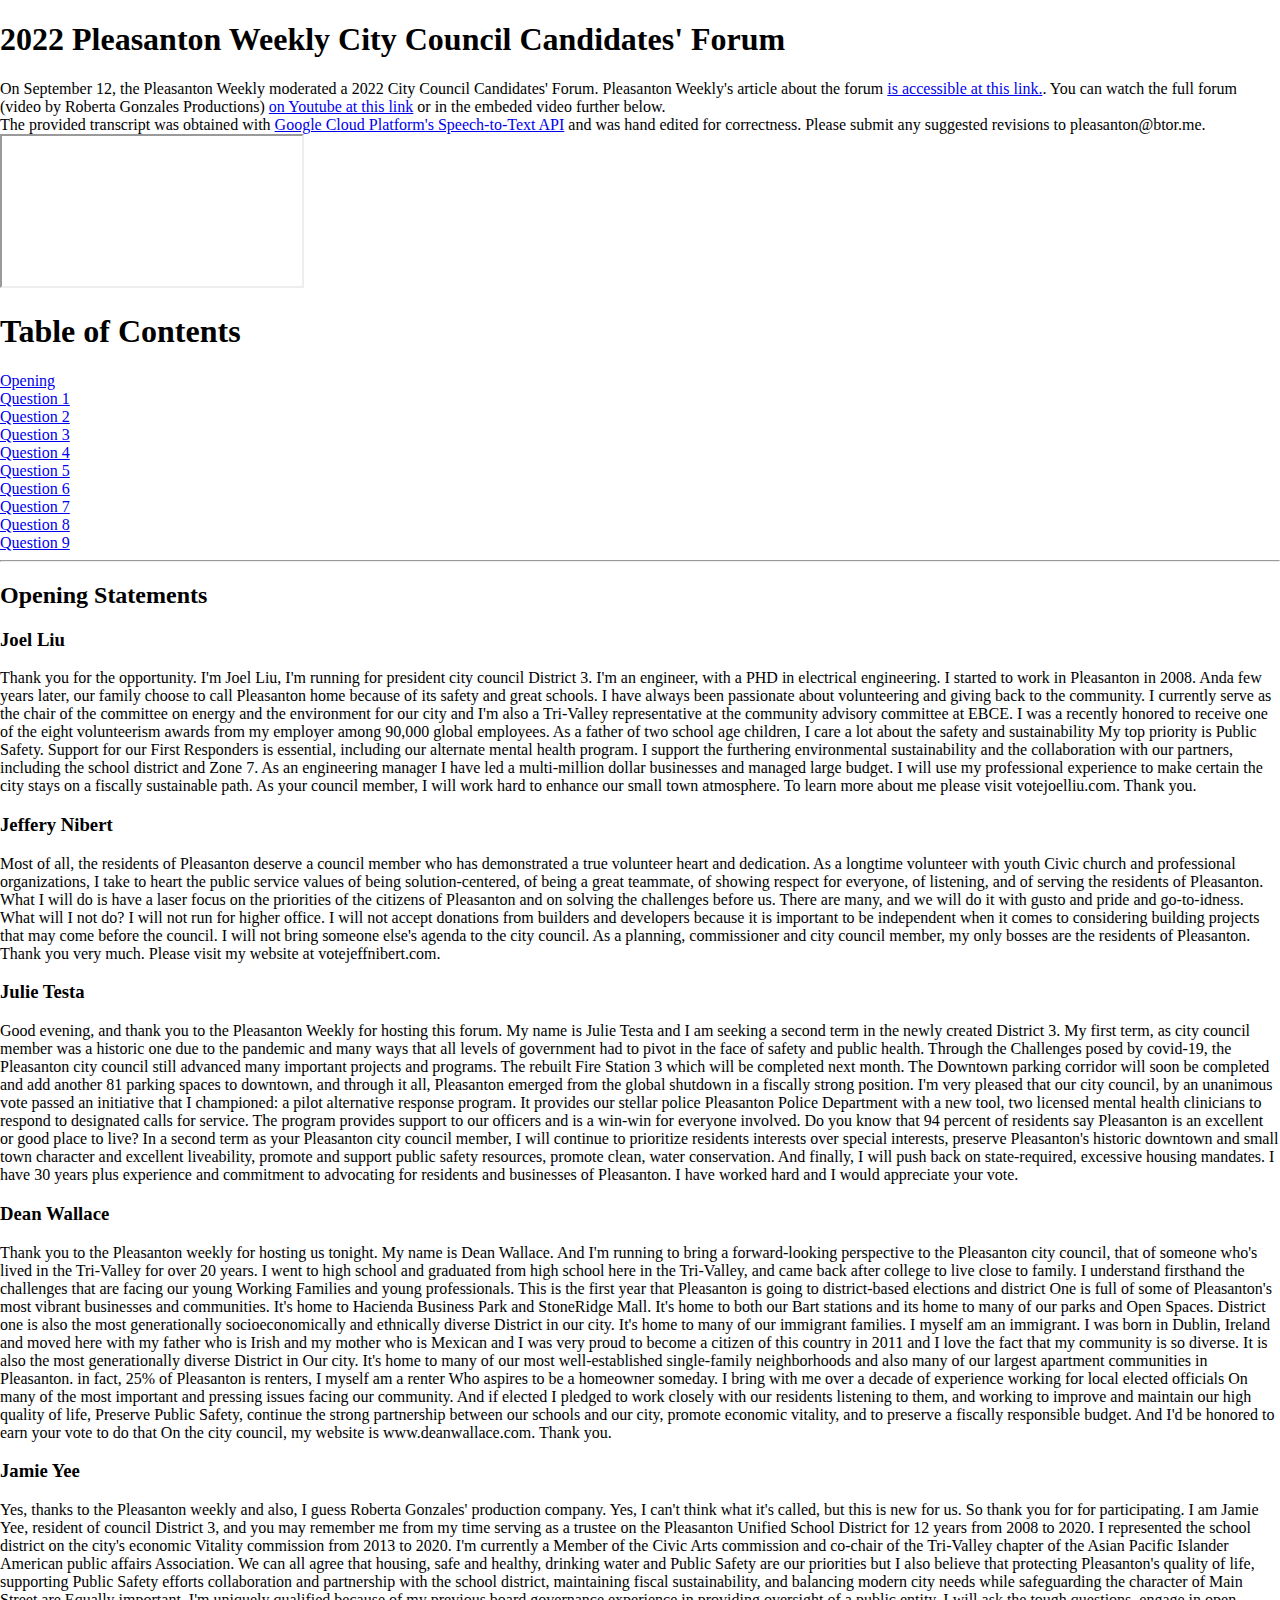
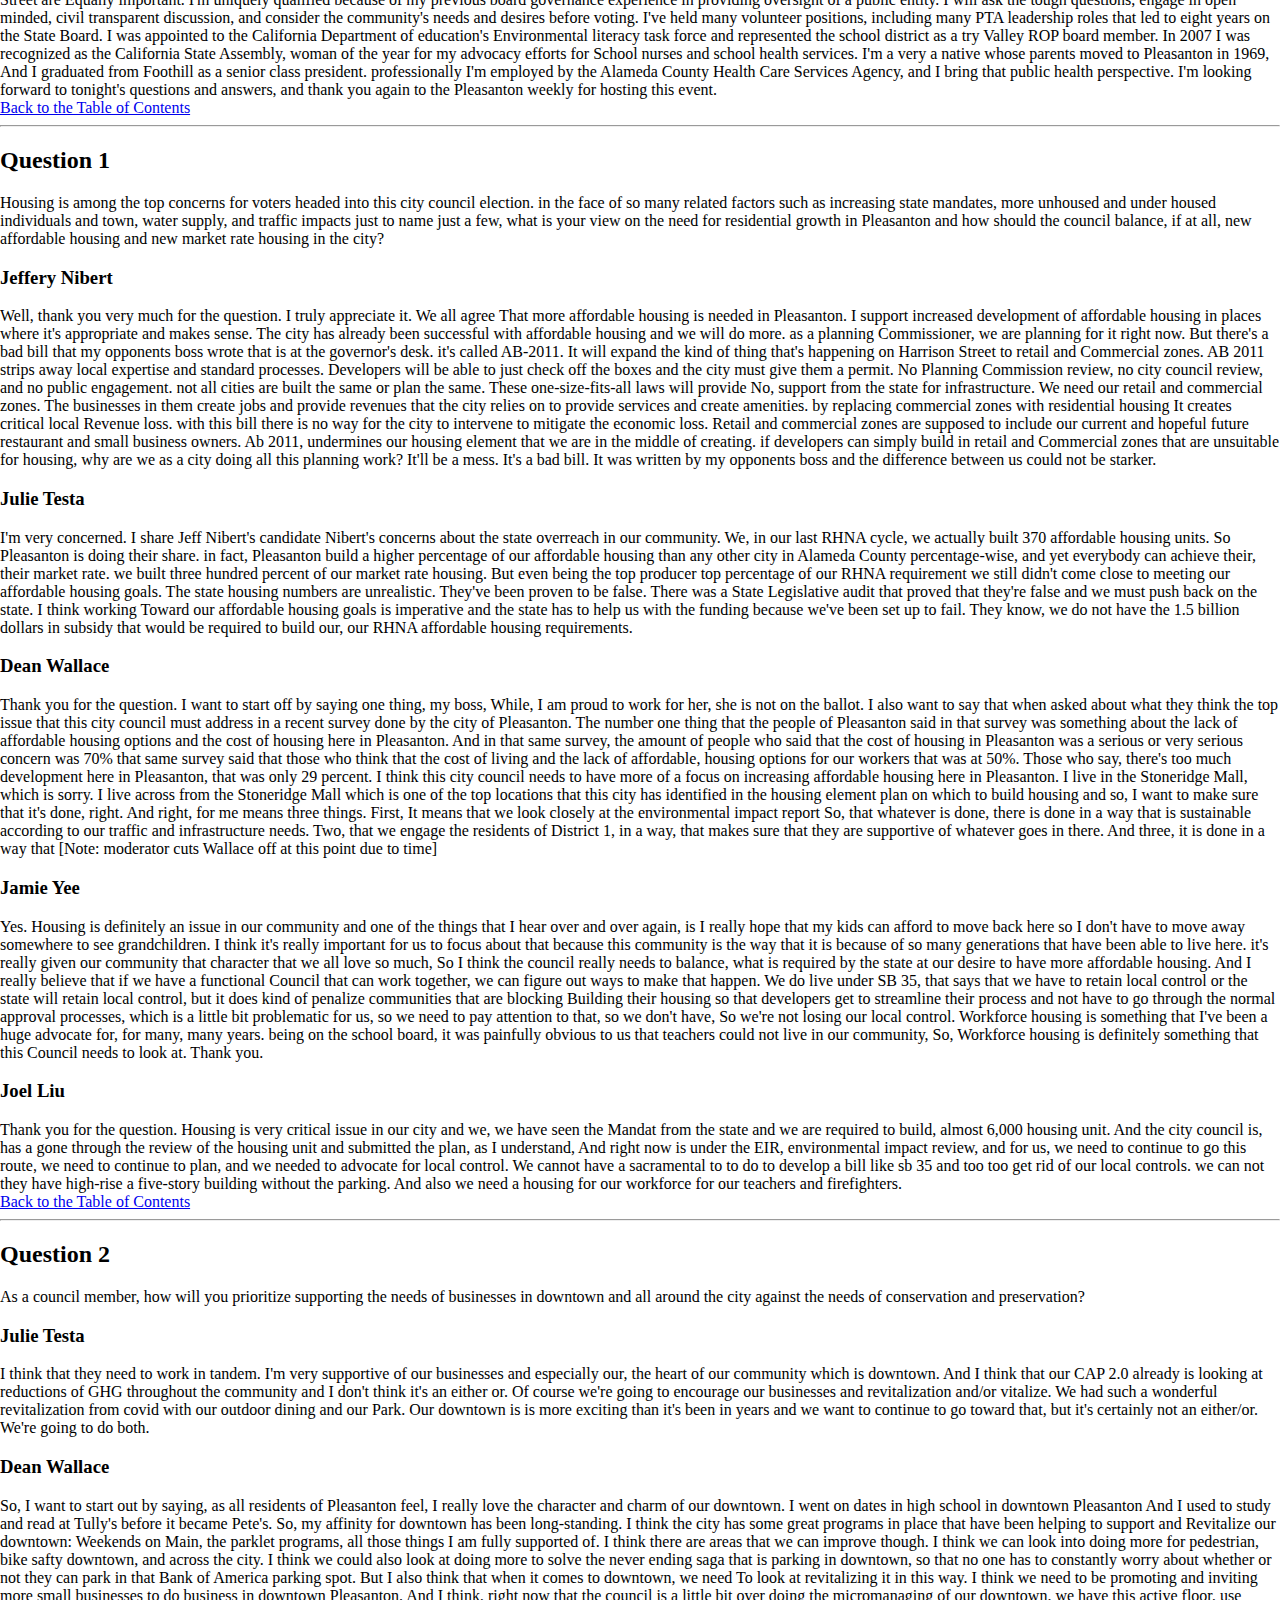
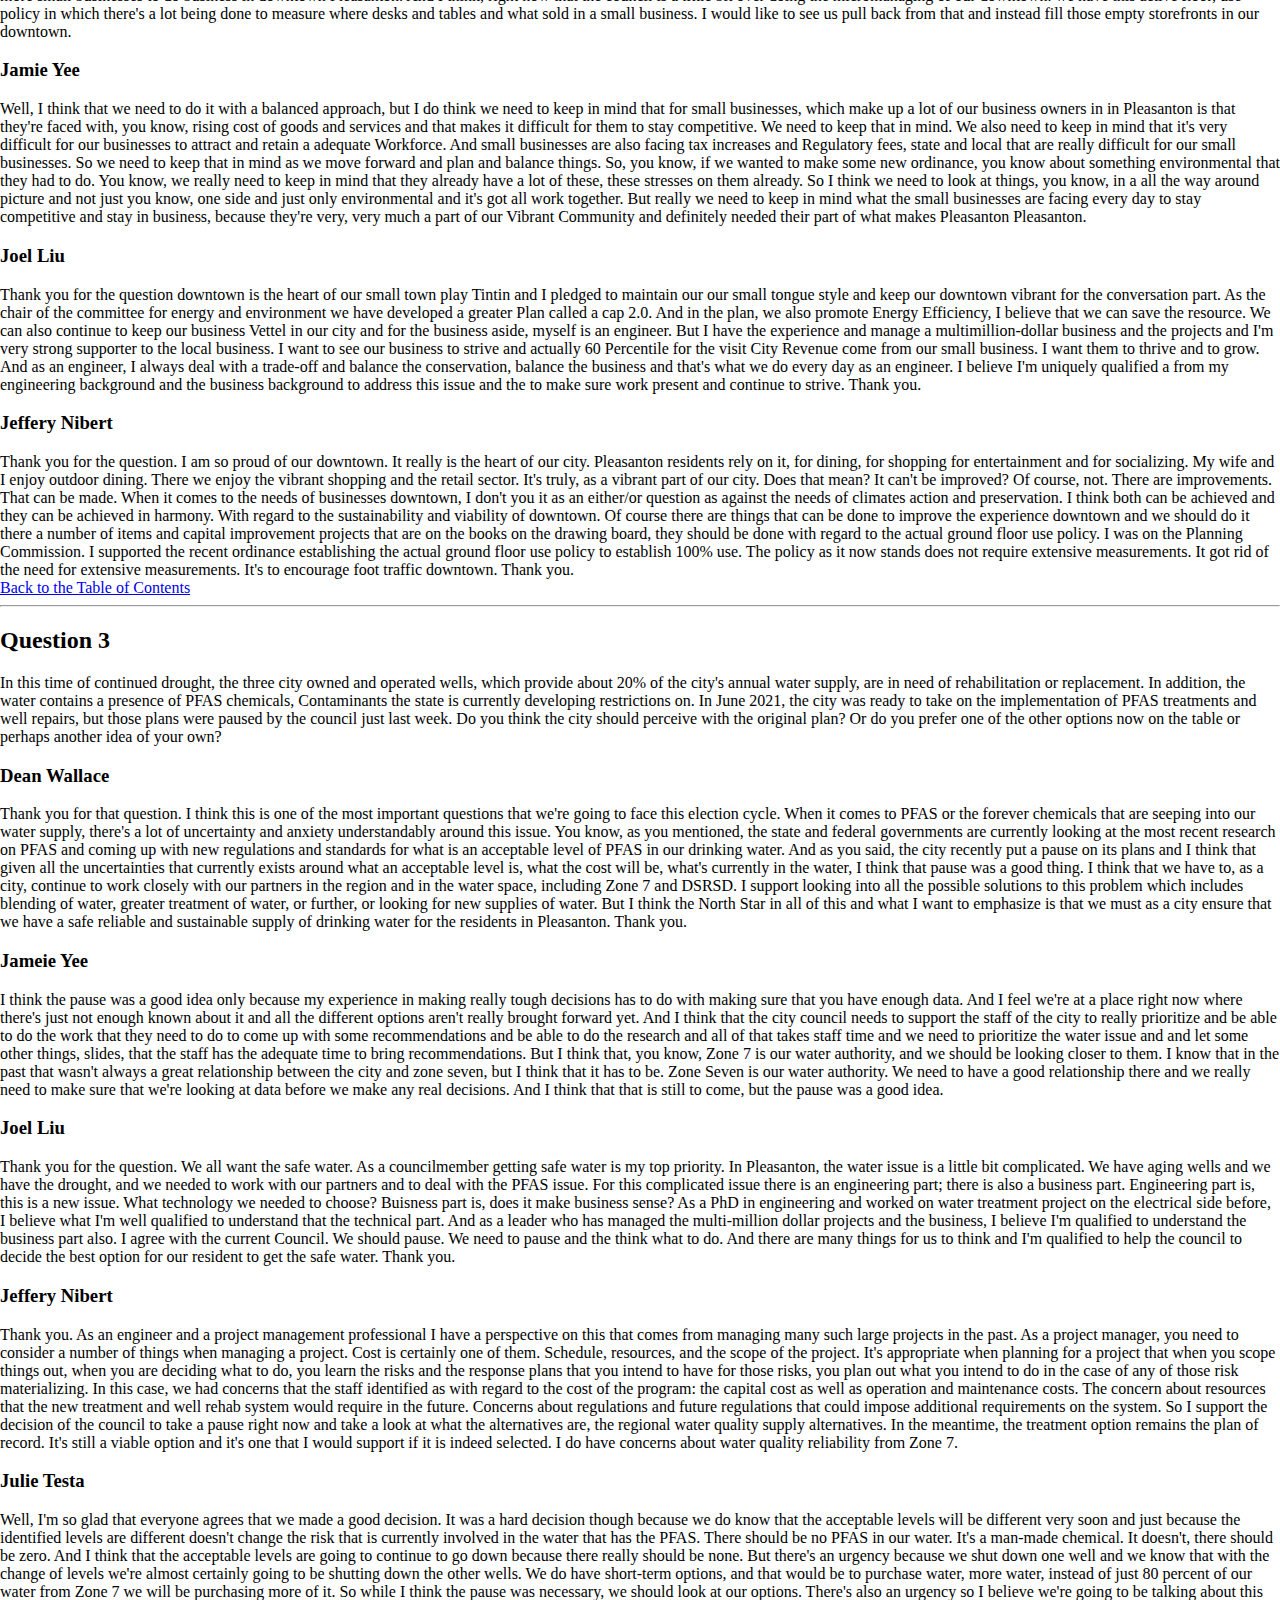
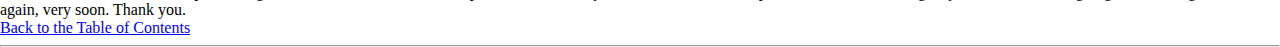
==== pleasanton_weekly.html @ eb883425 "Change CSS styling. Add more speeches" ====
<!DOCTYPE html>
<!--
 @license
 Copyright 2019 Google LLC. All Rights Reserved.
 SPDX-License-Identifier: Apache-2.0
-->
<html>

<head>
    <title>2022 PW Forum</title>
    <link rel="icon" type="image/x-icon" href="/images/favicon.ico">
    <link href="https://cdn.jsdelivr.net/npm/bootstrap@5.2.1/dist/css/bootstrap.min.css" rel="stylesheet"
        integrity="sha384-iYQeCzEYFbKjA/T2uDLTpkwGzCiq6soy8tYaI1GyVh/UjpbCx/TYkiZhlZB6+fzT" crossorigin="anonymous">
    <link rel="stylesheet" href="css/weekly.css">
    <link rel="stylesheet" href="https://fonts.googleapis.com/icon?family=Material+Icons" />
    <!-- jsFiddle will insert css and js -->
</head>

<body>
    <div class="container">
        <div class="">
            <div class="row g-2">
                <div class="col-12">
                    <h1>2022 Pleasanton Weekly City Council Candidates' Forum</h1>
                </div>
                <div class="col-12">
                    On September 12, the Pleasanton Weekly moderated a 2022 City Council Candidates' Forum. Pleasanton
                    Weekly's article about the forum <a
                        href="https://www.pleasantonweekly.com/news/2022/09/14/pleasanton-city-council-candidates-debate">is
                        accessible at this link.</a>. You can watch the full forum (video by Roberta Gonzales
                    Productions) <a href="https://www.youtube.com/watch?v=Uty7EMvX5rk">on Youtube at this link</a> or in
                    the embeded video further below.
                </div>
                <div class="col-12">
                    The provided transcript was obtained with <a href="https://cloud.google.com/speech-to-text">Google
                        Cloud Platform's Speech-to-Text API</a> and was hand edited for correctness. Please submit any
                    suggested revisions to pleasanton@btor.me.
                </div>
                <div class="col-12">
                    <div class="text-center my-5 ratio ratio-16x9">
                        <iframe class="embed-responsive-item" src="https://www.youtube-nocookie.com/embed/Uty7EMvX5rk"
                            allowfullscreen></iframe>
                    </div>
                </div>
            </div>
        </div>
    </div>
    <div id="toc" class="container text-center">
        <div class="row">
            <div class="col-12">
                <h1>Table of Contents</h1>
            </div>
            <div class="fs-3">
                <div class="col-12">
                    <a href="#opening">Opening</a>
                </div>
                <div class="row">
                    <div class="col-12 col-md-4">
                        <a href="#question1">Question 1</a>
                    </div>
                    <div class="col-12 col-md-4">
                        <a href="#question2">Question 2</a>
                    </div>
                    <div class="col-12 col-md-4">
                        <a href="#question3">Question 3</a>
                    </div>
                    <div class="col-12 col-md-4">
                        <a href="#question4">Question 4</a>
                    </div>
                    <div class="col-12 col-md-4">
                        <a href="#question5">Question 5</a>
                    </div>
                    <div class="col-12 col-md-4">
                        <a href="#question6">Question 6</a>
                    </div>
                    <div class="col-12 col-md-4">
                        <a href="#question7">Question 7</a>
                    </div>
                    <div class="col-12 col-md-4">
                        <a href="#question8">Question 8</a>
                    </div>
                    <div class="col-12 col-md-4">
                        <a href="#question9">Question 9</a>
                    </div>
                </div>
            </div>
        </div>
        <hr>
        <div id="opening" class="container">
            <div class="heading row">
                <div class="col-12">
                    <h2 id="">Opening Statements</h2>
                </div>
            </div>
            <div class="response row g-4 align-items-center">
                <div class="col-12 col-md-6">
                    <h3>Joel Liu</h3>
                </div>
                <div class="col-12 col-md-6">
                    Thank you for the opportunity. I'm Joel Liu, I'm running for president city council District 3.
                    I'm an engineer, with a PHD in electrical engineering. I started to work in Pleasanton in 2008. Anda
                    few years later, our family choose to call Pleasanton home because of its safety and great
                    schools. I have always been passionate about volunteering and giving back to the community. I
                    currently serve as the chair of the committee on energy and the environment for our city and I'm
                    also a Tri-Valley representative at the community advisory committee at EBCE. I was a recently
                    honored to receive one of the eight volunteerism awards from my employer among 90,000 global
                    employees. As a father of two school age children, I care a lot about the safety and sustainability
                    My top priority is Public Safety. Support for our First Responders is essential, including our
                    alternate mental health program. I support the furthering environmental sustainability and the
                    collaboration with our partners, including the school district and Zone 7. As an engineering manager
                    I have led a multi-million dollar businesses and managed large budget. I will use my professional
                    experience to make certain the city stays on a fiscally sustainable path. As your council member, I
                    will work hard to enhance our small town atmosphere. To learn more about me please visit
                    votejoelliu.com. Thank you.
                </div>
                <div class="col-12 col-md-6">
                    <h3>Jeffery Nibert</h3>
                </div>
                <div class="col-12 col-md-6">
                    Most of all, the residents of Pleasanton deserve a council member who has demonstrated a true
                    volunteer heart and dedication. As a longtime volunteer with youth Civic church and professional
                    organizations, I take to heart the public service values of being solution-centered, of being a
                    great teammate, of showing respect for everyone, of listening, and of serving the residents of
                    Pleasanton. What I will do is have a laser focus on the priorities of the citizens of Pleasanton and
                    on solving the challenges before us. There are many, and we will do it with gusto and pride and
                    go-to-idness. What will I not do? I will not run for higher office. I will not accept donations from
                    builders and developers because it is important to be independent when it comes to considering
                    building projects that may come before the council. I will not bring someone else's agenda to the
                    city council. As a planning, commissioner and city council member, my only bosses are the residents
                    of Pleasanton. Thank you very much. Please visit my website at votejeffnibert.com.
                </div>
                <div class="col-12 col-md-6">
                    <h3>Julie Testa</h3>
                </div>
                <div class="col-12 col-md-6">
                    Good evening, and thank you to the Pleasanton Weekly for hosting this forum. My name is Julie Testa
                    and I am seeking a second term in the newly created District 3. My first term, as city council
                    member was a historic one due to the pandemic and many ways that all levels of government had to
                    pivot in the face of safety and public health. Through the Challenges posed by covid-19, the
                    Pleasanton city council still advanced many important projects and programs. The rebuilt Fire
                    Station 3 which will be completed next month. The Downtown parking corridor will soon be completed
                    and add another 81 parking spaces to downtown, and through it all, Pleasanton emerged from the
                    global shutdown in a fiscally strong position. I'm very pleased that our city council, by an
                    unanimous vote passed an initiative that I championed: a pilot alternative response program. It
                    provides our stellar police Pleasanton Police Department with a new tool, two licensed mental health
                    clinicians to respond to designated calls for service. The program provides support to our officers
                    and is a win-win for everyone involved. Do you know that 94 percent of residents say Pleasanton is
                    an excellent or good place to live? In a second term as your Pleasanton city council member, I will
                    continue to prioritize residents interests over special interests, preserve Pleasanton's historic
                    downtown and small town character and excellent liveability, promote and support public safety
                    resources, promote clean, water conservation. And finally, I will push back on state-required,
                    excessive housing mandates. I have 30 years plus experience and commitment to advocating for
                    residents and businesses of Pleasanton. I have worked hard and I would appreciate your vote.
                </div>
                <div class="col-12 col-md-6">
                    <h3>Dean Wallace</h3>
                </div>
                <div class="col-12 col-md-6">
                    Thank you to the Pleasanton weekly for hosting us tonight. My name is Dean Wallace. And I'm running
                    to bring a forward-looking perspective to the Pleasanton city council, that of someone who's lived
                    in the Tri-Valley for over 20 years. I went to high school and graduated from high school here in
                    the Tri-Valley, and came back after college to live close to family. I understand firsthand the
                    challenges that are facing our young Working Families and young professionals. This is the first
                    year that Pleasanton is going to district-based elections and district One is full of some of
                    Pleasanton's most vibrant businesses and communities. It's home to Hacienda Business Park and
                    StoneRidge Mall. It's home to both our Bart stations and its home to many of our parks and Open
                    Spaces. District one is also the most generationally socioeconomically and ethnically diverse
                    District in our city. It's home to many of our immigrant families. I myself am an immigrant. I was
                    born in Dublin, Ireland and moved here with my father who is Irish and my mother who is Mexican and
                    I was very proud to become a citizen of this country in 2011 and I love the fact that my community
                    is so diverse. It is also the most generationally diverse District in Our city. It's home to many of
                    our most well-established single-family neighborhoods and also many of our largest apartment
                    communities in Pleasanton. in fact, 25% of Pleasanton is renters, I myself am a renter Who aspires
                    to be a homeowner someday. I bring with me over a decade of experience working for local elected
                    officials On many of the most important and pressing issues facing our community. And if elected I
                    pledged to work closely with our residents listening to them, and working to improve and maintain
                    our high quality of life, Preserve Public Safety, continue the strong partnership between our
                    schools and our city, promote economic vitality, and to preserve a fiscally responsible budget. And
                    I'd be honored to earn your vote to do that On the city council, my website is www.deanwallace.com.
                    Thank you.
                </div>
                <div class="col-12 col-md-6">
                    <h3>Jamie Yee</h3>
                </div>
                <div class="col-12 col-md-6">
                    Yes, thanks to the Pleasanton weekly and also, I guess Roberta Gonzales' production company. Yes, I
                    can't think what it's called, but this is new for us. So thank you for for participating. I am Jamie
                    Yee, resident of council District 3, and you may remember me from my time serving as a trustee on
                    the Pleasanton Unified School District for 12 years from 2008 to 2020. I represented the school
                    district on the city's economic Vitality commission from 2013 to 2020. I'm currently a Member of the
                    Civic Arts commission and co-chair of the Tri-Valley chapter of the Asian Pacific Islander American
                    public affairs Association. We can all agree that housing, safe and healthy, drinking water and
                    Public Safety are our priorities but I also believe that protecting Pleasanton's quality of life,
                    supporting Public Safety efforts collaboration and partnership with the school district, maintaining
                    fiscal sustainability, and balancing modern city needs while safeguarding the character of Main
                    Street are Equally important. I'm uniquely qualified because of my previous board governance
                    experience in providing oversight of a public entity. I will ask the tough questions, engage in open
                    minded, civil transparent discussion, and consider the community's needs and desires before voting.
                    I've held many volunteer positions, including many PTA leadership roles that led to eight years on
                    the State Board. I was appointed to the California Department of education's Environmental literacy
                    task force and represented the school district as a try Valley ROP board member. In 2007 I was
                    recognized as the California State Assembly, woman of the year for my advocacy efforts for School
                    nurses and school health services. I'm a very a native whose parents moved to Pleasanton in 1969,
                    And I graduated from Foothill as a senior class president. professionally I'm employed by the
                    Alameda County Health Care Services Agency, and I bring that public health perspective. I'm looking
                    forward to tonight's questions and answers, and thank you again to the Pleasanton weekly for hosting
                    this event.
                </div>
            </div>
            <div class="toc-link row">
                <div class="col-12">
                    <a href="#toc">Back to the Table of Contents</a>
                </div>
            </div>
            <hr>
        </div>
        <div id="question1" class="container">
            <div class="heading row mb-4">
                <div class="col-12">
                    <h2 id="">Question 1</h2>
                </div>
                <div class="col-12">
                    Housing is among the top concerns for voters headed into this city council election. in the face of
                    so many related factors such as increasing state mandates, more unhoused and under housed
                    individuals and town, water supply, and traffic impacts just to name just a few, what is your view
                    on the need for residential growth in Pleasanton and how should the council balance, if at all, new
                    affordable housing and new market rate housing in the city?
                </div>
            </div>
            <div class="response row g-4 align-items-center">
                <div class="col-12 col-md-6">
                    <h3>Jeffery Nibert</h3>
                </div>
                <div class="col-12 col-md-6">
                    Well, thank you very much for the question. I truly appreciate it. We all agree That more affordable
                    housing is needed in Pleasanton. I support increased development of affordable housing in places
                    where it's appropriate and makes sense. The city has already been successful with affordable housing
                    and we will do more. as a planning Commissioner, we are planning for it right now. But there's a bad
                    bill that my opponents boss wrote that is at the governor's desk. it's called AB-2011. It will
                    expand the kind of thing that's happening on Harrison Street to retail and Commercial zones. AB 2011
                    strips away local expertise and standard processes. Developers will be able to just check off the
                    boxes and the city must give them a permit. No Planning Commission review, no city council review,
                    and no public engagement. not all cities are built the same or plan the same. These
                    one-size-fits-all laws will provide No, support from the state for infrastructure. We need our
                    retail and commercial zones. The businesses in them create jobs and provide revenues that the city
                    relies on to provide services and create amenities. by replacing commercial zones with residential
                    housing It creates critical local Revenue loss. with this bill there is no way for the city to
                    intervene to mitigate the economic loss. Retail and commercial zones are supposed to include our
                    current and hopeful future restaurant and small business owners. Ab 2011, undermines our housing
                    element that we are in the middle of creating. if developers can simply build in retail and
                    Commercial zones that are unsuitable for housing, why are we as a city doing all this planning work?
                    It'll be a mess. It's a bad bill. It was written by my opponents boss and the difference between us
                    could not be starker.
                </div>
                <div class="col-12 col-md-6">
                    <h3>Julie Testa</h3>
                </div>
                <div class="col-12 col-md-6">
                    I'm very concerned. I share Jeff Nibert's candidate Nibert's concerns about the state overreach in
                    our community. We, in our last RHNA cycle, we actually built 370 affordable housing units. So
                    Pleasanton is doing their share. in fact, Pleasanton build a higher percentage of our affordable
                    housing than any other city in Alameda County percentage-wise, and yet everybody can achieve their,
                    their market rate. we built three hundred percent of our market rate housing. But even being the top
                    producer top percentage of our RHNA requirement we still didn't come close to meeting our affordable
                    housing goals. The state housing numbers are unrealistic. They've been proven to be false. There was
                    a State Legislative audit that proved that they're false and we must push back on the state. I think
                    working Toward our affordable housing goals is imperative and the state has to help us with the
                    funding because we've been set up to fail. They know, we do not have the 1.5 billion dollars in
                    subsidy that would be required to build our, our RHNA affordable housing requirements.
                </div>
                <div class="col-12 col-md-6">
                    <h3>Dean Wallace</h3>
                </div>
                <div class="col-12 col-md-6">
                    Thank you for the question. I want to start off by saying one thing, my boss, While, I am proud to
                    work for her, she is not on the ballot. I also want to say that when asked about what they think the
                    top issue that this city council must address in a recent survey done by the city of Pleasanton. The
                    number one thing that the people of Pleasanton said in that survey was something about the lack of
                    affordable housing options and the cost of housing here in Pleasanton. And in that same survey, the
                    amount of people who said that the cost of housing in Pleasanton was a serious or very serious
                    concern was 70% that same survey said that those who think that the cost of living and the lack of
                    affordable, housing options for our workers that was at 50%. Those who say, there's too much
                    development here in Pleasanton, that was only 29 percent. I think this city council needs to have
                    more of a focus on increasing affordable housing here in Pleasanton. I live in the Stoneridge Mall,
                    which is sorry. I live across from the Stoneridge Mall which is one of the top locations that this
                    city has identified in the housing element plan on which to build housing and so, I want to make
                    sure that it's done, right. And right, for me means three things. First, It means that we look
                    closely at the environmental impact report So, that whatever is done, there is done in a way that is
                    sustainable according to our traffic and infrastructure needs. Two, that we engage the residents of
                    District 1, in a way, that makes sure that they are supportive of whatever goes in there. And three,
                    it is done in a way that [Note: moderator cuts Wallace off at this point due to time]
                </div>
                <div class="col-12 col-md-6">
                    <h3>Jamie Yee</h3>
                </div>
                <div class="col-12 col-md-6">
                    Yes. Housing is definitely an issue in our community and one of the things that I hear over and over
                    again, is I really hope that my kids can afford to move back here so I don't have to move away
                    somewhere to see grandchildren. I think it's really important for us to focus about that because
                    this community is the way that it is because of so many generations that have been able to live
                    here. it's really given our community that character that we all love so much, So I think the
                    council really needs to balance, what is required by the state at our desire to have more affordable
                    housing. And I really believe that if we have a functional Council that can work together, we can
                    figure out ways to make that happen. We do live under SB 35, that says that we have to retain local
                    control or the state will retain local control, but it does kind of penalize communities that are
                    blocking Building their housing so that developers get to streamline their process and not have to
                    go through the normal approval processes, which is a little bit problematic for us, so we need to
                    pay attention to that, so we don't have, So we're not losing our local control. Workforce housing is
                    something that I've been a huge advocate for, for many, many years. being on the school board, it
                    was painfully obvious to us that teachers could not live in our community, So, Workforce housing is
                    definitely something that this Council needs to look at. Thank you.
                </div>
                <div class="col-12 col-md-6">
                    <h3>Joel Liu</h3>
                </div>
                <div class="col-12 col-md-6">
                    Thank you for the question. Housing is very critical issue in our city and we, we have seen the
                    Mandat from the state and we are required to build, almost 6,000 housing unit. And the city council
                    is, has a gone through the review of the housing unit and submitted the plan, as I understand, And
                    right now is under the EIR, environmental impact review, and for us, we need to continue to go this
                    route, we need to continue to plan, and we needed to advocate for local control. We cannot have a
                    sacramental to to do to develop a bill like sb 35 and too too get rid of our local controls. we can
                    not they have high-rise a five-story building without the parking. And also we need a housing for
                    our workforce for our teachers and firefighters.
                </div>
            </div>
            <div class="toc-link row">
                <div class="col-12">
                    <a href="#toc">Back to the Table of Contents</a>
                </div>
            </div>
            <hr>
        </div>
        <div id="question2" class="container">
            <div class="heading row mb-4">
                <div class="col-12">
                    <h2 id="">Question 2</h2>
                </div>
                <div class="col-12">
                    As a council member, how will you prioritize supporting the needs of businesses in downtown and all
                    around the city against the needs of conservation and preservation?
                </div>
            </div>
            <div class="response row g-4 align-items-center">
                <div class="col-12 col-md-6">
                    <h3>Julie Testa</h3>
                </div>
                <div class="col-12 col-md-6">
                    I think that they need to work in tandem. I'm very supportive of our businesses and especially our,
                    the heart of our community which is downtown. And I think that our CAP 2.0 already is looking at
                    reductions of GHG throughout the community and I don't think it's an either or. Of course we're
                    going to encourage our businesses and revitalization and/or vitalize. We had such a wonderful
                    revitalization from covid with our outdoor dining and our Park. Our downtown is is more exciting
                    than it's been in years and we want to continue to go toward that, but it's certainly not an
                    either/or. We're going to do both.
                </div>
                <div class="col-12 col-md-6">
                    <h3>Dean Wallace</h3>
                </div>
                <div class="col-12 col-md-6">
                    So, I want to start out by saying, as all residents of Pleasanton feel, I really love the character
                    and charm of our downtown. I went on dates in high school in downtown Pleasanton And I used to study
                    and read at Tully's before it became Pete's. So, my affinity for downtown has been long-standing. I
                    think the city has some great programs in place that have been helping to support and Revitalize our
                    downtown: Weekends on Main, the parklet programs, all those things I am fully supported of. I think
                    there are areas that we can improve though. I think we can look into doing more for pedestrian, bike
                    safty downtown, and across the city. I think we could also look at doing more to solve the
                    never ending saga that is parking in downtown, so that no one has to constantly worry about whether
                    or not they can park in that Bank of America parking spot. But I also think that when it comes to
                    downtown, we need To look at revitalizing it in this way. I think we need to be promoting and
                    inviting more small businesses to do business in downtown Pleasanton. And I think, right now that
                    the council is a little bit over doing the micromanaging of our downtown. we have this active floor,
                    use policy in which there's a lot being done to measure where desks and tables and what sold in a
                    small business. I would like to see us pull back from that and instead fill those empty storefronts
                    in our downtown.
                </div>
                <div class="col-12 col-md-6">
                    <h3>Jamie Yee</h3>
                </div>
                <div class="col-12 col-md-6">
                    Well, I think that we need to do it with a balanced approach, but I do think we need to keep in mind
                    that for small businesses, which make up a lot of our business owners in in Pleasanton is that
                    they're faced with, you know, rising cost of goods and services and that makes it difficult for them
                    to stay competitive. We need to keep that in mind. We also need to keep in mind that it's very
                    difficult for our businesses to attract and retain a adequate Workforce. And small businesses are
                    also facing tax increases and Regulatory fees, state and local that are really difficult for our
                    small businesses. So we need to keep that in mind as we move forward and plan and balance things.
                    So, you know, if we wanted to make some new ordinance, you know about something environmental that
                    they had to do. You know, we really need to keep in mind that they already have a lot of these,
                    these stresses on them already. So I think we need to look at things, you know, in a all the way
                    around picture and not just you know, one side and just only environmental and it's got all work
                    together. But really we need to keep in mind what the small businesses are facing every day to stay
                    competitive and stay in business, because they're very, very much a part of our Vibrant Community
                    and definitely needed their part of what makes Pleasanton Pleasanton.
                </div>
                <div class="col-12 col-md-6">
                    <h3>Joel Liu</h3>
                </div>
                <div class="col-12 col-md-6">
                    Thank you for the question downtown is the heart of our small town play Tintin and I pledged to
                    maintain our our small tongue style and keep our downtown vibrant for the conversation part. As the
                    chair of the committee for energy and environment we have developed a greater Plan called a cap 2.0.
                    And in the plan, we also promote Energy Efficiency, I believe that we can save the resource. We can
                    also continue to keep our business Vettel in our city and for the business aside, myself is an
                    engineer. But I have the experience and manage a multimillion-dollar business and the projects and
                    I'm very strong supporter to the local business. I want to see our business to strive and actually
                    60 Percentile for the visit City Revenue come from our small business. I want them to thrive and to
                    grow. And as an engineer, I always deal with a trade-off and balance the conservation, balance the
                    business and that's what we do every day as an engineer. I believe I'm uniquely qualified a from my
                    engineering background and the business background to address this issue and the to make sure work
                    present and continue to strive. Thank you.
                </div>
                <div class="col-12 col-md-6">
                    <h3>Jeffery Nibert</h3>
                </div>
                <div class="col-12 col-md-6">
                    Thank you for the question. I am so proud of our downtown. It really is the heart of our city.
                    Pleasanton residents rely on it, for dining, for shopping for entertainment and for socializing. My
                    wife and I enjoy outdoor dining. There we enjoy the vibrant shopping and the retail sector. It's
                    truly, as a vibrant part of our city. Does that mean? It can't be improved? Of course, not. There
                    are improvements. That can be made. When it comes to the needs of businesses downtown, I don't you
                    it as an either/or question as against the needs of climates action and preservation. I think both
                    can be achieved and they can be achieved in harmony. With regard to the sustainability and viability
                    of downtown. Of course there are things that can be done to improve the experience downtown and we
                    should do it there a number of items and capital improvement projects that are on the books on the
                    drawing board, they should be done with regard to the actual ground floor use policy. I was on the
                    Planning Commission. I supported the recent ordinance establishing the actual ground floor use
                    policy to establish 100% use. The policy as it now stands does not require extensive measurements.
                    It got rid of the need for extensive measurements. It's to encourage foot traffic downtown. Thank
                    you.
                </div>
                <div class="toc-link row">
                    <div class="col-12">
                        <a href="#toc">Back to the Table of Contents</a>
                    </div>
                </div>
                <hr>
            </div>
        </div>
        <div id="question3" class="container">
            <div class="heading row mb-4">
                <div class="col-12">
                    <h2 id="">Question 3</h2>
                </div>
                <div class="col-12">
                    In this time of continued drought, the three city owned and operated wells, which provide about 20%
                    of the city's annual water supply, are in need of rehabilitation or replacement. In addition, the
                    water contains a presence of PFAS chemicals, Contaminants the state is currently developing
                    restrictions on. In June 2021, the city was ready to take on the implementation of PFAS treatments
                    and well repairs, but those plans were paused by the council just last week. Do you think the city
                    should perceive with the original plan? Or do you prefer one of the other options now on the table
                    or perhaps another idea of your own?
                </div>
            </div>
            <div class="response row g-4 align-items-center">
                <div class="col-12 col-md-6">
                    <h3>Dean Wallace</h3>
                </div>
                <div class="col-12 col-md-6">
                    Thank you for that question. I think this is one of the most important questions that we're going to
                    face this election cycle. When it comes to PFAS or the forever chemicals that are seeping into our
                    water supply, there's a lot of uncertainty and anxiety understandably around this issue. You know,
                    as you mentioned, the state and federal governments are currently looking at the most recent
                    research on PFAS and coming up with new regulations and standards for what is an acceptable level of
                    PFAS in our drinking water. And as you said, the city recently put a pause on its plans and I think
                    that given all the uncertainties that currently exists around what an acceptable level is, what the
                    cost will be, what's currently in the water, I think that pause was a good thing. I think that we
                    have to, as a city, continue to work closely with our partners in the region and in the water space,
                    including Zone 7 and DSRSD. I support looking into all the possible solutions to this problem which
                    includes blending of water, greater treatment of water, or further, or looking for new supplies of
                    water. But I think the North Star in all of this and what I want to emphasize is that we must as a
                    city ensure that we have a safe reliable and sustainable supply of drinking water for the residents
                    in Pleasanton. Thank you.

                </div>
                <div class="col-12 col-md-6">
                    <h3>Jameie Yee</h3>
                </div>
                <div class="col-12 col-md-6">
                    I think the pause was a good idea only because my experience in making really tough decisions has to
                    do with making sure that you have enough data. And I feel we're at a place right now where there's
                    just not enough known about it and all the different options aren't really brought forward yet. And
                    I think that the city council needs to support the staff of the city to really prioritize and be
                    able to do the work that they need to do to come up with some recommendations and be able to do the
                    research and all of that takes staff time and we need to prioritize the water issue and and let some
                    other things, slides, that the staff has the adequate time to bring recommendations. But I think
                    that, you know, Zone 7 is our water authority, and we should be looking closer to them. I know
                    that in the past that wasn't always a great relationship between the city and zone seven, but I
                    think that it has to be. Zone Seven is our water authority. We need to have a good relationship
                    there and we really need to make sure that we're looking at data before we make any real decisions.
                    And I think that that is still to come, but the pause was a good idea.
                </div>
                <div class="col-12 col-md-6">
                    <h3>Joel Liu</h3>
                </div>
                <div class="col-12 col-md-6">
                    Thank you for the question. We all want the safe water. As a councilmember getting safe water is my
                    top priority. In Pleasanton, the water issue is a little bit complicated. We have aging wells and we
                    have the drought, and we needed to work with our partners and to deal with the PFAS issue. For this
                    complicated issue there is an engineering part; there is also a business part. Engineering part is,
                    this is a new issue. What technology we needed to choose? Buisness part is, does it make business
                    sense? As a PhD in engineering and worked on water treatment project on the electrical side before,
                    I believe what I'm well qualified to understand that the technical part. And as a leader who has
                    managed the multi-million dollar projects and the business, I believe I'm qualified to understand
                    the business part also. I agree with the current Council. We should pause. We need to pause and the
                    think what to do. And there are many things for us to think and I'm qualified to help the council to
                    decide the best option for our resident to get the safe water. Thank you.
                </div>
                <div class="col-12 col-md-6">
                    <h3>Jeffery Nibert</h3>
                </div>
                <div class="col-12 col-md-6">
                    Thank you. As an engineer and a project management professional I have a perspective on this that comes from managing many such large projects in the past. As a project manager, you need to consider a number of things when managing a project. Cost is certainly one of them. Schedule, resources, and the scope of the project. It's appropriate when planning for a project that when you scope things out, when you are deciding what to do, you learn the risks and the response plans that you intend to have for those risks, you plan out what you intend to do in the case of any of those risk materializing. In this case, we had concerns that the staff identified as with regard to the cost of the program: the capital cost as well as operation and maintenance costs. The concern about resources that the new treatment and well rehab system would require in the future. Concerns about regulations and future regulations that could impose additional requirements on the system. So I support the decision of the council to take a pause right now and take a look at what the alternatives are, the regional water quality supply alternatives. In the meantime, the treatment option remains the plan of record. It's still a viable option and it's one that I would support if it is indeed selected. I do have concerns about water quality reliability from Zone 7.
                </div>
                <div class="col-12 col-md-6">
                    <h3>Julie Testa</h3>
                </div>
                <div class="col-12 col-md-6">
                    Well, I'm so glad that everyone agrees that we made a good decision. It was a hard decision though because we do know that the acceptable levels will be different very soon and just because the identified levels are different doesn't change the risk that is currently involved in the water that has the PFAS. There should be no PFAS in our water. It's a man-made chemical. It doesn't, there should be zero. And I think that the acceptable levels are going to continue to go down because there really should be none. But there's an urgency because we shut down one well and we know that with the change of levels we're almost certainly going to be shutting down the other wells. We do have short-term options, and that would be to purchase water, more water, instead of just 80 percent of our water from Zone 7 we will be purchasing more of it. So while I think the pause was necessary, we should look at our options. There's also an urgency so I believe we're going to be talking about this again, very soon. Thank you.
                </div>
                <div class="toc-link row">
                    <div class="col-12">
                        <a href="#toc">Back to the Table of Contents</a>
                    </div>
                </div>
                <hr>
            </div>
        </div>
    </div>
</body>

</html>
---- css/weekly.css ----
/**
 * @license
 * Copyright 2019 Google LLC. All Rights Reserved.
 * SPDX-License-Identifier: Apache-2.0
 */

body {
    height: 100%;
    margin: 0;
    padding: 0;
    font-size: 1rem;
}

#map {
    height: 100%;
}

#map.over {
    opacity: 0.5;
    background-color: rgba(100, 100, 100, 0.5);
}

.location_button {
    height: 10%;
    width: 40%;
    font-size: 1.5rem;
    pointer-events: auto;
}

.address_label {
    font-size: 1.5em;
    text-shadow: 2px 0 #fff, -2px 0 #fff, 0 2px #fff, 0 -2px #fff,
        1px 1px #fff, -1px -1px #fff, 1px -1px #fff, -1px 1px #fff;
}

.center {
    margin: 0;
    position: absolute;
    top: 6%;
    left: 50%;
    -ms-transform: translate(-50%, -50%);
    transform: translate(-50%, -50%);
}

/* Optional: Makes the sample page fill the window. */
html,
body {
    height: 100%;
    margin: 0;
    padding: 0;
}

#container {
    height: 100%;
    display: flex;
}

#map {
    flex-basis: 0;
    flex-grow: 4;
    height: 100%;
}
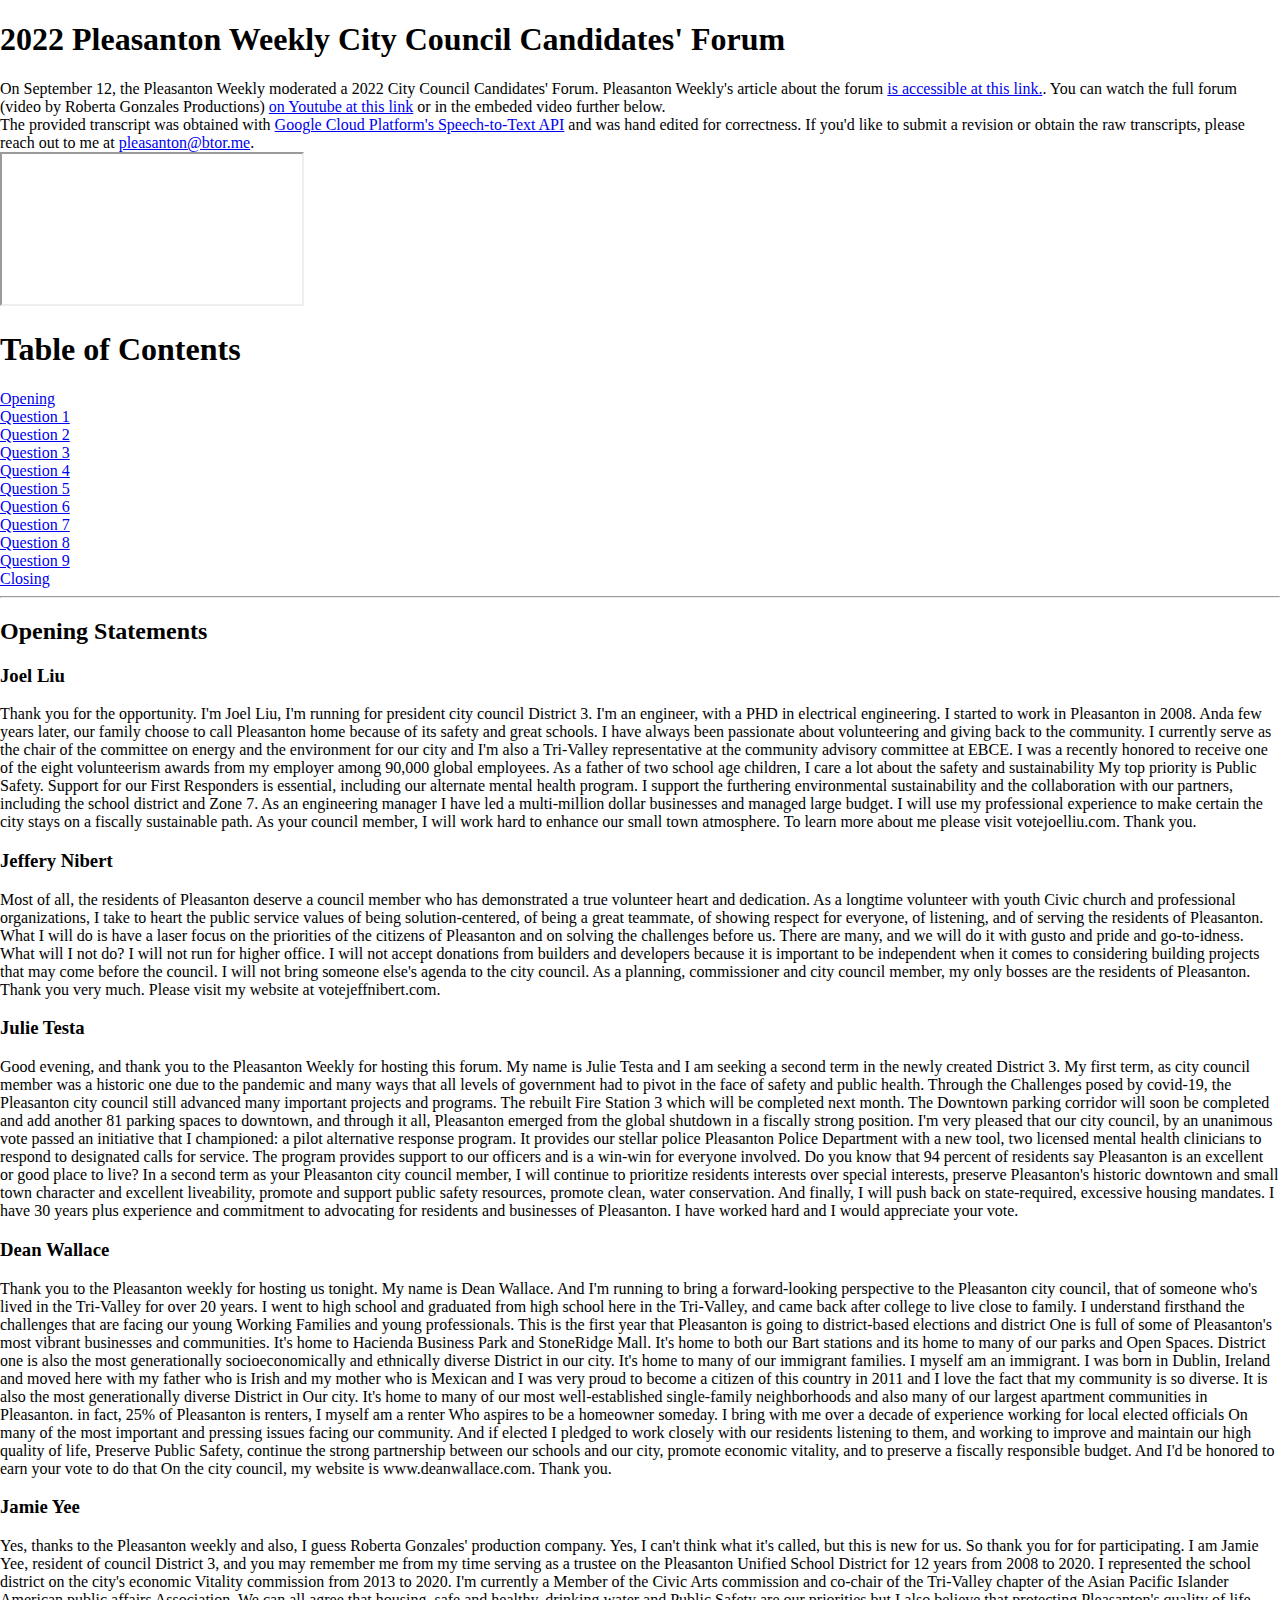
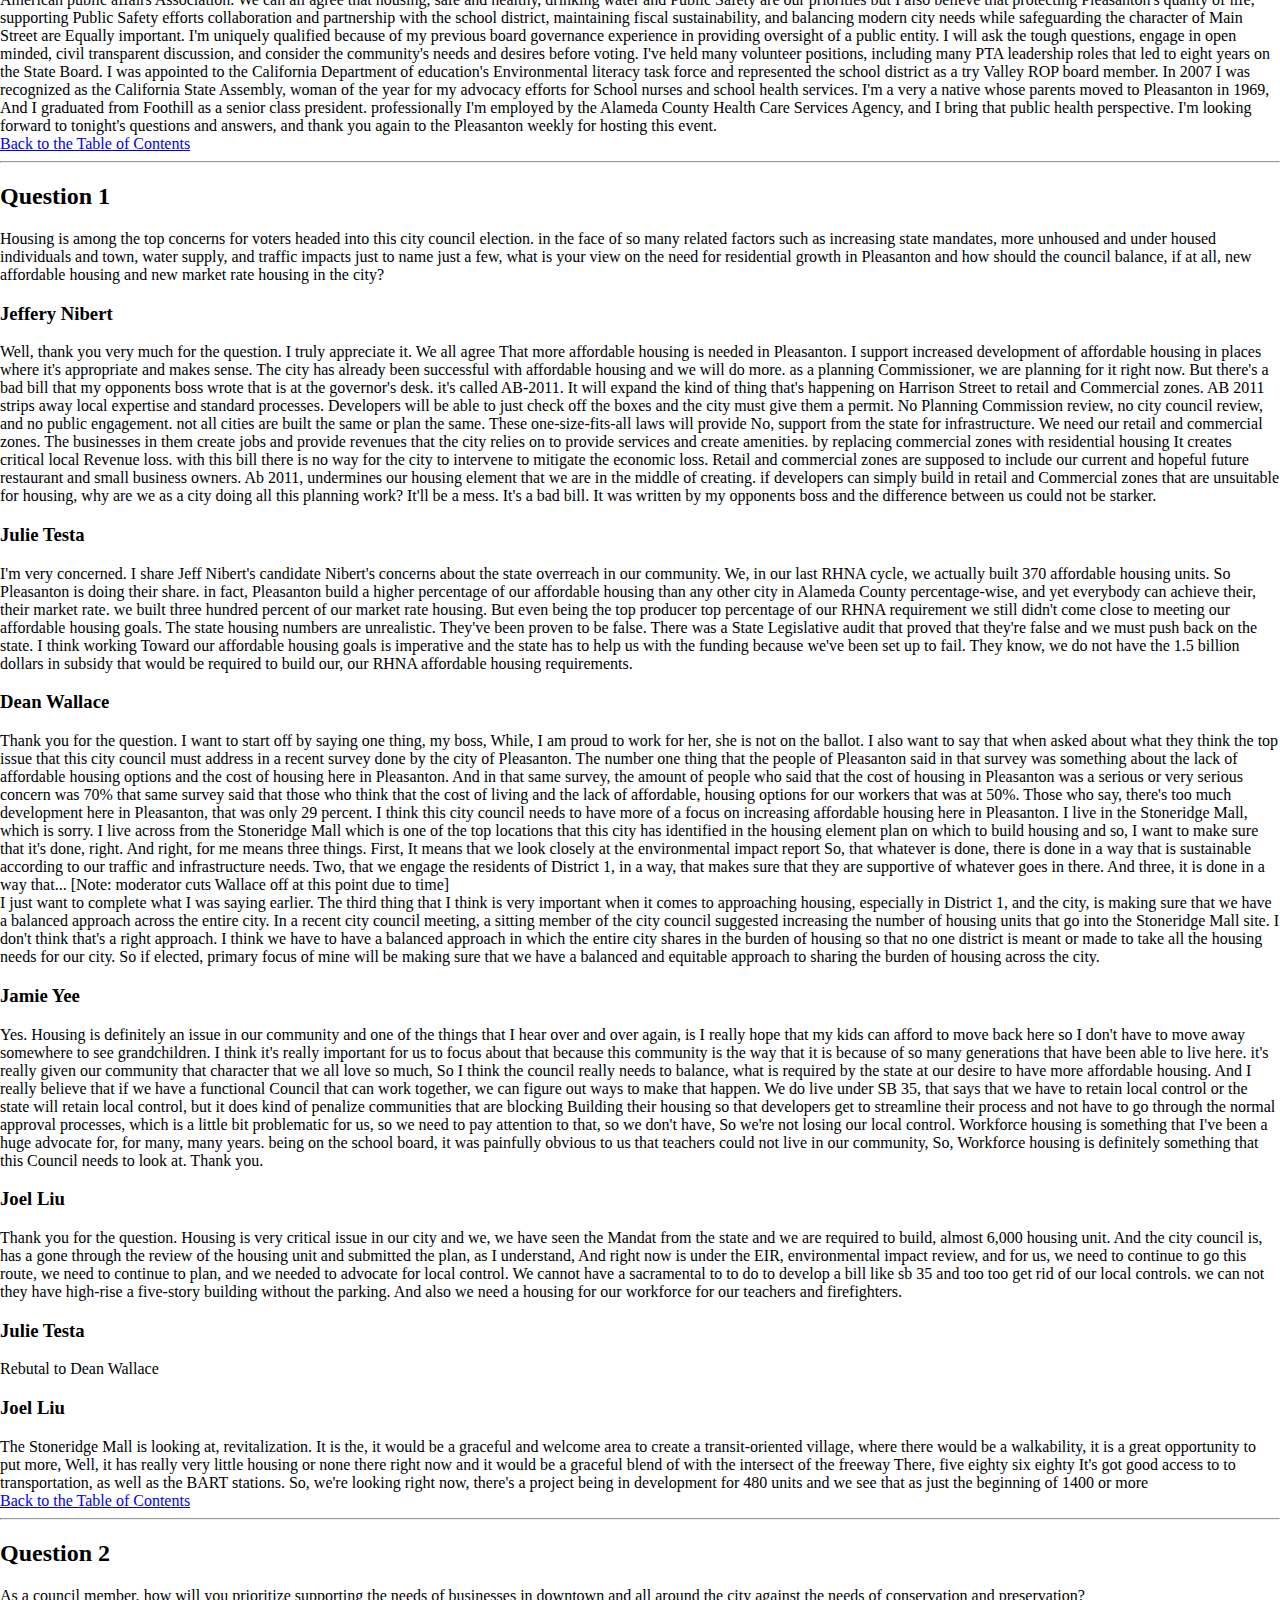
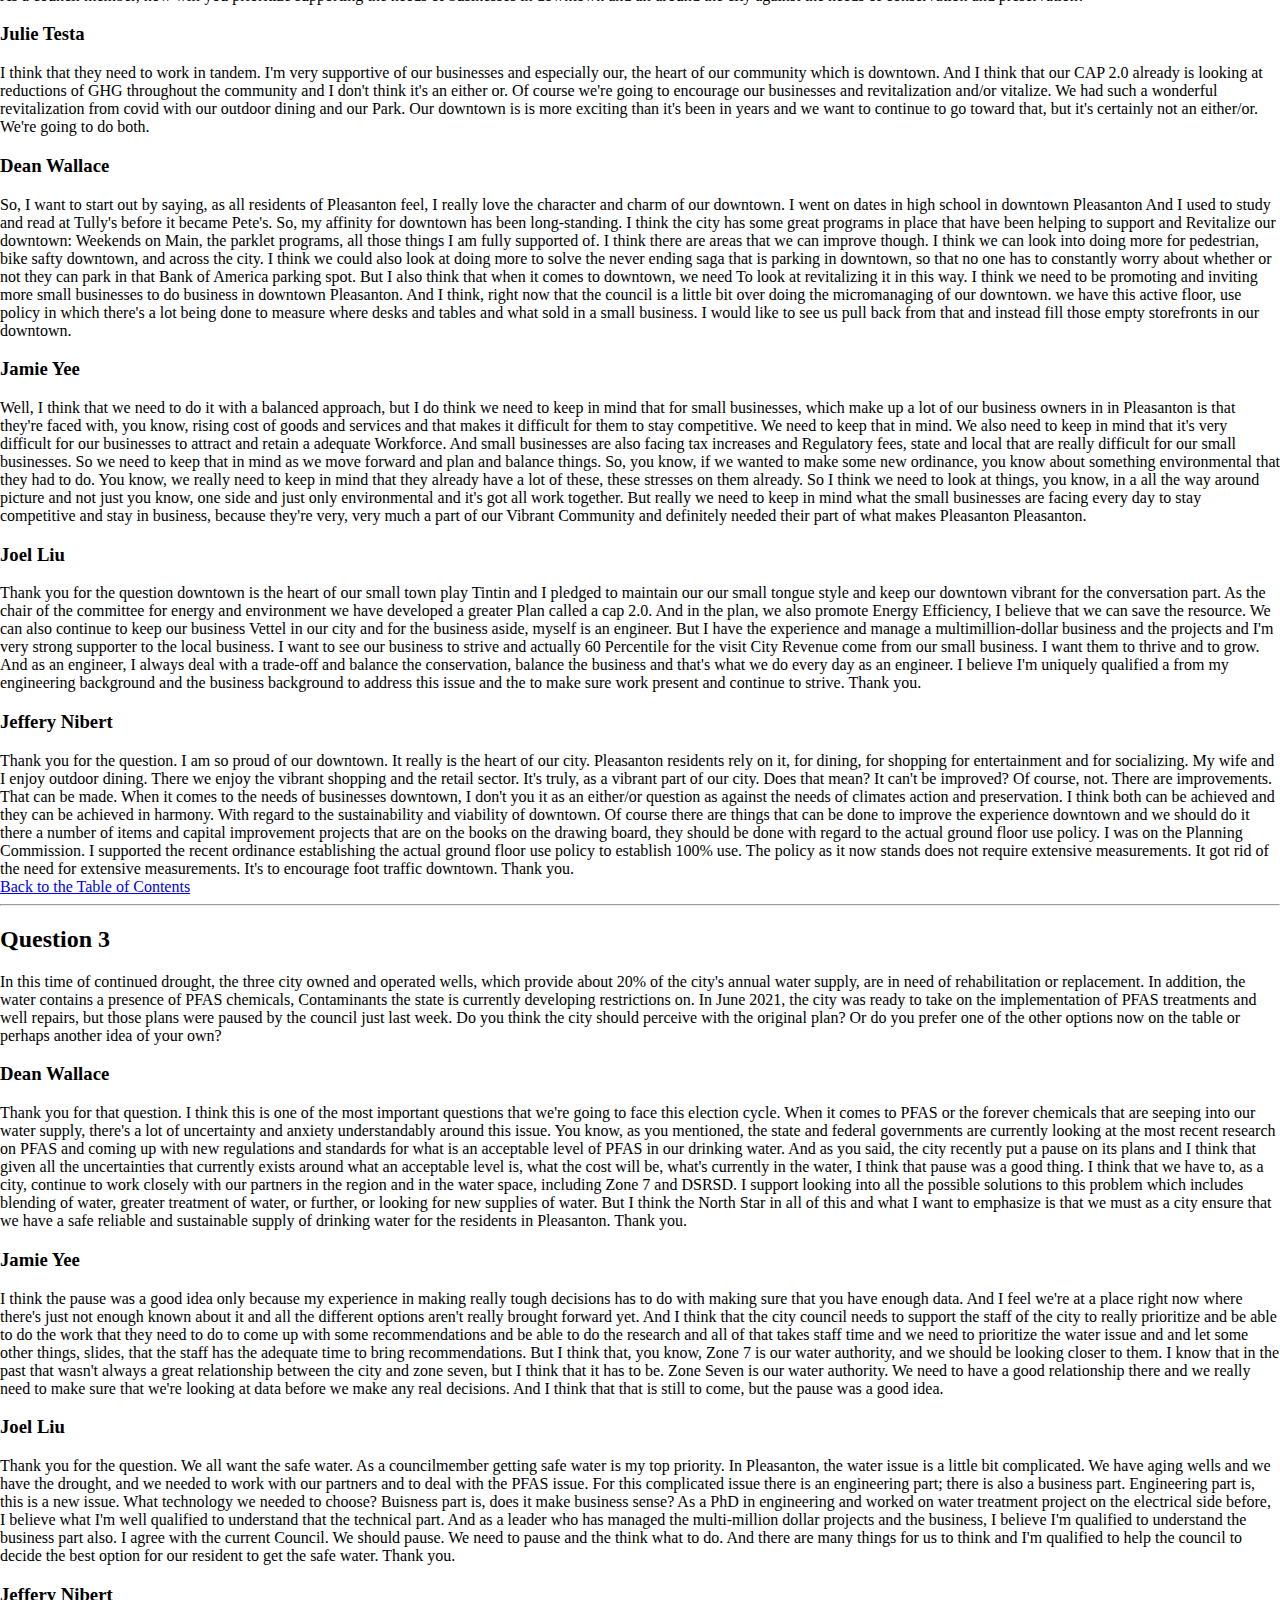
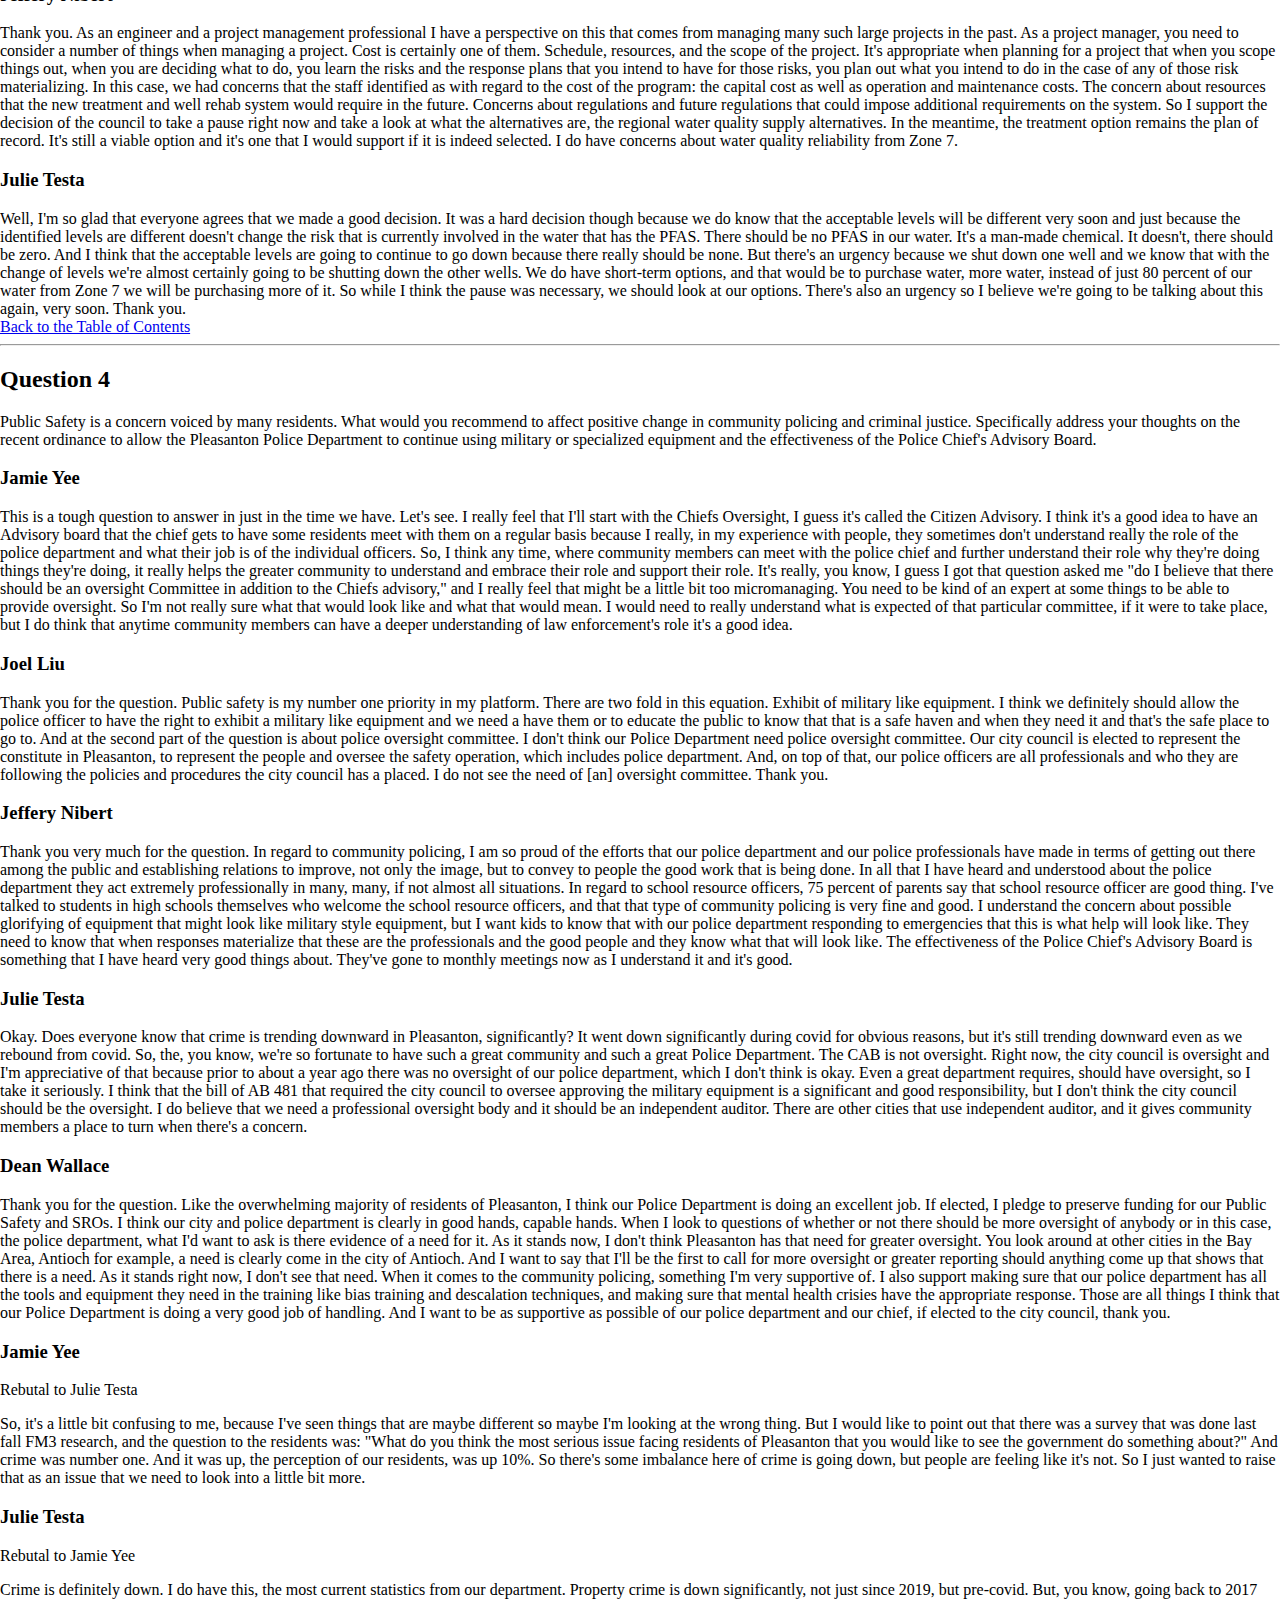
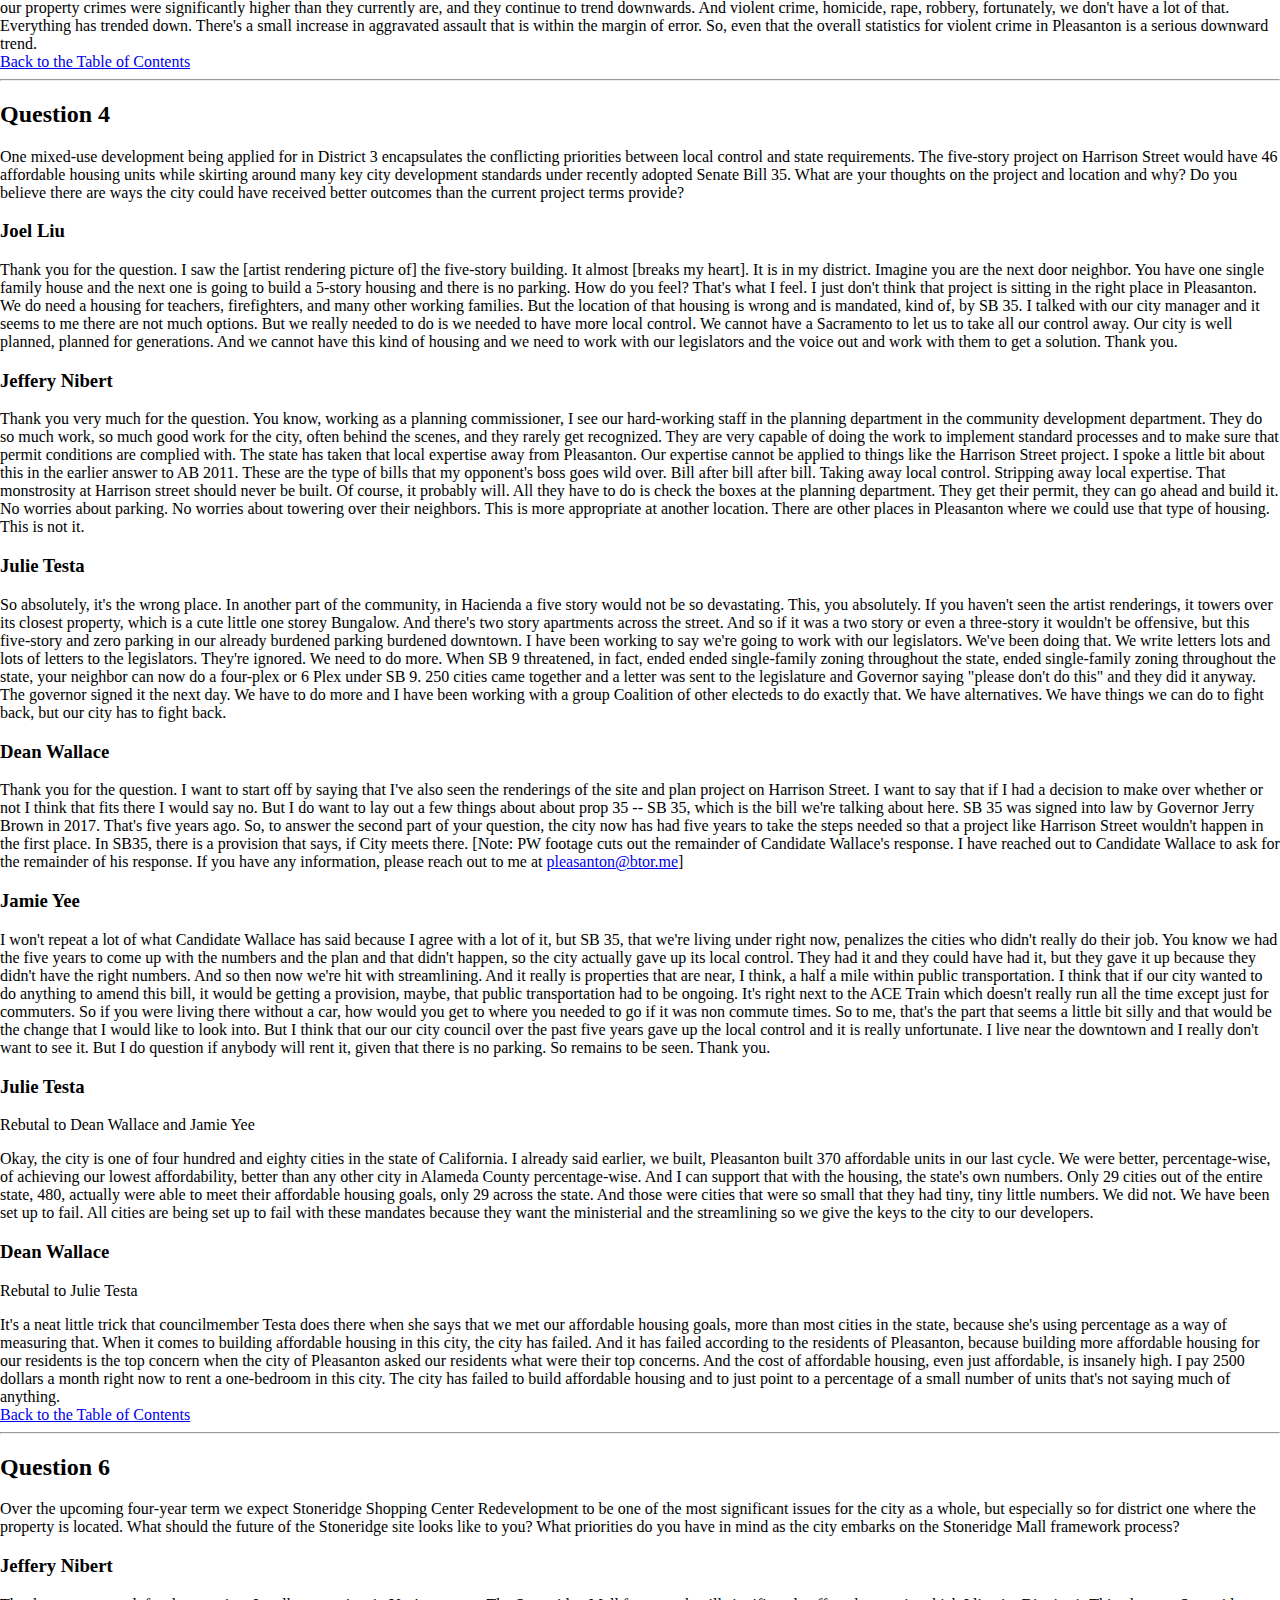
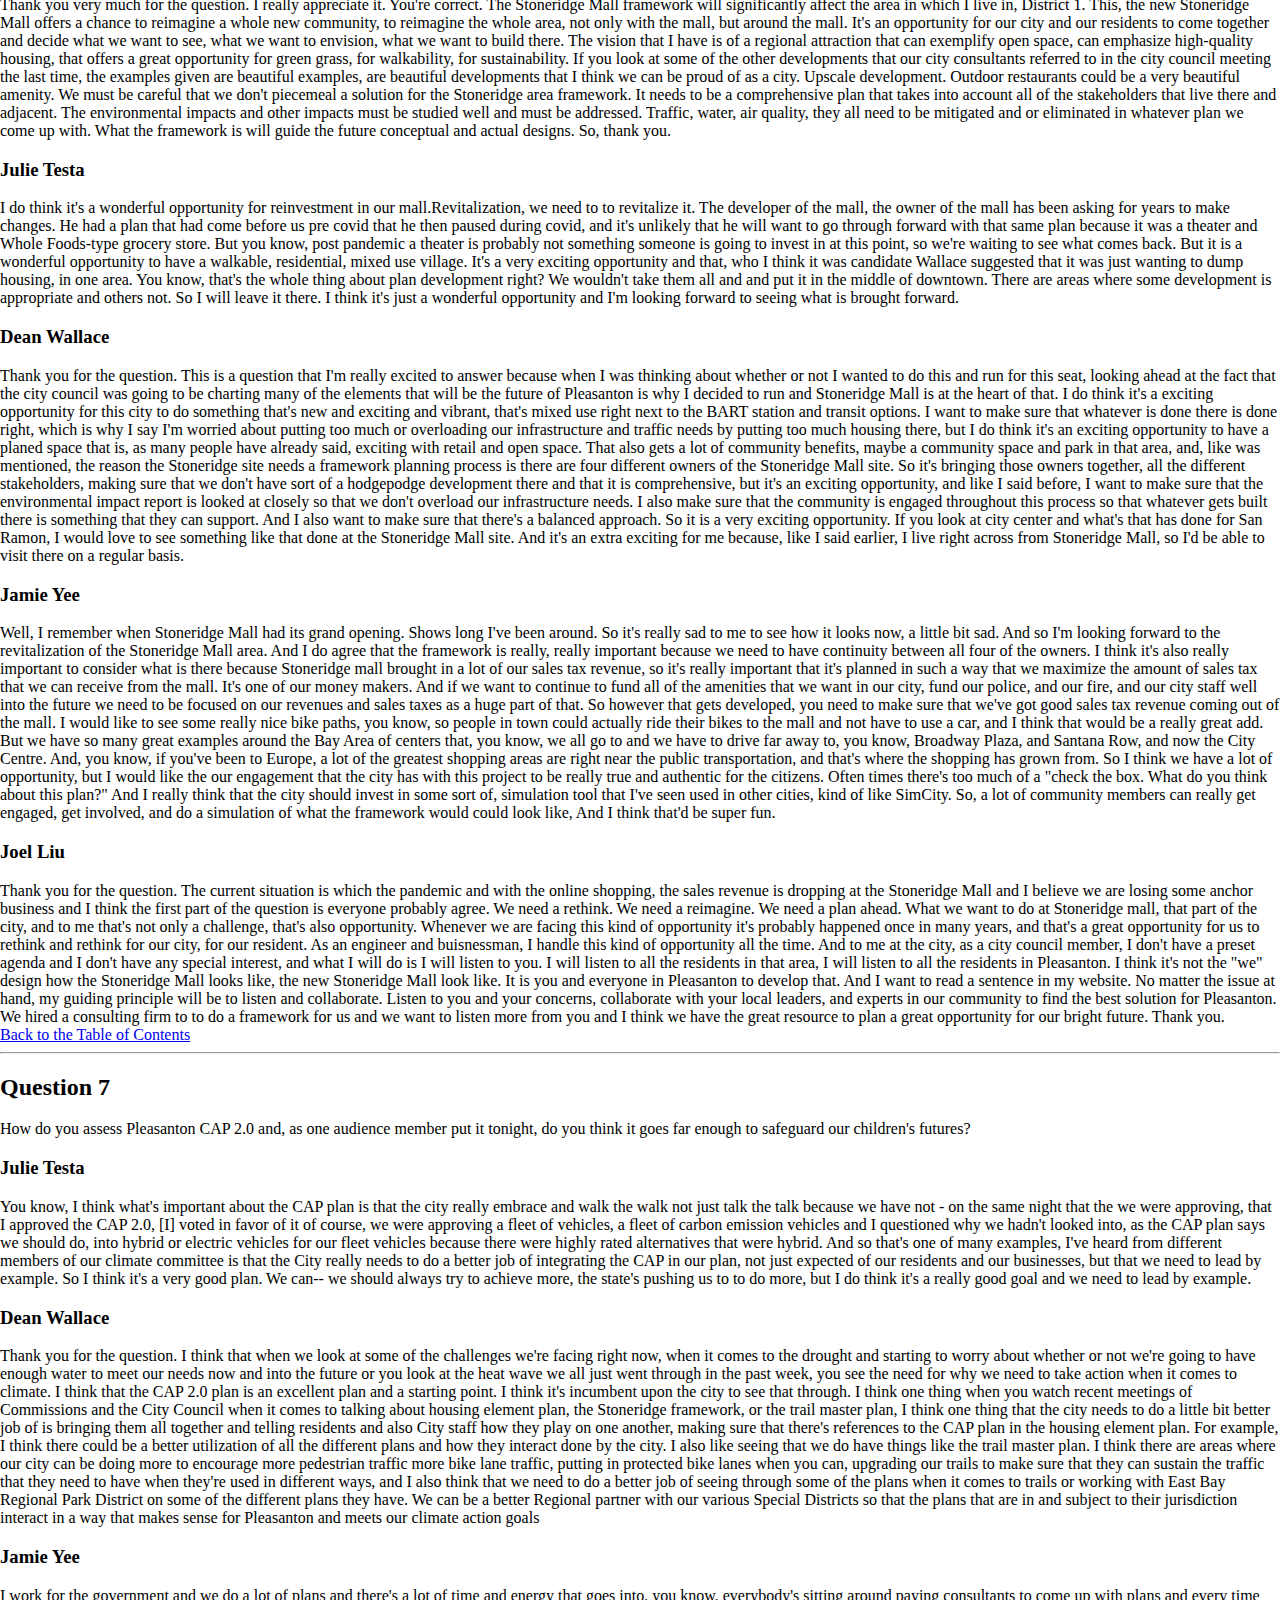
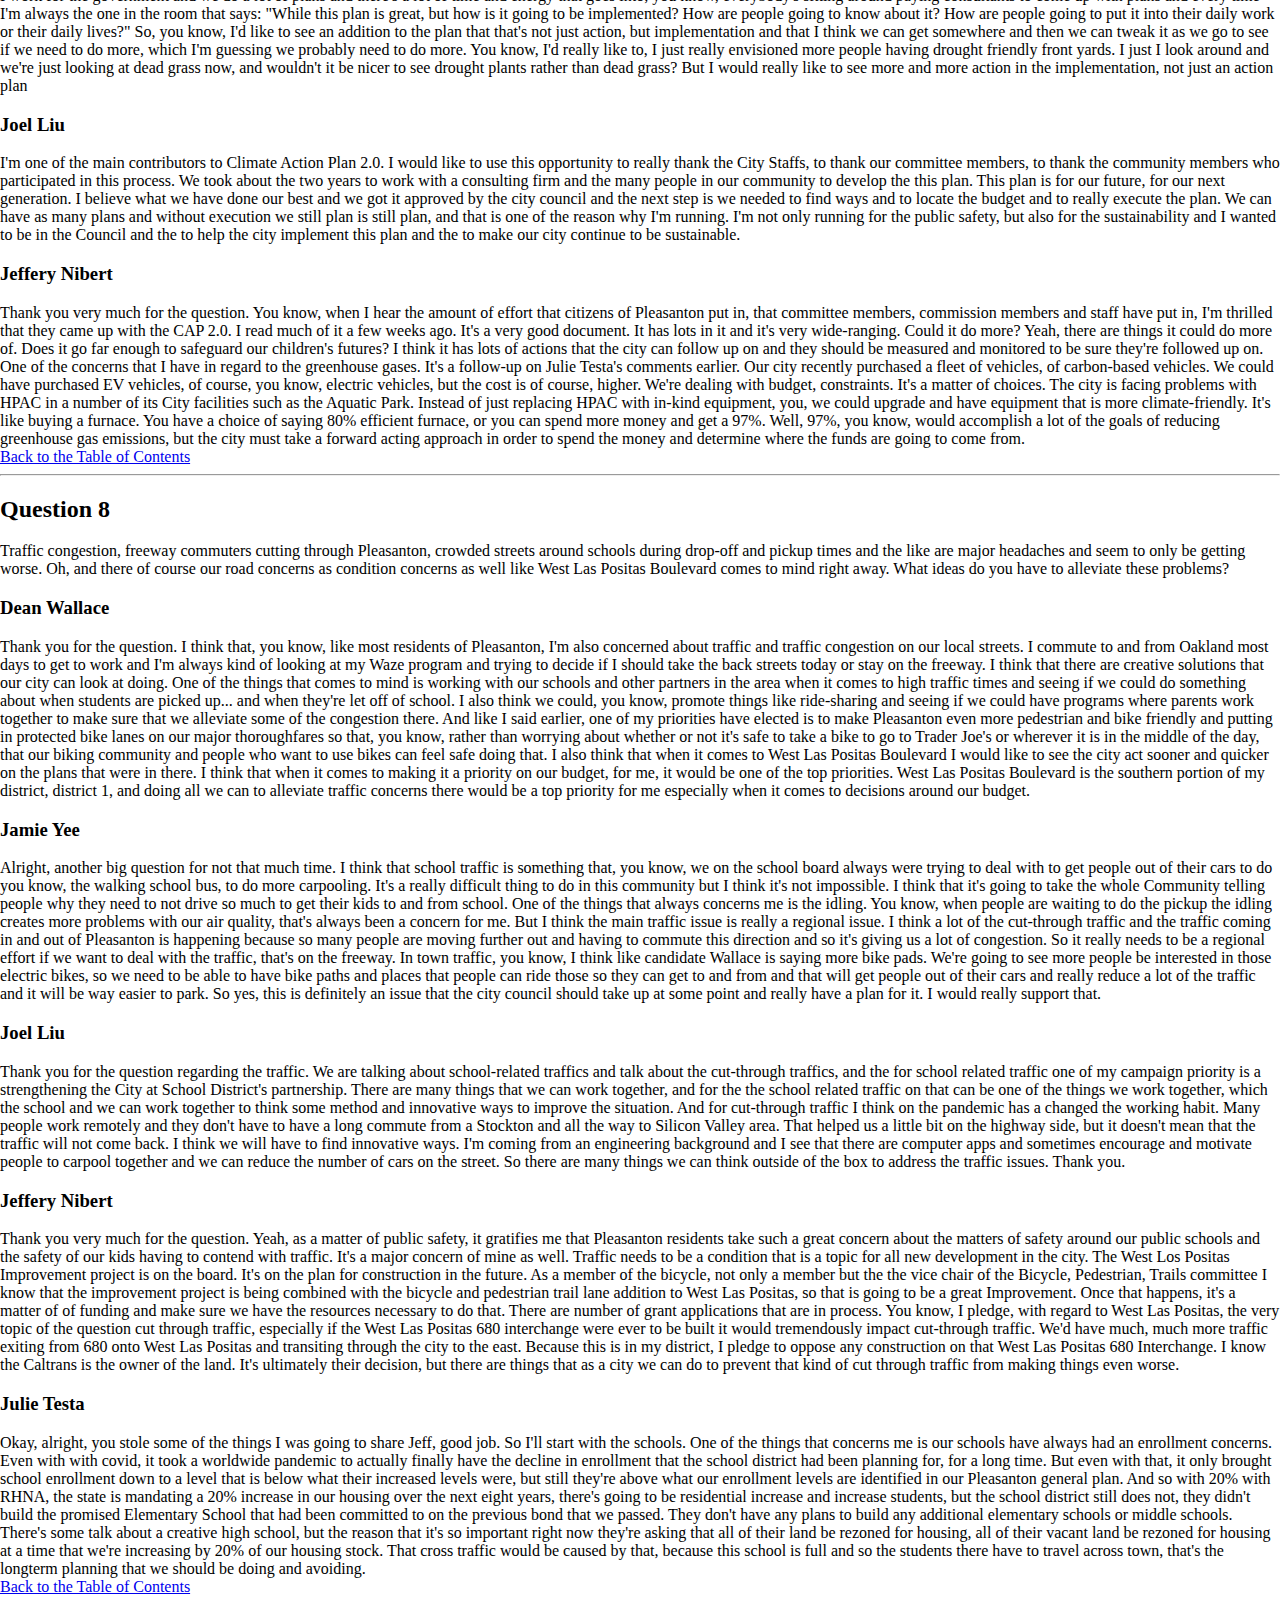
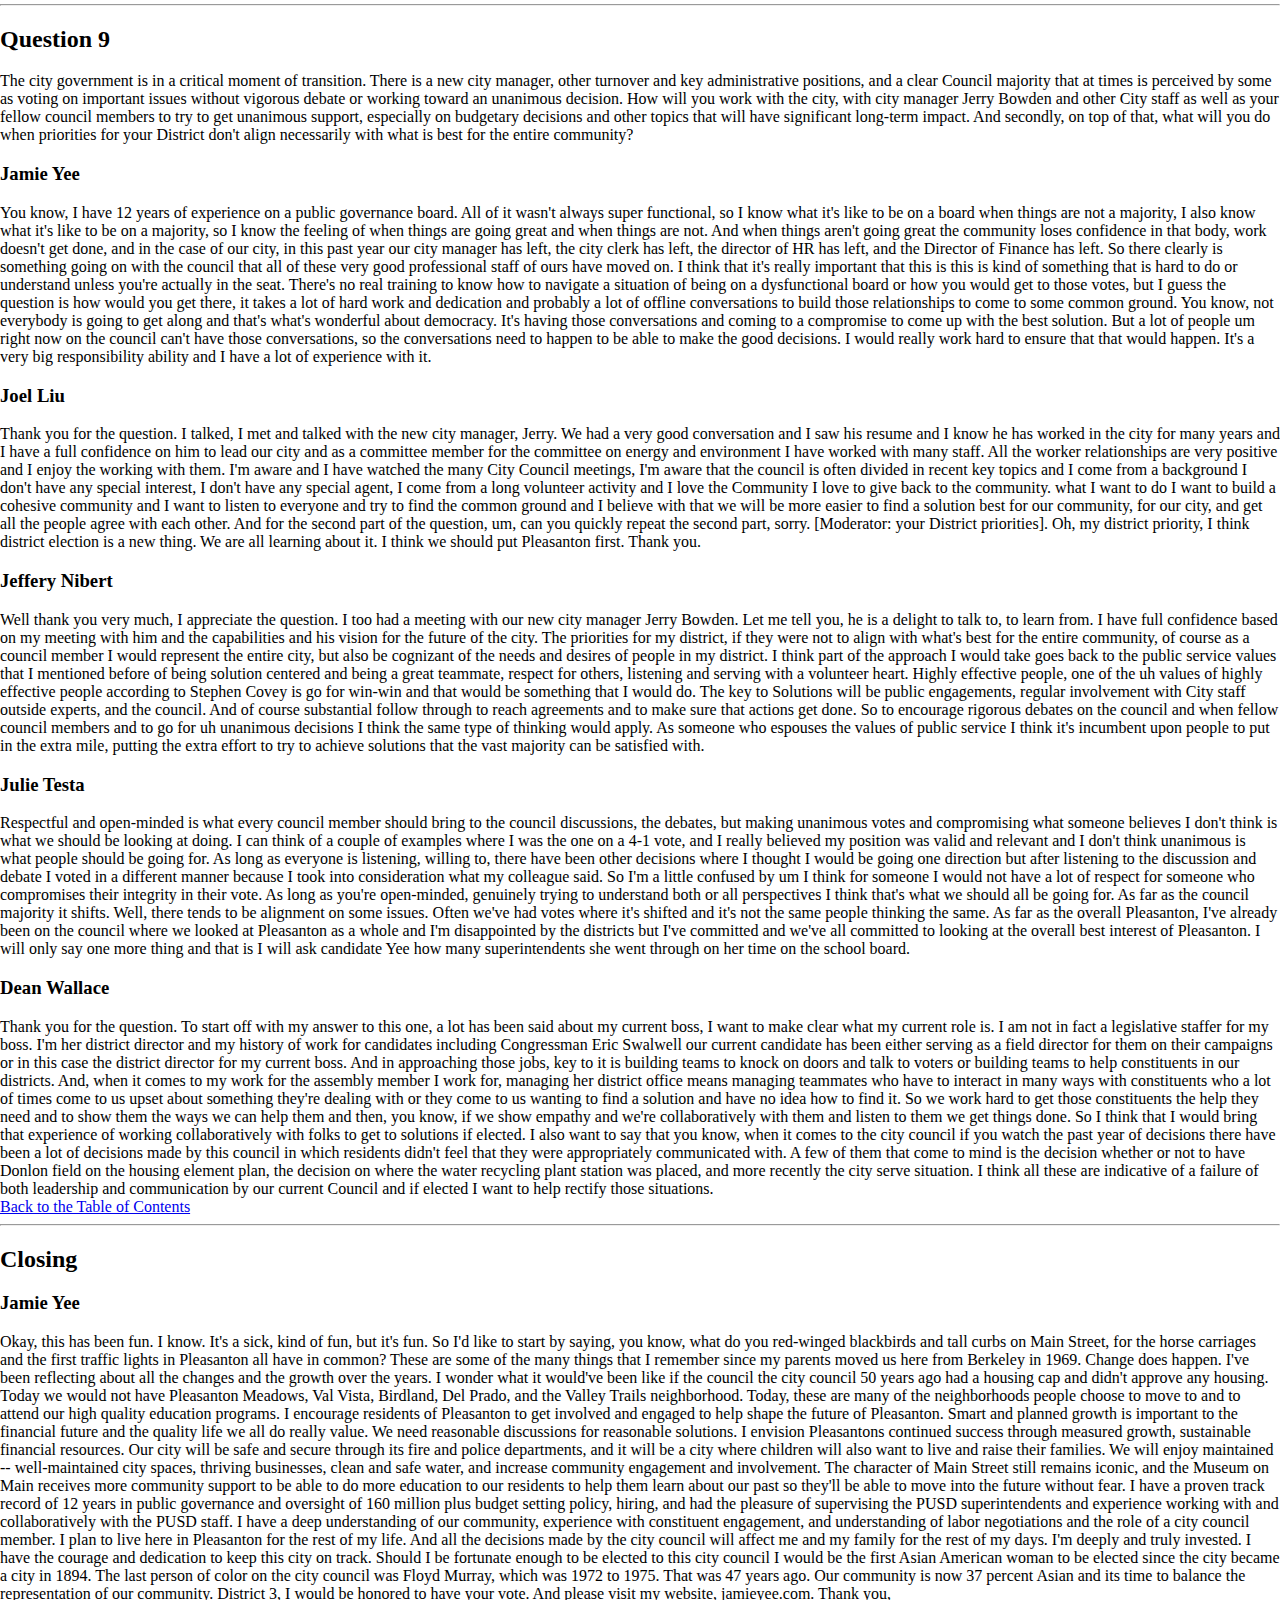
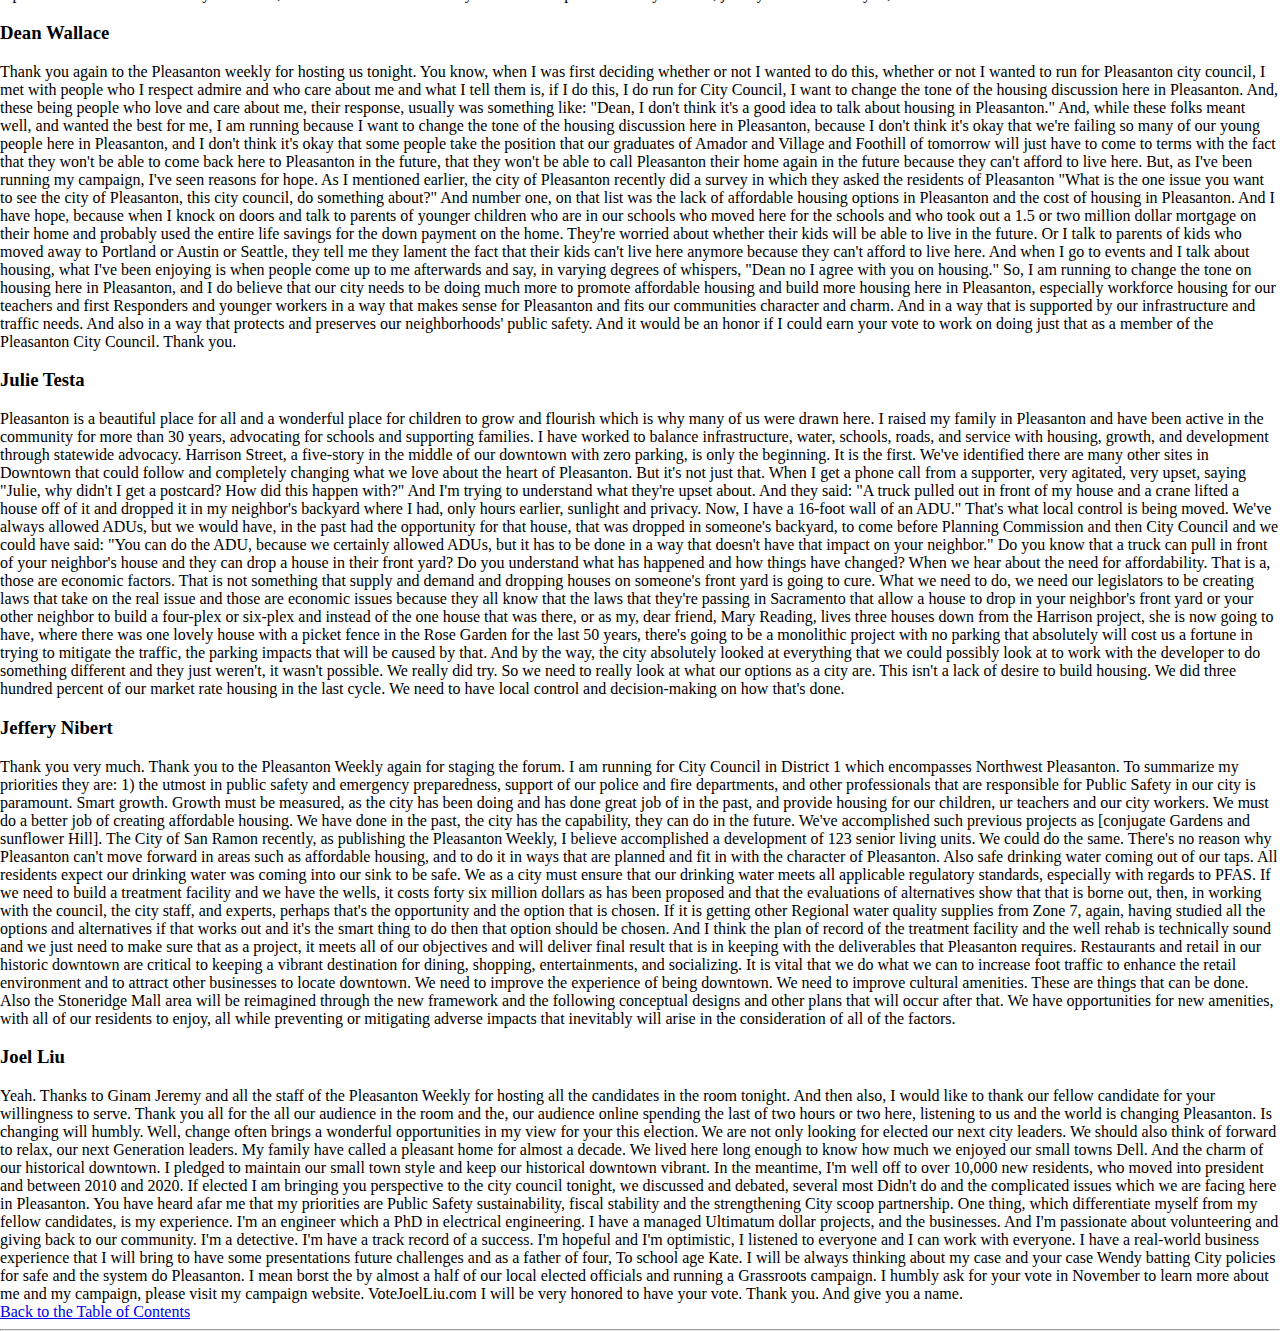
==== commit c177e632: "Finish adding speeches" ====
--- a/pleasanton_weekly.html
+++ b/pleasanton_weekly.html
@@ -33,8 +33,7 @@
                 </div>
                 <div class="col-12">
                     The provided transcript was obtained with <a href="https://cloud.google.com/speech-to-text">Google
-                        Cloud Platform's Speech-to-Text API</a> and was hand edited for correctness. Please submit any
-                    suggested revisions to pleasanton@btor.me.
+                        Cloud Platform's Speech-to-Text API</a> and was hand edited for correctness. If you'd like to submit a revision or obtain the raw transcripts, please reach out to me at <a href="mailto:pleasanton@btor.me">pleasanton@btor.me</a>.
                 </div>
                 <div class="col-12">
                     <div class="text-center my-5 ratio ratio-16x9">
@@ -83,9 +82,14 @@
                         <a href="#question9">Question 9</a>
                     </div>
                 </div>
+                <div class="col-12">
+                    <a href="#closing">Closing</a>
+                </div>
             </div>
         </div>
         <hr>
+    </div>
+    <div class="questions container text-center">
         <div id="opening" class="container">
             <div class="heading row">
                 <div class="col-12">
@@ -288,7 +292,16 @@
                     closely at the environmental impact report So, that whatever is done, there is done in a way that is
                     sustainable according to our traffic and infrastructure needs. Two, that we engage the residents of
                     District 1, in a way, that makes sure that they are supportive of whatever goes in there. And three,
-                    it is done in a way that [Note: moderator cuts Wallace off at this point due to time]
+                    it is done in a way that... [Note: moderator cuts Wallace off at this point due to time]
+                    <br>
+                    I just want to complete what I was saying earlier. The third thing that I think is very important
+                    when it comes to approaching housing, especially in District 1, and the city, is making sure that we
+                    have a balanced approach across the entire city. In a recent city council meeting, a sitting member
+                    of the city council suggested increasing the number of housing units that go into the Stoneridge
+                    Mall site. I don't think that's a right approach. I think we have to have a balanced approach in
+                    which the entire city shares in the burden of housing so that no one district is meant or made to
+                    take all the housing needs for our city. So if elected, primary focus of mine will be making sure
+                    that we have a balanced and equitable approach to sharing the burden of housing across the city.
                 </div>
                 <div class="col-12 col-md-6">
                     <h3>Jamie Yee</h3>
@@ -323,6 +336,26 @@
                     not they have high-rise a five-story building without the parking. And also we need a housing for
                     our workforce for our teachers and firefighters.
                 </div>
+                <div class="col-12 col-md-6">
+                    <div class="row">
+                        <div class="col-12">
+                            <h3>Julie Testa</h3>
+                        </div>
+                        <div class="col-12">
+                            <p>Rebutal to Dean Wallace</h3>
+                        </div>
+                    </div>
+                    <h3>Joel Liu</h3>
+                </div>
+                <div class="col-12 col-md-6">
+                    The Stoneridge Mall is looking at, revitalization. It is the, it would be a graceful and welcome
+                    area to create a transit-oriented village, where there would be a walkability, it is a great
+                    opportunity to put more, Well, it has really very little housing or none there right now and it
+                    would be a graceful blend of with the intersect of the freeway There, five eighty six eighty It's
+                    got good access to to transportation, as well as the BART stations. So, we're looking right now,
+                    there's a project being in development for 480 units and we see that as just the beginning of 1400
+                    or more
+                </div>
             </div>
             <div class="toc-link row">
                 <div class="col-12">
@@ -429,13 +462,13 @@
                     It got rid of the need for extensive measurements. It's to encourage foot traffic downtown. Thank
                     you.
                 </div>
-                <div class="toc-link row">
-                    <div class="col-12">
-                        <a href="#toc">Back to the Table of Contents</a>
-                    </div>
-                </div>
-                <hr>
-            </div>
+            </div>
+            <div class="toc-link row">
+                <div class="col-12">
+                    <a href="#toc">Back to the Table of Contents</a>
+                </div>
+            </div>
+            <hr>
         </div>
         <div id="question3" class="container">
             <div class="heading row mb-4">
@@ -474,7 +507,7 @@
 
                 </div>
                 <div class="col-12 col-md-6">
-                    <h3>Jameie Yee</h3>
+                    <h3>Jamie Yee</h3>
                 </div>
                 <div class="col-12 col-md-6">
                     I think the pause was a good idea only because my experience in making really tough decisions has to
@@ -510,21 +543,1033 @@
                     <h3>Jeffery Nibert</h3>
                 </div>
                 <div class="col-12 col-md-6">
-                    Thank you. As an engineer and a project management professional I have a perspective on this that comes from managing many such large projects in the past. As a project manager, you need to consider a number of things when managing a project. Cost is certainly one of them. Schedule, resources, and the scope of the project. It's appropriate when planning for a project that when you scope things out, when you are deciding what to do, you learn the risks and the response plans that you intend to have for those risks, you plan out what you intend to do in the case of any of those risk materializing. In this case, we had concerns that the staff identified as with regard to the cost of the program: the capital cost as well as operation and maintenance costs. The concern about resources that the new treatment and well rehab system would require in the future. Concerns about regulations and future regulations that could impose additional requirements on the system. So I support the decision of the council to take a pause right now and take a look at what the alternatives are, the regional water quality supply alternatives. In the meantime, the treatment option remains the plan of record. It's still a viable option and it's one that I would support if it is indeed selected. I do have concerns about water quality reliability from Zone 7.
+                    Thank you. As an engineer and a project management professional I have a perspective on this that
+                    comes from managing many such large projects in the past. As a project manager, you need to consider
+                    a number of things when managing a project. Cost is certainly one of them. Schedule, resources, and
+                    the scope of the project. It's appropriate when planning for a project that when you scope things
+                    out, when you are deciding what to do, you learn the risks and the response plans that you intend to
+                    have for those risks, you plan out what you intend to do in the case of any of those risk
+                    materializing. In this case, we had concerns that the staff identified as with regard to the cost of
+                    the program: the capital cost as well as operation and maintenance costs. The concern about
+                    resources that the new treatment and well rehab system would require in the future. Concerns about
+                    regulations and future regulations that could impose additional requirements on the system. So I
+                    support the decision of the council to take a pause right now and take a look at what the
+                    alternatives are, the regional water quality supply alternatives. In the meantime, the treatment
+                    option remains the plan of record. It's still a viable option and it's one that I would support if
+                    it is indeed selected. I do have concerns about water quality reliability from Zone 7.
                 </div>
                 <div class="col-12 col-md-6">
                     <h3>Julie Testa</h3>
                 </div>
                 <div class="col-12 col-md-6">
-                    Well, I'm so glad that everyone agrees that we made a good decision. It was a hard decision though because we do know that the acceptable levels will be different very soon and just because the identified levels are different doesn't change the risk that is currently involved in the water that has the PFAS. There should be no PFAS in our water. It's a man-made chemical. It doesn't, there should be zero. And I think that the acceptable levels are going to continue to go down because there really should be none. But there's an urgency because we shut down one well and we know that with the change of levels we're almost certainly going to be shutting down the other wells. We do have short-term options, and that would be to purchase water, more water, instead of just 80 percent of our water from Zone 7 we will be purchasing more of it. So while I think the pause was necessary, we should look at our options. There's also an urgency so I believe we're going to be talking about this again, very soon. Thank you.
-                </div>
-                <div class="toc-link row">
-                    <div class="col-12">
-                        <a href="#toc">Back to the Table of Contents</a>
+                    Well, I'm so glad that everyone agrees that we made a good decision. It was a hard decision though
+                    because we do know that the acceptable levels will be different very soon and just because the
+                    identified levels are different doesn't change the risk that is currently involved in the water that
+                    has the PFAS. There should be no PFAS in our water. It's a man-made chemical. It doesn't, there
+                    should be zero. And I think that the acceptable levels are going to continue to go down because
+                    there really should be none. But there's an urgency because we shut down one well and we know that
+                    with the change of levels we're almost certainly going to be shutting down the other wells. We do
+                    have short-term options, and that would be to purchase water, more water, instead of just 80 percent
+                    of our water from Zone 7 we will be purchasing more of it. So while I think the pause was necessary,
+                    we should look at our options. There's also an urgency so I believe we're going to be talking about
+                    this again, very soon. Thank you.
+                </div>
+            </div>
+            <div class="toc-link row">
+                <div class="col-12">
+                    <a href="#toc">Back to the Table of Contents</a>
+                </div>
+            </div>
+            <hr>
+        </div>
+        <div id="question4" class="container">
+            <div class="heading row mb-4">
+                <div class="col-12">
+                    <h2 id="">Question 4</h2>
+                </div>
+                <div class="col-12">
+                    Public Safety is a concern voiced by many residents. What would you recommend to affect positive
+                    change in community policing and criminal justice. Specifically address your thoughts on the recent
+                    ordinance to allow the Pleasanton Police Department to continue using military or specialized
+                    equipment and the effectiveness of the Police Chief's Advisory Board.
+                </div>
+            </div>
+            <div class="response row g-4 align-items-center">
+                <div class="col-12 col-md-6">
+                    <h3>Jamie Yee</h3>
+                </div>
+                <div class="col-12 col-md-6">
+                    This is a tough question to answer in just in the time we have. Let's see. I really feel that I'll
+                    start with the Chiefs Oversight, I guess it's called the Citizen Advisory. I think it's a good idea
+                    to have an Advisory board that the chief gets to have some residents meet with them on a regular
+                    basis because I really, in my experience with people, they sometimes don't understand really the
+                    role of the police department and what their job is of the individual officers. So, I think any
+                    time, where community members can meet with the police chief and further understand their role why
+                    they're doing things they're doing, it really helps the greater community to understand and embrace
+                    their role and support their role. It's really, you know, I guess I got that question asked me "do I
+                    believe that there should be an oversight Committee in addition to the Chiefs advisory," and I
+                    really feel that might be a little bit too micromanaging. You need to be kind of an expert at some
+                    things to be able to provide oversight. So I'm not really sure what that would look like and what
+                    that would mean. I would need to really understand what is expected of that particular committee, if
+                    it were to take place, but I do think that anytime community members can have a deeper understanding
+                    of law enforcement's role it's a good idea.
+                </div>
+                <div class="col-12 col-md-6">
+                    <h3>Joel Liu</h3>
+                </div>
+                <div class="col-12 col-md-6">
+                    Thank you for the question. Public safety is my number one priority in my platform. There are two
+                    fold in this equation. Exhibit of military like equipment. I think we definitely should allow the
+                    police officer to have the right to exhibit a military like equipment and we need a have them or to
+                    educate the public to know that that is a safe haven and when they need it and that's the safe place
+                    to go to. And at the second part of the question is about police oversight committee. I don't think
+                    our Police Department need police oversight committee. Our city council is elected to represent the
+                    constitute in Pleasanton, to represent the people and oversee the safety operation, which includes
+                    police department. And, on top of that, our police officers are all professionals and who they are
+                    following the policies and procedures the city council has a placed. I do not see the need of [an]
+                    oversight committee. Thank you.
+
+                </div>
+                <div class="col-12 col-md-6">
+                    <h3>Jeffery Nibert</h3>
+                </div>
+                <div class="col-12 col-md-6">
+                    Thank you very much for the question. In regard to community policing, I am so proud of the efforts
+                    that our police department and our police professionals have made in terms of getting out there
+                    among the public and establishing relations to improve, not only the image, but to convey to people
+                    the good work that is being done. In all that I have heard and understood about the police
+                    department they act extremely professionally in many, many, if not almost all situations. In regard
+                    to school resource officers, 75 percent of parents say that school resource officer are good thing.
+                    I've talked to students in high schools themselves who welcome the school resource officers, and
+                    that that type of community policing is very fine and good. I understand the concern about possible
+                    glorifying of equipment that might look like military style equipment, but I want kids to know that
+                    with our police department responding to emergencies that this is what help will look like. They
+                    need to know that when responses materialize that these are the professionals and the good people
+                    and they know what that will look like. The effectiveness of the Police Chief's Advisory Board is
+                    something that I have heard very good things about. They've gone to monthly meetings now as I
+                    understand it and it's good.
+                </div>
+                <div class="col-12 col-md-6">
+                    <h3>Julie Testa</h3>
+                </div>
+                <div class="col-12 col-md-6">
+                    Okay. Does everyone know that crime is trending downward in Pleasanton, significantly? It went down
+                    significantly during covid for obvious reasons, but it's still trending downward even as we rebound
+                    from covid. So, the, you know, we're so fortunate to have such a great community and such a great
+                    Police Department. The CAB is not oversight. Right now, the city council is oversight and I'm
+                    appreciative of that because prior to about a year ago there was no oversight of our police
+                    department, which I don't think is okay. Even a great department requires, should have oversight, so
+                    I take it seriously. I think that the bill of AB 481 that required the city council to oversee
+                    approving the military equipment is a significant and good responsibility, but I don't think the
+                    city council should be the oversight. I do believe that we need a professional oversight body and it
+                    should be an independent auditor. There are other cities that use independent auditor, and it gives
+                    community members a place to turn when there's a concern.
+                </div>
+                <div class="col-12 col-md-6">
+                    <h3>Dean Wallace</h3>
+                </div>
+                <div class="col-12 col-md-6">
+                    Thank you for the question. Like the overwhelming majority of residents of Pleasanton, I think our
+                    Police Department is doing an excellent job. If elected, I pledge to preserve funding for our Public
+                    Safety and SROs. I think our city and police department is clearly in good hands, capable hands.
+                    When I look to questions of whether or not there should be more oversight of anybody or in this
+                    case, the police department, what I'd want to ask is there evidence of a need for it. As it stands
+                    now, I don't think Pleasanton has that need for greater oversight. You look around at other cities
+                    in the Bay Area, Antioch for example, a need is clearly come in the city of Antioch. And I want to
+                    say that I'll be the first to call for more oversight or greater reporting should anything come up
+                    that shows that there is a need. As it stands right now, I don't see that need. When it comes to the
+                    community policing, something I'm very supportive of. I also support making sure that our police
+                    department has all the tools and equipment they need in the training like bias training and
+                    descalation techniques, and making sure that mental health crisies have the appropriate response.
+                    Those are all things I think that our Police Department is doing a very good job of handling. And I
+                    want to be as supportive as possible of our police department and our chief, if elected to the city
+                    council, thank you.
+                </div>
+                <div class="col-12 col-md-6">
+                    <div class="row">
+                        <div class="col-12">
+                            <h3>Jamie Yee</h3>
+                        </div>
+                        <div class="col-12">
+                            <p>Rebutal to Julie Testa</p>
+                        </div>
                     </div>
                 </div>
-                <hr>
-            </div>
+                <div class="col-12 col-md-6">
+                    So, it's a little bit confusing to me, because I've seen things that are maybe different so maybe
+                    I'm looking at the wrong thing. But I would like to point out that there was a survey that was done
+                    last fall FM3 research, and the question to the residents was: "What do you think the most serious
+                    issue facing residents of Pleasanton that you would like to see the government do something about?"
+                    And crime was number one. And it was up, the perception of our residents, was up 10%. So there's
+                    some imbalance here of crime is going down, but people are feeling like it's not. So I just wanted
+                    to raise that as an issue that we need to look into a little bit more.
+                </div>
+                <div class="col-12 col-md-6">
+                    <div class="row">
+                        <div class="col-12">
+                            <h3>Julie Testa</h3>
+                        </div>
+                        <div class="col-12">
+                            <p>Rebutal to Jamie Yee</p>
+                        </div>
+                    </div>
+                </div>
+                <div class="col-12 col-md-6">
+                    Crime is definitely down. I do have this, the most current statistics from our department. Property
+                    crime is down significantly, not just since 2019, but pre-covid. But, you know, going back to 2017
+                    our property crimes were significantly higher than they currently are, and they continue to trend
+                    downwards. And violent crime, homicide, rape, robbery, fortunately, we don't have a lot of that.
+                    Everything has trended down. There's a small increase in aggravated assault that is within the
+                    margin of error. So, even that the overall statistics for violent crime in Pleasanton is a serious
+                    downward trend.
+                </div>
+            </div>
+            <div class="toc-link row">
+                <div class="col-12">
+                    <a href="#toc">Back to the Table of Contents</a>
+                </div>
+            </div>
+            <hr>
+        </div>
+        <div id="question5" class="container">
+            <div class="heading row mb-4">
+                <div class="col-12">
+                    <h2 id="">Question 4</h2>
+                </div>
+                <div class="col-12">
+                    One mixed-use development being applied for in District 3 encapsulates the conflicting priorities
+                    between local control and state requirements. The five-story project on Harrison Street would have
+                    46 affordable housing units while skirting around many key city development standards under recently
+                    adopted Senate Bill 35. What are your thoughts on the project and location and why? Do you believe
+                    there are ways the city could have received better outcomes than the current project terms provide?
+                </div>
+            </div>
+            <div class="response row g-4 align-items-center">
+                <div class="col-12 col-md-6">
+                    <h3>Joel Liu</h3>
+                </div>
+                <div class="col-12 col-md-6">
+                    Thank you for the question. I saw the [artist rendering picture of] the five-story building. It
+                    almost [breaks my heart]. It is in my district. Imagine you are the next door neighbor. You have one
+                    single family house and the next one is going to build a 5-story housing and there is no parking.
+                    How do you feel? That's what I feel. I just don't think that project is sitting in the right place
+                    in Pleasanton. We do need a housing for teachers, firefighters, and many other working families. But
+                    the location of that housing is wrong and is mandated, kind of, by SB 35. I talked with our city
+                    manager and it seems to me there are not much options. But we really needed to do is we needed to
+                    have more local control. We cannot have a Sacramento to let us to take all our control away. Our
+                    city is well planned, planned for generations. And we cannot have this kind of housing and we need
+                    to work with our legislators and the voice out and work with them to get a solution. Thank you.
+                </div>
+                <div class="col-12 col-md-6">
+                    <h3>Jeffery Nibert</h3>
+                </div>
+                <div class="col-12 col-md-6">
+                    Thank you very much for the question. You know, working as a planning commissioner, I see our
+                    hard-working staff in the planning department in the community development department. They do so
+                    much work, so much good work for the city, often behind the scenes, and they rarely get recognized.
+                    They are very capable of doing the work to implement standard processes and to make sure that permit
+                    conditions are complied with. The state has taken that local expertise away from Pleasanton. Our
+                    expertise cannot be applied to things like the Harrison Street project. I spoke a little bit about
+                    this in the earlier answer to AB 2011. These are the type of bills that my opponent's boss goes wild
+                    over. Bill after bill after bill. Taking away local control. Stripping away local expertise. That
+                    monstrosity at Harrison street should never be built. Of course, it probably will. All they have to
+                    do is check the boxes at the planning department. They get their permit, they can go ahead and build
+                    it. No worries about parking. No worries about towering over their neighbors. This is more
+                    appropriate at another location. There are other places in Pleasanton where we could use that type
+                    of housing. This is not it.
+                </div>
+                <div class="col-12 col-md-6">
+                    <h3>Julie Testa</h3>
+                </div>
+                <div class="col-12 col-md-6">
+                    So absolutely, it's the wrong place. In another part of the community, in Hacienda a five story
+                    would not be so devastating. This, you absolutely. If you haven't seen the artist renderings, it
+                    towers over its closest property, which is a cute little one storey Bungalow. And there's two story
+                    apartments across the street. And so if it was a two story or even a three-story it wouldn't be
+                    offensive, but this five-story and zero parking in our already burdened parking burdened downtown. I
+                    have been working to say we're going to work with our legislators. We've been doing that. We write
+                    letters lots and lots of letters to the legislators. They're ignored. We need to do more. When SB 9
+                    threatened, in fact, ended ended single-family zoning throughout the state, ended single-family
+                    zoning throughout the state, your neighbor can now do a four-plex or 6 Plex under SB 9. 250 cities
+                    came together and a letter was sent to the legislature and Governor saying "please don't do this"
+                    and they did it anyway. The governor signed it the next day. We have to do more and I have been
+                    working with a group Coalition of other electeds to do exactly that. We have alternatives. We have
+                    things we can do to fight back, but our city has to fight back.
+                </div>
+                <div class="col-12 col-md-6">
+                    <h3>Dean Wallace</h3>
+                </div>
+                <div class="col-12 col-md-6">
+                    Thank you for the question. I want to start off by saying that I've also seen the renderings of the
+                    site and plan project on Harrison Street. I want to say that if I had a decision to make over
+                    whether or not I think that fits there I would say no. But I do want to lay out a few things about
+                    about prop 35 -- SB 35, which is the bill we're talking about here. SB 35 was signed into law by
+                    Governor Jerry Brown in 2017. That's five years ago. So, to answer the second part of your question,
+                    the city now has had five years to take the steps needed so that a project like Harrison Street
+                    wouldn't happen in the first place. In SB35, there is a provision that says, if City meets there.
+                    [Note: PW footage cuts out the remainder of Candidate Wallace's response. I have reached out to
+                    Candidate Wallace to ask for the remainder of his response. If you have any information, please
+                    reach out to me at <a href="mailto: pleasanton@btor.me">pleasanton@btor.me</a>]
+                </div>
+                <div class="col-12 col-md-6">
+                    <h3>Jamie Yee</h3>
+                </div>
+                <div class="col-12 col-md-6">
+                    I won't repeat a lot of what Candidate Wallace has said because I agree with a lot of it, but SB 35,
+                    that we're living under right now, penalizes the cities who didn't really do their job. You know we
+                    had the five years to come up with the numbers and the plan and that didn't happen, so the city
+                    actually gave up its local control. They had it and they could have had it, but they gave it up
+                    because they didn't have the right numbers. And so then now we're hit with streamlining. And it
+                    really is properties that are near, I think, a half a mile within public transportation. I think
+                    that if our city wanted to do anything to amend this bill, it would be getting a provision, maybe,
+                    that public transportation had to be ongoing. It's right next to the ACE Train which doesn't really
+                    run all the time except just for commuters. So if you were living there without a car, how would you
+                    get to where you needed to go if it was non commute times. So to me, that's the part that seems a
+                    little bit silly and that would be the change that I would like to look into. But I think that our
+                    our city council over the past five years gave up the local control and it is really unfortunate. I
+                    live near the downtown and I really don't want to see it. But I do question if anybody will rent it,
+                    given that there is no parking. So remains to be seen. Thank you.
+                </div>
+                <div class="col-12 col-md-6">
+                    <div class="row">
+                        <div class="col-12">
+                            <h3>Julie Testa</h3>
+                        </div>
+                        <div class="col-12">
+                            <p>Rebutal to Dean Wallace and Jamie Yee</p>
+                        </div>
+                    </div>
+                </div>
+                <div class="col-12 col-md-6">
+                    Okay, the city is one of four hundred and eighty cities in the state of California. I already said
+                    earlier, we built, Pleasanton built 370 affordable units in our last cycle. We were better,
+                    percentage-wise, of achieving our lowest affordability, better than any other city in Alameda County
+                    percentage-wise. And I can support that with the housing, the state's own numbers. Only 29 cities
+                    out of the entire state, 480, actually were able to meet their affordable housing goals, only 29
+                    across the state. And those were cities that were so small that they had tiny, tiny little numbers.
+                    We did not. We have been set up to fail. All cities are being set up to fail with these mandates
+                    because they want the ministerial and the streamlining so we give the keys to the city to our
+                    developers.
+                </div>
+                <div class="col-12 col-md-6">
+                    <div class="row">
+                        <div class="col-12">
+                            <h3>Dean Wallace</h3>
+                        </div>
+                        <div class="col-12">
+                            <p>Rebutal to Julie Testa</p>
+                        </div>
+                    </div>
+                </div>
+                <div class="col-12 col-md-6">
+                    It's a neat little trick that councilmember Testa does there when she says that we met our
+                    affordable housing goals, more than most cities in the state, because she's using percentage as a
+                    way of measuring that. When it comes to building affordable housing in this city, the city has
+                    failed. And it has failed according to the residents of Pleasanton, because building more affordable
+                    housing for our residents is the top concern when the city of Pleasanton asked our residents what
+                    were their top concerns. And the cost of affordable housing, even just affordable, is insanely high.
+                    I pay 2500 dollars a month right now to rent a one-bedroom in this city. The city has failed to
+                    build affordable housing and to just point to a percentage of a small number of units that's not
+                    saying much of anything.
+                </div>
+            </div>
+            <div class="toc-link row">
+                <div class="col-12">
+                    <a href="#toc">Back to the Table of Contents</a>
+                </div>
+            </div>
+            <hr>
+        </div>
+        <div id="question6" class="container">
+            <div class="heading row mb-4">
+                <div class="col-12">
+                    <h2 id="">Question 6</h2>
+                </div>
+                <div class="col-12">
+                    Over the upcoming four-year term we expect Stoneridge Shopping Center Redevelopment to be one of the
+                    most significant issues for the city as a whole, but especially so for district one where the
+                    property is located. What should the future of the Stoneridge site looks like to you? What
+                    priorities do you have in mind as the city embarks on the Stoneridge Mall framework process?
+                </div>
+            </div>
+            <div class="response row g-4 align-items-center">
+                <div class="col-12 col-md-6">
+                    <h3>Jeffery Nibert</h3>
+                </div>
+                <div class="col-12 col-md-6">
+                    Thank you very much for the question. I really appreciate it. You're correct. The Stoneridge Mall
+                    framework will significantly affect the area in which I live in, District 1. This, the new
+                    Stoneridge Mall offers a chance to reimagine a whole new community, to reimagine the whole area, not
+                    only with the mall, but around the mall. It's an opportunity for our city and our residents to come
+                    together and decide what we want to see, what we want to envision, what we want to build there. The
+                    vision that I have is of a regional attraction that can exemplify open space, can emphasize
+                    high-quality housing, that offers a great opportunity for green grass, for walkability, for
+                    sustainability. If you look at some of the other developments that our city consultants referred to
+                    in the city council meeting the last time, the examples given are beautiful examples, are beautiful
+                    developments that I think we can be proud of as a city. Upscale development. Outdoor restaurants
+                    could be a very beautiful amenity. We must be careful that we don't piecemeal a solution for the
+                    Stoneridge area framework. It needs to be a comprehensive plan that takes into account all of the
+                    stakeholders that live there and adjacent. The environmental impacts and other impacts must be
+                    studied well and must be addressed. Traffic, water, air quality, they all need to be mitigated and
+                    or eliminated in whatever plan we come up with. What the framework is will guide the future
+                    conceptual and actual designs. So, thank you.
+                </div>
+                <div class="col-12 col-md-6">
+                    <h3>Julie Testa</h3>
+                </div>
+                <div class="col-12 col-md-6">
+                    I do think it's a wonderful opportunity for reinvestment in our mall.Revitalization, we need to to
+                    revitalize it. The developer of the mall, the owner of the mall has been asking for years to make
+                    changes. He had a plan that had come before us pre covid that he then paused during covid, and it's
+                    unlikely that he will want to go through forward with that same plan because it was a theater and
+                    Whole Foods-type grocery store. But you know, post pandemic a theater is probably not something
+                    someone is going to invest in at this point, so we're waiting to see what comes back. But it is a
+                    wonderful opportunity to have a walkable, residential, mixed use village. It's a very exciting
+                    opportunity and that, who I think it was candidate Wallace suggested that it was just wanting to
+                    dump housing, in one area. You know, that's the whole thing about plan development right? We
+                    wouldn't take them all and and put it in the middle of downtown. There are areas where some
+                    development is appropriate and others not. So I will leave it there. I think it's just a wonderful
+                    opportunity and I'm looking forward to seeing what is brought forward.
+                </div>
+                <div class="col-12 col-md-6">
+                    <h3>Dean Wallace</h3>
+                </div>
+                <div class="col-12 col-md-6">
+                    Thank you for the question. This is a question that I'm really excited to answer because when I was
+                    thinking about whether or not I wanted to do this and run for this seat, looking ahead at the fact
+                    that the city council was going to be charting many of the elements that will be the future of
+                    Pleasanton is why I decided to run and Stoneridge Mall is at the heart of that. I do think it's a
+                    exciting opportunity for this city to do something that's new and exciting and vibrant, that's mixed
+                    use right next to the BART station and transit options. I want to make sure that whatever is done
+                    there is done right, which is why I say I'm worried about putting too much or overloading our
+                    infrastructure and traffic needs by putting too much housing there, but I do think it's an exciting
+                    opportunity to have a planed space that is, as many people have already said, exciting with retail
+                    and open space. That also gets a lot of community benefits, maybe a community space and park in that
+                    area, and, like was mentioned, the reason the Stoneridge site needs a framework planning process is
+                    there are four different owners of the Stoneridge Mall site. So it's bringing those owners together,
+                    all the different stakeholders, making sure that we don't have sort of a hodgepodge development
+                    there and that it is comprehensive, but it's an exciting opportunity, and like I said before, I want
+                    to make sure that the environmental impact report is looked at closely so that we don't overload our
+                    infrastructure needs. I also make sure that the community is engaged throughout this process so that
+                    whatever gets built there is something that they can support. And I also want to make sure that
+                    there's a balanced approach. So it is a very exciting opportunity. If you look at city center and
+                    what's that has done for San Ramon, I would love to see something like that done at the Stoneridge
+                    Mall site. And it's an extra exciting for me because, like I said earlier, I live right across from
+                    Stoneridge Mall, so I'd be able to visit there on a regular basis.
+                </div>
+                <div class="col-12 col-md-6">
+                    <h3>Jamie Yee</h3>
+                </div>
+                <div class="col-12 col-md-6">
+                    Well, I remember when Stoneridge Mall had its grand opening. Shows long I've been around. So it's
+                    really sad to me to see how it looks now, a little bit sad. And so I'm looking forward to the
+                    revitalization of the Stoneridge Mall area. And I do agree that the framework is really, really
+                    important because we need to have continuity between all four of the owners. I think it's also
+                    really important to consider what is there because Stoneridge mall brought in a lot of our sales tax
+                    revenue, so it's really important that it's planned in such a way that we maximize the amount of
+                    sales tax that we can receive from the mall. It's one of our money makers. And if we want to
+                    continue to fund all of the amenities that we want in our city, fund our police, and our fire, and
+                    our city staff well into the future we need to be focused on our revenues and sales taxes as a huge
+                    part of that. So however that gets developed, you need to make sure that we've got good sales tax
+                    revenue coming out of the mall. I would like to see some really nice bike paths, you know, so people
+                    in town could actually ride their bikes to the mall and not have to use a car, and I think that
+                    would be a really great add. But we have so many great examples around the Bay Area of centers that,
+                    you know, we all go to and we have to drive far away to, you know, Broadway Plaza, and Santana Row,
+                    and now the City Centre. And, you know, if you've been to Europe, a lot of the greatest shopping
+                    areas are right near the public transportation, and that's where the shopping has grown from. So I
+                    think we have a lot of opportunity, but I would like the our engagement that the city has with this
+                    project to be really true and authentic for the citizens. Often times there's too much of a "check
+                    the box. What do you think about this plan?" And I really think that the city should invest in some
+                    sort of, simulation tool that I've seen used in other cities, kind of like SimCity. So, a lot of
+                    community members can really get engaged, get involved, and do a simulation of what the framework
+                    would could look like, And I think that'd be super fun.
+                </div>
+                <div class="col-12 col-md-6">
+                    <h3>Joel Liu</h3>
+                </div>
+                <div class="col-12 col-md-6">
+                    Thank you for the question. The current situation is which the pandemic and with the online
+                    shopping, the sales revenue is dropping at the Stoneridge Mall and I believe we are losing some
+                    anchor business and I think the first part of the question is everyone probably agree. We need a
+                    rethink. We need a reimagine. We need a plan ahead. What we want to do at Stoneridge mall, that part
+                    of the city, and to me that's not only a challenge, that's also opportunity. Whenever we are facing
+                    this kind of opportunity it's probably happened once in many years, and that's a great opportunity
+                    for us to rethink and rethink for our city, for our resident. As an engineer and buisnessman, I
+                    handle this kind of opportunity all the time. And to me at the city, as a city council member, I
+                    don't have a preset agenda and I don't have any special interest, and what I will do is I will
+                    listen to you. I will listen to all the residents in that area, I will listen to all the residents
+                    in Pleasanton. I think it's not the "we" design how the Stoneridge Mall looks like, the new
+                    Stoneridge Mall look like. It is you and everyone in Pleasanton to develop that. And I want to read
+                    a sentence in my website. No matter the issue at hand, my guiding principle will be to listen and
+                    collaborate. Listen to you and your concerns, collaborate with your local leaders, and experts in
+                    our community to find the best solution for Pleasanton. We hired a consulting firm to to do a
+                    framework for us and we want to listen more from you and I think we have the great resource to plan
+                    a great opportunity for our bright future. Thank you.
+                </div>
+            </div>
+            <div class="toc-link row">
+                <div class="col-12">
+                    <a href="#toc">Back to the Table of Contents</a>
+                </div>
+            </div>
+            <hr>
+        </div>
+        <div id="question7" class="container">
+            <div class="heading row mb-4">
+                <div class="col-12">
+                    <h2 id="">Question 7</h2>
+                </div>
+                <div class="col-12">
+                    How do you assess Pleasanton CAP 2.0 and, as one audience member put it tonight, do you think it
+                    goes far enough to safeguard our children's futures?
+                </div>
+            </div>
+            <div class="response row g-4 align-items-center">
+                <div class="col-12 col-md-6">
+                    <h3>Julie Testa</h3>
+                </div>
+                <div class="col-12 col-md-6">
+                    You know, I think what's important about the CAP plan is that the city really embrace and walk the
+                    walk not just talk the talk because we have not - on the same night that the we were approving, that
+                    I approved the CAP 2.0, [I] voted in favor of it of course, we were approving a fleet of vehicles, a
+                    fleet of carbon emission vehicles and I questioned why we hadn't looked into, as the CAP plan says
+                    we should do, into hybrid or electric vehicles for our fleet vehicles because there were highly
+                    rated alternatives that were hybrid. And so that's one of many examples, I've heard from different
+                    members of our climate committee is that the City really needs to do a better job of integrating the
+                    CAP in our plan, not just expected of our residents and our businesses, but that we need to lead by
+                    example. So I think it's a very good plan. We can-- we should always try to achieve more, the
+                    state's pushing us to to do more, but I do think it's a really good goal and we need to lead by
+                    example.
+                </div>
+                <div class="col-12 col-md-6">
+                    <h3>Dean Wallace</h3>
+                </div>
+                <div class="col-12 col-md-6">
+                    Thank you for the question. I think that when we look at some of the challenges we're facing right
+                    now, when it comes to the drought and starting to worry about whether or not we're going to have
+                    enough water to meet our needs now and into the future or you look at the heat wave we all just went
+                    through in the past week, you see the need for why we need to take action when it comes to climate.
+                    I think that the CAP 2.0 plan is an excellent plan and a starting point. I think it's incumbent upon
+                    the city to see that through. I think one thing when you watch recent meetings of Commissions and
+                    the City Council when it comes to talking about housing element plan, the Stoneridge framework, or
+                    the trail master plan, I think one thing that the city needs to do a little bit better job of is
+                    bringing them all together and telling residents and also City staff how they play on one another,
+                    making sure that there's references to the CAP plan in the housing element plan. For example, I
+                    think there could be a better utilization of all the different plans and how they interact done by
+                    the city. I also like seeing that we do have things like the trail master plan. I think there are
+                    areas where our city can be doing more to encourage more pedestrian traffic more bike lane traffic,
+                    putting in protected bike lanes when you can, upgrading our trails to make sure that they can
+                    sustain the traffic that they need to have when they're used in different ways, and I also think
+                    that we need to do a better job of seeing through some of the plans when it comes to trails or
+                    working with East Bay Regional Park District on some of the different plans they have. We can be a
+                    better Regional partner with our various Special Districts so that the plans that are in and subject
+                    to their jurisdiction interact in a way that makes sense for Pleasanton and meets our climate action
+                    goals
+                </div>
+                <div class="col-12 col-md-6">
+                    <h3>Jamie Yee</h3>
+                </div>
+                <div class="col-12 col-md-6">
+                    I work for the government and we do a lot of plans and there's a lot of time and energy that goes
+                    into, you know, everybody's sitting around paying consultants to come up with plans and every time
+                    I'm always the one in the room that says: "While this plan is great, but how is it going to be
+                    implemented? How are people going to know about it? How are people going to put it into their daily
+                    work or their daily lives?" So, you know, I'd like to see an addition to the plan that that's not
+                    just action, but implementation and that I think we can get somewhere and then we can tweak it as we
+                    go to see if we need to do more, which I'm guessing we probably need to do more. You know, I'd
+                    really like to, I just really envisioned more people having drought friendly front yards. I just I
+                    look around and we're just looking at dead grass now, and wouldn't it be nicer to see drought plants
+                    rather than dead grass? But I would really like to see more and more action in the implementation,
+                    not just an action plan
+                </div>
+                <div class="col-12 col-md-6">
+                    <h3>Joel Liu</h3>
+                </div>
+                <div class="col-12 col-md-6">
+                    I'm one of the main contributors to Climate Action Plan 2.0. I would like to use this opportunity to
+                    really thank the City Staffs, to thank our committee members, to thank the community members who
+                    participated in this process. We took about the two years to work with a consulting firm and the
+                    many people in our community to develop the this plan. This plan is for our future, for our next
+                    generation. I believe what we have done our best and we got it approved by the city council and the
+                    next step is we needed to find ways and to locate the budget and to really execute the plan. We can
+                    have as many plans and without execution we still plan is still plan, and that is one of the reason
+                    why I'm running. I'm not only running for the public safety, but also for the sustainability and I
+                    wanted to be in the Council and the to help the city implement this plan and the to make our city
+                    continue to be sustainable.
+                </div>
+                <div class="col-12 col-md-6">
+                    <h3>Jeffery Nibert</h3>
+                </div>
+                <div class="col-12 col-md-6">
+                    Thank you very much for the question. You know, when I hear the amount of effort that citizens of
+                    Pleasanton put in, that committee members, commission members and staff have put in, I'm thrilled
+                    that they came up with the CAP 2.0. I read much of it a few weeks ago. It's a very good document. It
+                    has lots in it and it's very wide-ranging. Could it do more? Yeah, there are things it could do more
+                    of. Does it go far enough to safeguard our children's futures? I think it has lots of actions that
+                    the city can follow up on and they should be measured and monitored to be sure they're followed up
+                    on. One of the concerns that I have in regard to the greenhouse gases. It's a follow-up on Julie
+                    Testa's comments earlier. Our city recently purchased a fleet of vehicles, of carbon-based vehicles.
+                    We could have purchased EV vehicles, of course, you know, electric vehicles, but the cost is of
+                    course, higher. We're dealing with budget, constraints. It's a matter of choices. The city is facing
+                    problems with HPAC in a number of its City facilities such as the Aquatic Park. Instead of just
+                    replacing HPAC with in-kind equipment, you, we could upgrade and have equipment that is more
+                    climate-friendly. It's like buying a furnace. You have a choice of saying 80% efficient furnace, or
+                    you can spend more money and get a 97%. Well, 97%, you know, would accomplish a lot of the goals of
+                    reducing greenhouse gas emissions, but the city must take a forward acting approach in order to
+                    spend the money and determine where the funds are going to come from.
+                </div>
+            </div>
+            <div class="toc-link row">
+                <div class="col-12">
+                    <a href="#toc">Back to the Table of Contents</a>
+                </div>
+            </div>
+            <hr>
+        </div>
+        <div id="question8" class="container">
+            <div class="heading row mb-4">
+                <div class="col-12">
+                    <h2 id="">Question 8</h2>
+                </div>
+                <div class="col-12">
+                    Traffic congestion, freeway commuters cutting through Pleasanton, crowded streets around schools
+                    during drop-off and pickup times and the like are major headaches and seem to only be getting worse.
+                    Oh, and there of course our road concerns as condition concerns as well like West Las Positas
+                    Boulevard comes to mind right away. What ideas do you have to alleviate these problems?
+                </div>
+            </div>
+            <div class="response row g-4 align-items-center">
+                <div class="col-12 col-md-6">
+                    <h3>Dean Wallace</h3>
+                </div>
+                <div class="col-12 col-md-6">
+                    Thank you for the question. I think that, you know, like most residents of Pleasanton, I'm also
+                    concerned about traffic and traffic congestion on our local streets. I commute to and from Oakland
+                    most days to get to work and I'm always kind of looking at my Waze program and trying to decide
+                    if I should take the back streets today or stay on the freeway. I think that there are creative
+                    solutions that our city can look at doing. One of the things that comes to mind is working with our
+                    schools and other partners in the area when it comes to high traffic times and seeing if we could do
+                    something about when students are picked up... and when they're let off of school. I also think we
+                    could, you know, promote things like ride-sharing and seeing if we could have programs where parents
+                    work together to make sure that we alleviate some of the congestion there. And like I said earlier,
+                    one of my priorities have elected is to make Pleasanton even more pedestrian and bike friendly and
+                    putting in protected bike lanes on our major thoroughfares so that, you know, rather than worrying
+                    about whether or not it's safe to take a bike to go to Trader Joe's or wherever it is in the middle
+                    of the day, that our biking community and people who want to use bikes can feel safe doing that. I
+                    also think that when it comes to West Las Positas Boulevard I would like to see the city act sooner
+                    and quicker on the plans that were in there. I think that when it comes to making it a priority on
+                    our budget, for me, it would be one of the top priorities. West Las Positas Boulevard is the
+                    southern portion of my district, district 1, and doing all we can to alleviate traffic concerns
+                    there would be a top priority for me especially when it comes to decisions around our budget.
+                </div>
+                <div class="col-12 col-md-6">
+                    <h3>Jamie Yee</h3>
+                </div>
+                <div class="col-12 col-md-6">
+                    Alright, another big question for not that much time. I think that school traffic is something that,
+                    you know, we on the school board always were trying to deal with to get people out of their cars to
+                    do you know, the walking school bus, to do more carpooling. It's a really difficult thing to do in
+                    this community but I think it's not impossible. I think that it's going to take the whole Community
+                    telling people why they need to not drive so much to get their kids to and from school. One of the
+                    things that always concerns me is the idling. You know, when people are waiting to do the pickup the
+                    idling creates more problems with our air quality, that's always been a concern for me. But I think
+                    the main traffic issue is really a regional issue. I think a lot of the cut-through traffic and the
+                    traffic coming in and out of Pleasanton is happening because so many people are moving further out
+                    and having to commute this direction and so it's giving us a lot of congestion. So it really needs
+                    to be a regional effort if we want to deal with the traffic, that's on the freeway. In town traffic,
+                    you know, I think like candidate Wallace is saying more bike pads. We're going to see more people be
+                    interested in those electric bikes, so we need to be able to have bike paths and places that people
+                    can ride those so they can get to and from and that will get people out of their cars and really
+                    reduce a lot of the traffic and it will be way easier to park. So yes, this is definitely an issue
+                    that the city council should take up at some point and really have a plan for it. I would really
+                    support that.
+                </div>
+                <div class="col-12 col-md-6">
+                    <h3>Joel Liu</h3>
+                </div>
+                <div class="col-12 col-md-6">
+                    Thank you for the question regarding the traffic. We are talking about school-related traffics and
+                    talk about the cut-through traffics, and the for school related traffic one of my campaign priority
+                    is a strengthening the City at School District's partnership. There are many things that we can work
+                    together, and for the the school related traffic on that can be one of the things we work together,
+                    which the school and we can work together to think some method and innovative ways to improve the
+                    situation. And for cut-through traffic I think on the pandemic has a changed the working habit. Many
+                    people work remotely and they don't have to have a long commute from a Stockton and all the way to
+                    Silicon Valley area. That helped us a little bit on the highway side, but it doesn't mean that the
+                    traffic will not come back. I think we will have to find innovative ways. I'm coming from an
+                    engineering background and I see that there are computer apps and sometimes encourage and motivate
+                    people to carpool together and we can reduce the number of cars on the street. So there are many
+                    things we can think outside of the box to address the traffic issues. Thank you.
+                </div>
+                <div class="col-12 col-md-6">
+                    <h3>Jeffery Nibert</h3>
+                </div>
+                <div class="col-12 col-md-6">
+                    Thank you very much for the question. Yeah, as a matter of public safety, it gratifies me that
+                    Pleasanton residents take such a great concern about the matters of safety around our public schools
+                    and the safety of our kids having to contend with traffic. It's a major concern of mine as well.
+                    Traffic needs to be a condition that is a topic for all new development in the city. The West Los
+                    Positas Improvement project is on the board. It's on the plan for construction in the future. As a
+                    member of the bicycle, not only a member but the the vice chair of the Bicycle, Pedestrian, Trails
+                    committee I know that the improvement project is being combined with the bicycle and pedestrian
+                    trail lane addition to West Las Positas, so that is going to be a great Improvement. Once that
+                    happens, it's a matter of of funding and make sure we have the resources necessary to do that. There
+                    are number of grant applications that are in process. You know, I pledge, with regard to West Las
+                    Positas, the very topic of the question cut through traffic, especially if the West Las Positas 680
+                    interchange were ever to be built it would tremendously impact cut-through traffic. We'd have much,
+                    much more traffic exiting from 680 onto West Las Positas and transiting through the city to the
+                    east. Because this is in my district, I pledge to oppose any construction on that West Las Positas
+                    680 Interchange. I know the Caltrans is the owner of the land. It's ultimately their decision, but
+                    there are things that as a city we can do to prevent that kind of cut through traffic from making
+                    things even worse.
+                </div>
+                <div class="col-12 col-md-6">
+                    <h3>Julie Testa</h3>
+                </div>
+                <div class="col-12 col-md-6">
+                    Okay, alright, you stole some of the things I was going to share Jeff, good job. So I'll start with
+                    the schools. One of the things that concerns me is our schools have always had an enrollment
+                    concerns. Even with with covid, it took a worldwide pandemic to actually finally have the decline in
+                    enrollment that the school district had been planning for, for a long time. But even with that, it
+                    only brought school enrollment down to a level that is below what their increased levels were, but
+                    still they're above what our enrollment levels are identified in our Pleasanton general plan. And so
+                    with 20% with RHNA, the state is mandating a 20% increase in our housing over the next eight years,
+                    there's going to be residential increase and increase students, but the school district still does
+                    not, they didn't build the promised Elementary School that had been committed to on the previous
+                    bond that we passed. They don't have any plans to build any additional elementary schools or middle
+                    schools. There's some talk about a creative high school, but the reason that it's so important right
+                    now they're asking that all of their land be rezoned for housing, all of their vacant land be
+                    rezoned for housing at a time that we're increasing by 20% of our housing stock. That cross traffic
+                    would be caused by that, because this school is full and so the students there have to travel across
+                    town, that's the longterm planning that we should be doing and avoiding.
+                </div>
+            </div>
+            <div class="toc-link row">
+                <div class="col-12">
+                    <a href="#toc">Back to the Table of Contents</a>
+                </div>
+            </div>
+            <hr>
+        </div>
+        <div id="question9" class="container">
+            <div class="heading row mb-4">
+                <div class="col-12">
+                    <h2 id="">Question 9</h2>
+                </div>
+                <div class="col-12">
+                    The city government is in a critical moment of transition. There is a new city manager, other
+                    turnover and key administrative positions, and a clear Council majority that at times is perceived
+                    by some as voting on important issues without vigorous debate or working toward an unanimous
+                    decision. How will you work with the city, with city manager Jerry Bowden and other City staff as
+                    well as your fellow council members to try to get unanimous support, especially on budgetary
+                    decisions and other topics that will have significant long-term impact. And secondly, on top of
+                    that, what will you do when priorities for your District don't align necessarily with what is best
+                    for the entire community?
+                </div>
+            </div>
+            <div class="response row g-4 align-items-center">
+                <div class="col-12 col-md-6">
+                    <h3>Jamie Yee</h3>
+                </div>
+                <div class="col-12 col-md-6">
+                    You know, I have 12 years of experience on a public governance board. All of it wasn't always super
+                    functional, so I know what it's like to be on a board when things are not a majority, I also know
+                    what it's like to be on a majority, so I know the feeling of when things are going great and when
+                    things are not. And when things aren't going great the community loses confidence in that body, work
+                    doesn't get done, and in the case of our city, in this past year our city manager has left, the city
+                    clerk has left, the director of HR has left, and the Director of Finance has left. So there clearly
+                    is something going on with the council that all of these very good professional staff of ours have
+                    moved on. I think that it's really important that this is this is kind of something that is hard to
+                    do or understand unless you're actually in the seat. There's no real training to know how to
+                    navigate a situation of being on a dysfunctional board or how you would get to those votes, but I
+                    guess the question is how would you get there, it takes a lot of hard work and dedication and
+                    probably a lot of offline conversations to build those relationships to come to some common ground.
+                    You know, not everybody is going to get along and that's what's wonderful about democracy. It's
+                    having those conversations and coming to a compromise to come up with the best solution. But a lot
+                    of people um right now on the council can't have those conversations, so the conversations need to
+                    happen to be able to make the good decisions. I would really work hard to ensure that that would
+                    happen. It's a very big responsibility ability and I have a lot of experience with it.
+                </div>
+                <div class="col-12 col-md-6">
+                    <h3>Joel Liu</h3>
+                </div>
+                <div class="col-12 col-md-6">
+                    Thank you for the question. I talked, I met and talked with the new city manager, Jerry. We had a
+                    very good conversation and I saw his resume and I know he has worked in the city for many years and
+                    I have a full confidence on him to lead our city and as a committee member for the committee on
+                    energy and environment I have worked with many staff. All the worker relationships are very positive
+                    and I enjoy the working with them. I'm aware and I have watched the many City Council meetings, I'm
+                    aware that the council is often divided in recent key topics and I come from a background I don't
+                    have any special interest, I don't have any special agent, I come from a long volunteer activity and
+                    I love the Community I love to give back to the community. what I want to do I want to build a
+                    cohesive community and I want to listen to everyone and try to find the common ground and I believe
+                    with that we will be more easier to find a solution best for our community, for our city, and get
+                    all the people agree with each other. And for the second part of the question, um, can you quickly
+                    repeat the second part, sorry. [Moderator: your District priorities]. Oh, my district priority, I
+                    think district election is a new thing. We are all learning about it. I think we should put
+                    Pleasanton first. Thank you.
+                </div>
+                <div class="col-12 col-md-6">
+                    <h3>Jeffery Nibert</h3>
+                </div>
+                <div class="col-12 col-md-6">
+                    Well thank you very much, I appreciate the question. I too had a meeting with our new city manager
+                    Jerry Bowden. Let me tell you, he is a delight to talk to, to learn from. I have full confidence
+                    based on my meeting with him and the capabilities and his vision for the future of the city. The
+                    priorities for my district, if they were not to align with what's best for the entire community, of
+                    course as a council member I would represent the entire city, but also be cognizant of the needs and
+                    desires of people in my district. I think part of the approach I would take goes back to the public
+                    service values that I mentioned before of being solution centered and being a great teammate,
+                    respect for others, listening and serving with a volunteer heart. Highly effective people, one of
+                    the uh values of highly effective people according to Stephen Covey is go for win-win and that would
+                    be something that I would do. The key to Solutions will be public engagements, regular involvement
+                    with City staff outside experts, and the council. And of course substantial follow through to reach
+                    agreements and to make sure that actions get done. So to encourage rigorous debates on the council
+                    and when fellow council members and to go for uh unanimous decisions I think the same type of
+                    thinking would apply. As someone who espouses the values of public service I think it's incumbent
+                    upon people to put in the extra mile, putting the extra effort to try to achieve solutions that the
+                    vast majority can be satisfied with.
+                </div>
+                <div class="col-12 col-md-6">
+                    <h3>Julie Testa</h3>
+                </div>
+                <div class="col-12 col-md-6">
+                    Respectful and open-minded is what every council member should bring to the council discussions, the
+                    debates, but making unanimous votes and compromising what someone believes I don't think is what we
+                    should be looking at doing. I can think of a couple of examples where I was the one on a 4-1 vote,
+                    and I really believed my position was valid and relevant and I don't think unanimous is what people
+                    should be going for. As long as everyone is listening, willing to, there have been other decisions
+                    where I thought I would be going one direction but after listening to the discussion and debate I
+                    voted in a different manner because I took into consideration what my colleague said. So I'm a
+                    little confused by um I think for someone I would not have a lot of respect for someone who
+                    compromises their integrity in their vote. As long as you're open-minded, genuinely trying to
+                    understand both or all perspectives I think that's what we should all be going for. As far as the
+                    council majority it shifts. Well, there tends to be alignment on some issues. Often we've had votes
+                    where it's shifted and it's not the same people thinking the same. As far as the overall Pleasanton,
+                    I've already been on the council where we looked at Pleasanton as a whole and I'm disappointed by
+                    the districts but I've committed and we've all committed to looking at the overall best interest of
+                    Pleasanton. I will only say one more thing and that is I will ask candidate Yee how many
+                    superintendents she went through on her time on the school board.
+                </div>
+                <div class="col-12 col-md-6">
+                    <h3>Dean Wallace</h3>
+                </div>
+                <div class="col-12 col-md-6">
+                    Thank you for the question. To start off with my answer to this one, a lot has been said about my
+                    current boss, I want to make clear what my current role is. I am not in fact a legislative staffer
+                    for my boss. I'm her district director and my history of work for candidates including Congressman
+                    Eric Swalwell our current candidate has been either serving as a field director for them on their
+                    campaigns or in this case the district director for my current boss. And in approaching those jobs,
+                    key to it is building teams to knock on doors and talk to voters or building teams to help
+                    constituents in our districts. And, when it comes to my work for the assembly member I work for,
+                    managing her district office means managing teammates who have to interact in many ways with
+                    constituents who a lot of times come to us upset about something they're dealing with or they come
+                    to us wanting to find a solution and have no idea how to find it. So we work hard to get those
+                    constituents the help they need and to show them the ways we can help them and then, you know, if we
+                    show empathy and we're collaboratively with them and listen to them we get things done. So I think
+                    that I would bring that experience of working collaboratively with folks to get to solutions if
+                    elected. I also want to say that you know, when it comes to the city council if you watch the past
+                    year of decisions there have been a lot of decisions made by this council in which residents didn't
+                    feel that they were appropriately communicated with. A few of them that come to mind is the decision
+                    whether or not to have Donlon field on the housing element plan, the decision on where the water
+                    recycling plant station was placed, and more recently the city serve situation. I think all these
+                    are indicative of a failure of both leadership and communication by our current Council and if
+                    elected I want to help rectify those situations.
+                </div>
+            </div>
+            <div class="toc-link row">
+                <div class="col-12">
+                    <a href="#toc">Back to the Table of Contents</a>
+                </div>
+            </div>
+            <hr>
+        </div>
+        <div id="closing" class="container">
+            <div class="heading row mb-4">
+                <div class="col-12">
+                    <h2 id="">Closing</h2>
+                </div>
+            </div>
+            <div class="response row g-4 align-items-center">
+                <div class="col-12 col-md-6">
+                    <h3>Jamie Yee</h3>
+                </div>
+                <div class="col-12 col-md-6">
+                    Okay, this has been fun. I know. It's a sick, kind of fun, but it's fun. So I'd like to start by
+                    saying, you know, what do you red-winged blackbirds and tall curbs on Main Street, for the horse
+                    carriages and the first traffic lights in Pleasanton all have in common? These are some of the many
+                    things that I remember since my parents moved us here from Berkeley in 1969. Change does happen.
+                    I've been reflecting about all the changes and the growth over the years. I wonder what it would've
+                    been like if the council the city council 50 years ago had a housing cap and didn't approve any
+                    housing. Today we would not have Pleasanton Meadows, Val Vista, Birdland, Del Prado, and the Valley
+                    Trails neighborhood. Today, these are many of the neighborhoods people choose to move to and to
+                    attend our high quality education programs. I encourage residents of Pleasanton to get involved and
+                    engaged to help shape the future of Pleasanton. Smart and planned growth is important to the
+                    financial future and the quality life we all do really value. We need reasonable discussions for
+                    reasonable solutions. I envision Pleasantons continued success through measured growth, sustainable
+                    financial resources. Our city will be safe and secure through its fire and police departments, and
+                    it will be a city where children will also want to live and raise their families. We will enjoy
+                    maintained -- well-maintained city spaces, thriving businesses, clean and safe water, and increase
+                    community engagement and involvement. The character of Main Street still remains iconic, and the
+                    Museum on Main receives more community support to be able to do more education to our residents to
+                    help them learn about our past so they'll be able to move into the future without fear. I have a
+                    proven track record of 12 years in public governance and oversight of 160 million plus budget
+                    setting policy, hiring, and had the pleasure of supervising the PUSD superintendents and experience
+                    working with and collaboratively with the PUSD staff. I have a deep understanding of our community,
+                    experience with constituent engagement, and understanding of labor negotiations and the role of a
+                    city council member. I plan to live here in Pleasanton for the rest of my life. And all the
+                    decisions made by the city council will affect me and my family for the rest of my days. I'm deeply
+                    and truly invested. I have the courage and dedication to keep this city on track. Should I be
+                    fortunate enough to be elected to this city council I would be the first Asian American woman to be
+                    elected since the city became a city in 1894. The last person of color on the city council was Floyd
+                    Murray, which was 1972 to 1975. That was 47 years ago. Our community is now 37 percent Asian and its
+                    time to balance the representation of our community. District 3, I would be honored to have your
+                    vote. And please visit my website, jamieyee.com. Thank you,
+                </div>
+                <div class="col-12 col-md-6">
+                    <h3>Dean Wallace</h3>
+                </div>
+                <div class="col-12 col-md-6">
+                    Thank you again to the Pleasanton weekly for hosting us tonight. You know, when I was first deciding
+                    whether or not I wanted to do this, whether or not I wanted to run for Pleasanton city council, I
+                    met with people who I respect admire and who care about me and what I tell them is, if I do this, I
+                    do run for City Council, I want to change the tone of the housing discussion here in Pleasanton.
+                    And, these being people who love and care about me, their response, usually was something like:
+                    "Dean, I don't think it's a good idea to talk about housing in Pleasanton." And, while these folks
+                    meant well, and wanted the best for me, I am running because I want to change the tone of the
+                    housing discussion here in Pleasanton, because I don't think it's okay that we're failing so many of
+                    our young people here in Pleasanton, and I don't think it's okay that some people take the position
+                    that our graduates of Amador and Village and Foothill of tomorrow will just have to come to terms
+                    with the fact that they won't be able to come back here to Pleasanton in the future, that they won't
+                    be able to call Pleasanton their home again in the future because they can't afford to live here.
+                    But, as I've been running my campaign, I've seen reasons for hope. As I mentioned earlier, the city
+                    of Pleasanton recently did a survey in which they asked the residents of Pleasanton "What is the one
+                    issue you want to see the city of Pleasanton, this city council, do something about?" And number
+                    one, on that list was the lack of affordable housing options in Pleasanton and the cost of housing
+                    in Pleasanton. And I have hope, because when I knock on doors and talk to parents of younger
+                    children who are in our schools who moved here for the schools and who took out a 1.5 or two million
+                    dollar mortgage on their home and probably used the entire life savings for the down payment on the
+                    home. They're worried about whether their kids will be able to live in the future. Or I talk to
+                    parents of kids who moved away to Portland or Austin or Seattle, they tell me they lament the fact
+                    that their kids can't live here anymore because they can't afford to live here. And when I go to
+                    events and I talk about housing, what I've been enjoying is when people come up to me afterwards and
+                    say, in varying degrees of whispers, "Dean no I agree with you on housing." So, I am running to
+                    change the tone on housing here in Pleasanton, and I do believe that our city needs to be doing much
+                    more to promote affordable housing and build more housing here in Pleasanton, especially workforce
+                    housing for our teachers and first Responders and younger workers in a way that makes sense for
+                    Pleasanton and fits our communities character and charm. And in a way that is supported by our
+                    infrastructure and traffic needs. And also in a way that protects and preserves our neighborhoods'
+                    public safety. And it would be an honor if I could earn your vote to work on doing just that as a
+                    member of the Pleasanton City Council. Thank you.
+                </div>
+                <div class="col-12 col-md-6">
+                    <h3>Julie Testa</h3>
+                </div>
+                <div class="col-12 col-md-6">
+                    Pleasanton is a beautiful place for all and a wonderful place for children to grow and flourish
+                    which is why many of us were drawn here. I raised my family in Pleasanton and have been active in
+                    the community for more than 30 years, advocating for schools and supporting families. I have worked
+                    to balance infrastructure, water, schools, roads, and service with housing, growth, and development
+                    through statewide advocacy. Harrison Street, a five-story in the middle of our downtown with zero
+                    parking, is only the beginning. It is the first. We've identified there are many other sites in
+                    Downtown that could follow and completely changing what we love about the heart of Pleasanton. But
+                    it's not just that. When I get a phone call from a supporter, very agitated, very upset, saying
+                    "Julie, why didn't I get a postcard? How did this happen with?" And I'm trying to understand what
+                    they're upset about. And they said: "A truck pulled out in front of my house and a crane lifted a
+                    house off of it and dropped it in my neighbor's backyard where I had, only hours earlier, sunlight
+                    and privacy. Now, I have a 16-foot wall of an ADU." That's what local control is being moved. We've
+                    always allowed ADUs, but we would have, in the past had the opportunity for that house, that was
+                    dropped in someone's backyard, to come before Planning Commission and then City Council and we could
+                    have said: "You can do the ADU, because we certainly allowed ADUs, but it has to be done in a way
+                    that doesn't have that impact on your neighbor." Do you know that a truck can pull in front of your
+                    neighbor's house and they can drop a house in their front yard? Do you understand what has happened
+                    and how things have changed? When we hear about the need for affordability. That is a, those are
+                    economic factors. That is not something that supply and demand and dropping houses on someone's
+                    front yard is going to cure. What we need to do, we need our legislators to be creating laws that
+                    take on the real issue and those are economic issues because they all know that the laws that
+                    they're passing in Sacramento that allow a house to drop in your neighbor's front yard or your other
+                    neighbor to build a four-plex or six-plex and instead of the one house that was there, or as my,
+                    dear friend, Mary Reading, lives three houses down from the Harrison project, she is now going to
+                    have, where there was one lovely house with a picket fence in the Rose Garden for the last 50 years,
+                    there's going to be a monolithic project with no parking that absolutely will cost us a fortune in
+                    trying to mitigate the traffic, the parking impacts that will be caused by that. And by the way, the
+                    city absolutely looked at everything that we could possibly look at to work with the developer to do
+                    something different and they just weren't, it wasn't possible. We really did try. So we need to
+                    really look at what our options as a city are. This isn't a lack of desire to build housing. We did
+                    three hundred percent of our market rate housing in the last cycle. We need to have local control
+                    and decision-making on how that's done.
+                </div>
+                <div class="col-12 col-md-6">
+                    <h3>Jeffery Nibert</h3>
+                </div>
+                <div class="col-12 col-md-6">
+                    Thank you very much. Thank you to the Pleasanton Weekly again for staging the forum. I am running
+                    for City Council in District 1 which encompasses Northwest Pleasanton. To summarize my priorities
+                    they are: 1) the utmost in public safety and emergency preparedness, support of our police and fire
+                    departments, and other professionals that are responsible for Public Safety in our city is
+                    paramount. Smart growth. Growth must be measured, as the city has been doing and has done great job
+                    of in the past, and provide housing for our children, ur teachers and our city workers. We must do a
+                    better job of creating affordable housing. We have done in the past, the city has the capability,
+                    they can do in the future. We've accomplished such previous projects as [conjugate Gardens and
+                    sunflower Hill]. The City of San Ramon recently, as publishing the Pleasanton Weekly, I believe
+                    accomplished a development of 123 senior living units. We could do the same. There's no reason why
+                    Pleasanton can't move forward in areas such as affordable housing, and to do it in ways that are
+                    planned and fit in with the character of Pleasanton. Also safe drinking water coming out of our
+                    taps. All residents expect our drinking water was coming into our sink to be safe. We as a city must
+                    ensure that our drinking water meets all applicable regulatory standards, especially with regards to
+                    PFAS. If we need to build a treatment facility and we have the wells, it costs forty six million
+                    dollars as has been proposed and that the evaluations of alternatives show that that is borne out,
+                    then, in working with the council, the city staff, and experts, perhaps that's the opportunity and
+                    the option that is chosen. If it is getting other Regional water quality supplies from Zone 7,
+                    again, having studied all the options and alternatives if that works out and it's the smart thing to
+                    do then that option should be chosen. And I think the plan of record of the treatment facility and
+                    the well rehab is technically sound and we just need to make sure that as a project, it meets all of
+                    our objectives and will deliver final result that is in keeping with the deliverables that
+                    Pleasanton requires. Restaurants and retail in our historic downtown are critical to keeping a
+                    vibrant destination for dining, shopping, entertainments, and socializing. It is vital that we do
+                    what we can to increase foot traffic to enhance the retail environment and to attract other
+                    businesses to locate downtown. We need to improve the experience of being downtown. We need to
+                    improve cultural amenities. These are things that can be done. Also the Stoneridge Mall area will be
+                    reimagined through the new framework and the following conceptual designs and other plans that will
+                    occur after that. We have opportunities for new amenities, with all of our residents to enjoy, all
+                    while preventing or mitigating adverse impacts that inevitably will arise in the consideration of
+                    all of the factors.
+                </div>
+                <div class="col-12 col-md-6">
+                    <h3>Joel Liu</h3>
+                </div>
+                <div class="col-12 col-md-6">
+                    Yeah. Thanks to Ginam Jeremy and all the staff of the Pleasanton Weekly for hosting all the candidates in the room tonight. And then also, I would like to thank our fellow candidate for your
+                    willingness to serve. Thank you all for the all our audience in the room and the, our audience
+                    online spending the last of two hours or two here, listening to us and the world is changing
+                    Pleasanton. Is changing will humbly. Well, change often brings a wonderful opportunities in my view
+                    for your this election. We are not only looking for elected our next city leaders. We should also
+                    think of forward to relax, our next Generation leaders. My family have called a pleasant home for
+                    almost a decade. We lived here long enough to know how much we enjoyed our small towns Dell. And the
+                    charm of our historical downtown. I pledged to maintain our small town style and keep our historical
+                    downtown vibrant. In the meantime, I'm well off to over 10,000 new residents, who moved into
+                    president and between 2010 and 2020. If elected I am bringing you perspective to the city council
+                    tonight, we discussed and debated, several most Didn't do and the complicated issues which we are
+                    facing here in Pleasanton. You have heard afar me that my priorities are Public Safety
+                    sustainability, fiscal stability and the strengthening City scoop partnership. One thing, which
+                    differentiate myself from my fellow candidates, is my experience. I'm an engineer which a PhD in
+                    electrical engineering. I have a managed Ultimatum dollar projects, and the businesses. And I'm
+                    passionate about volunteering and giving back to our community. I'm a detective. I'm have a track
+                    record of a success. I'm hopeful and I'm optimistic, I listened to everyone and I can work with
+                    everyone. I have a real-world business experience that I will bring to have some presentations
+                    future challenges and as a father of four, To school age Kate. I will be always thinking about my
+                    case and your case Wendy batting City policies for safe and the system do Pleasanton. I mean borst
+                    the by almost a half of our local elected officials and running a Grassroots campaign. I humbly ask
+                    for your vote in November to learn more about me and my campaign, please visit my campaign website.
+                    VoteJoelLiu.com I will be very honored to have your vote. Thank you. And give you a name.
+                </div>
+            </div>
+            <div class="toc-link row">
+                <div class="col-12">
+                    <a href="#toc">Back to the Table of Contents</a>
+                </div>
+            </div>
+            <hr>
         </div>
     </div>
 </body>
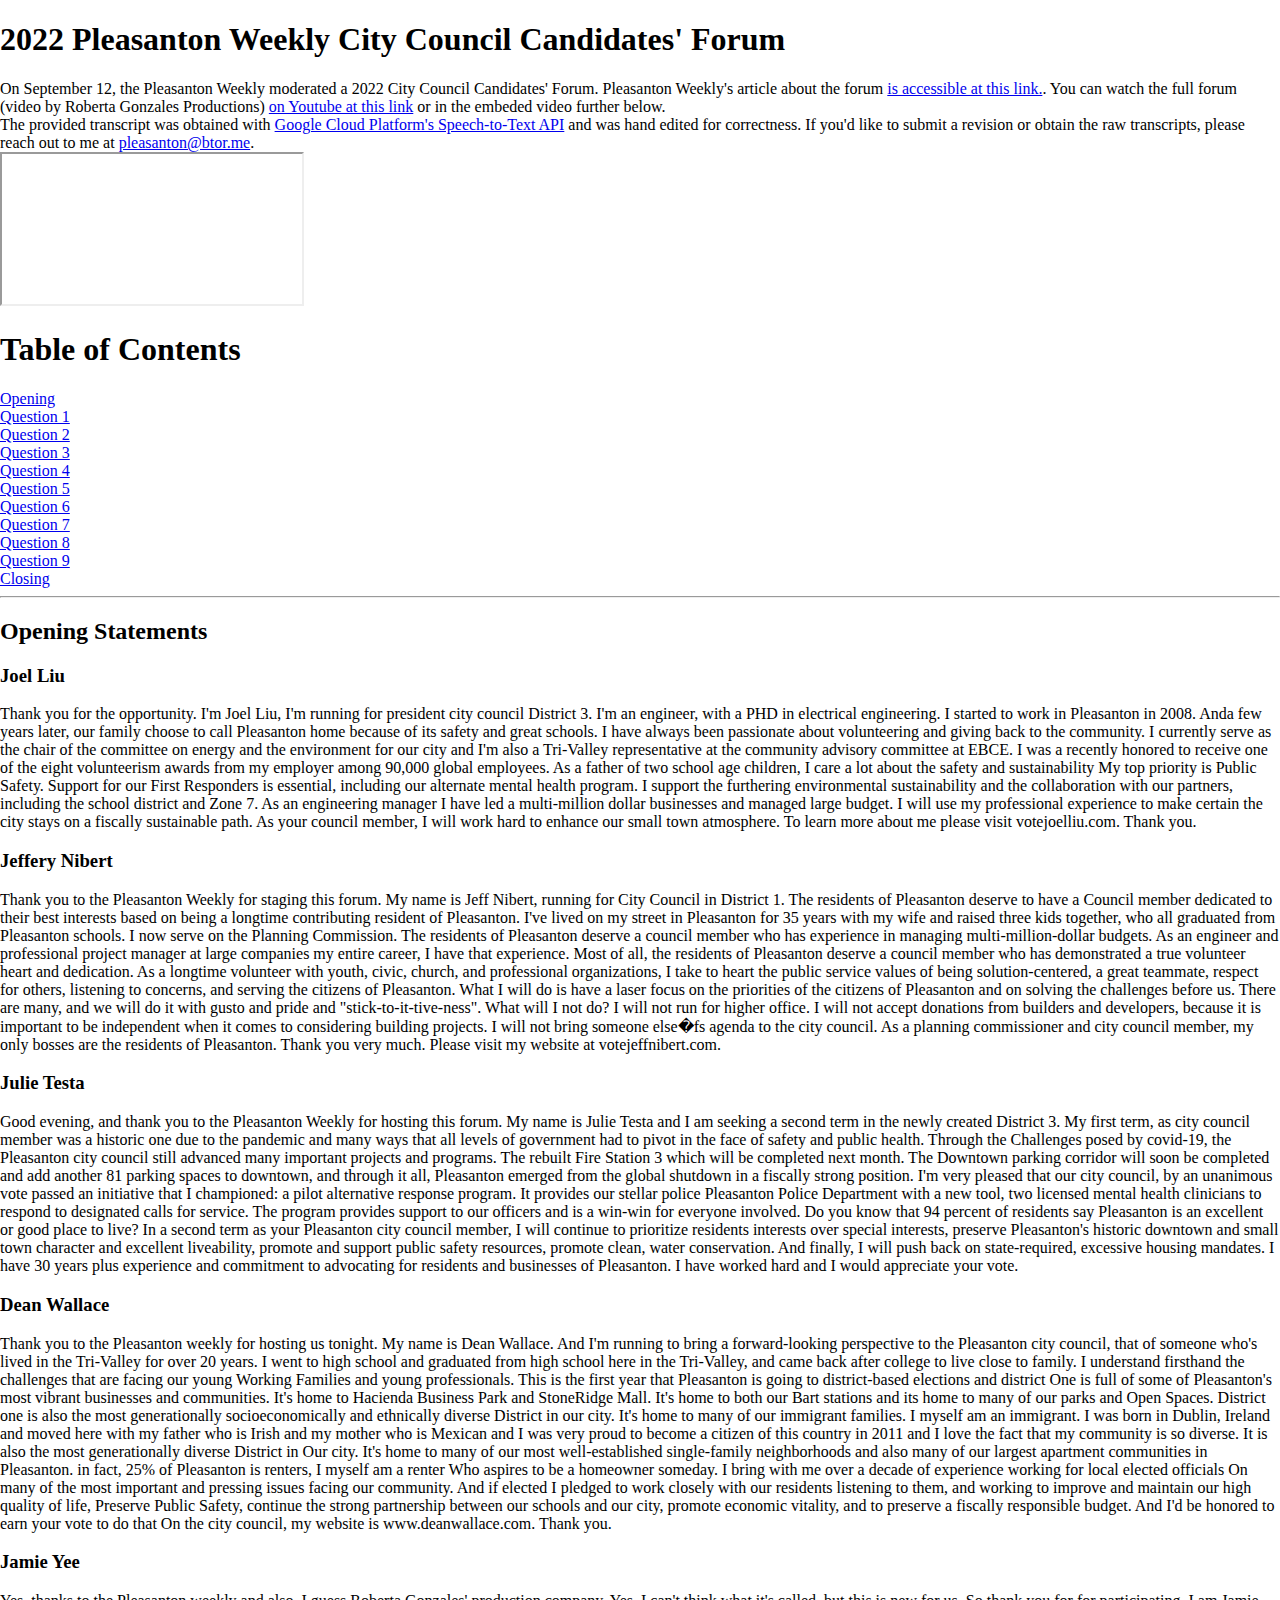
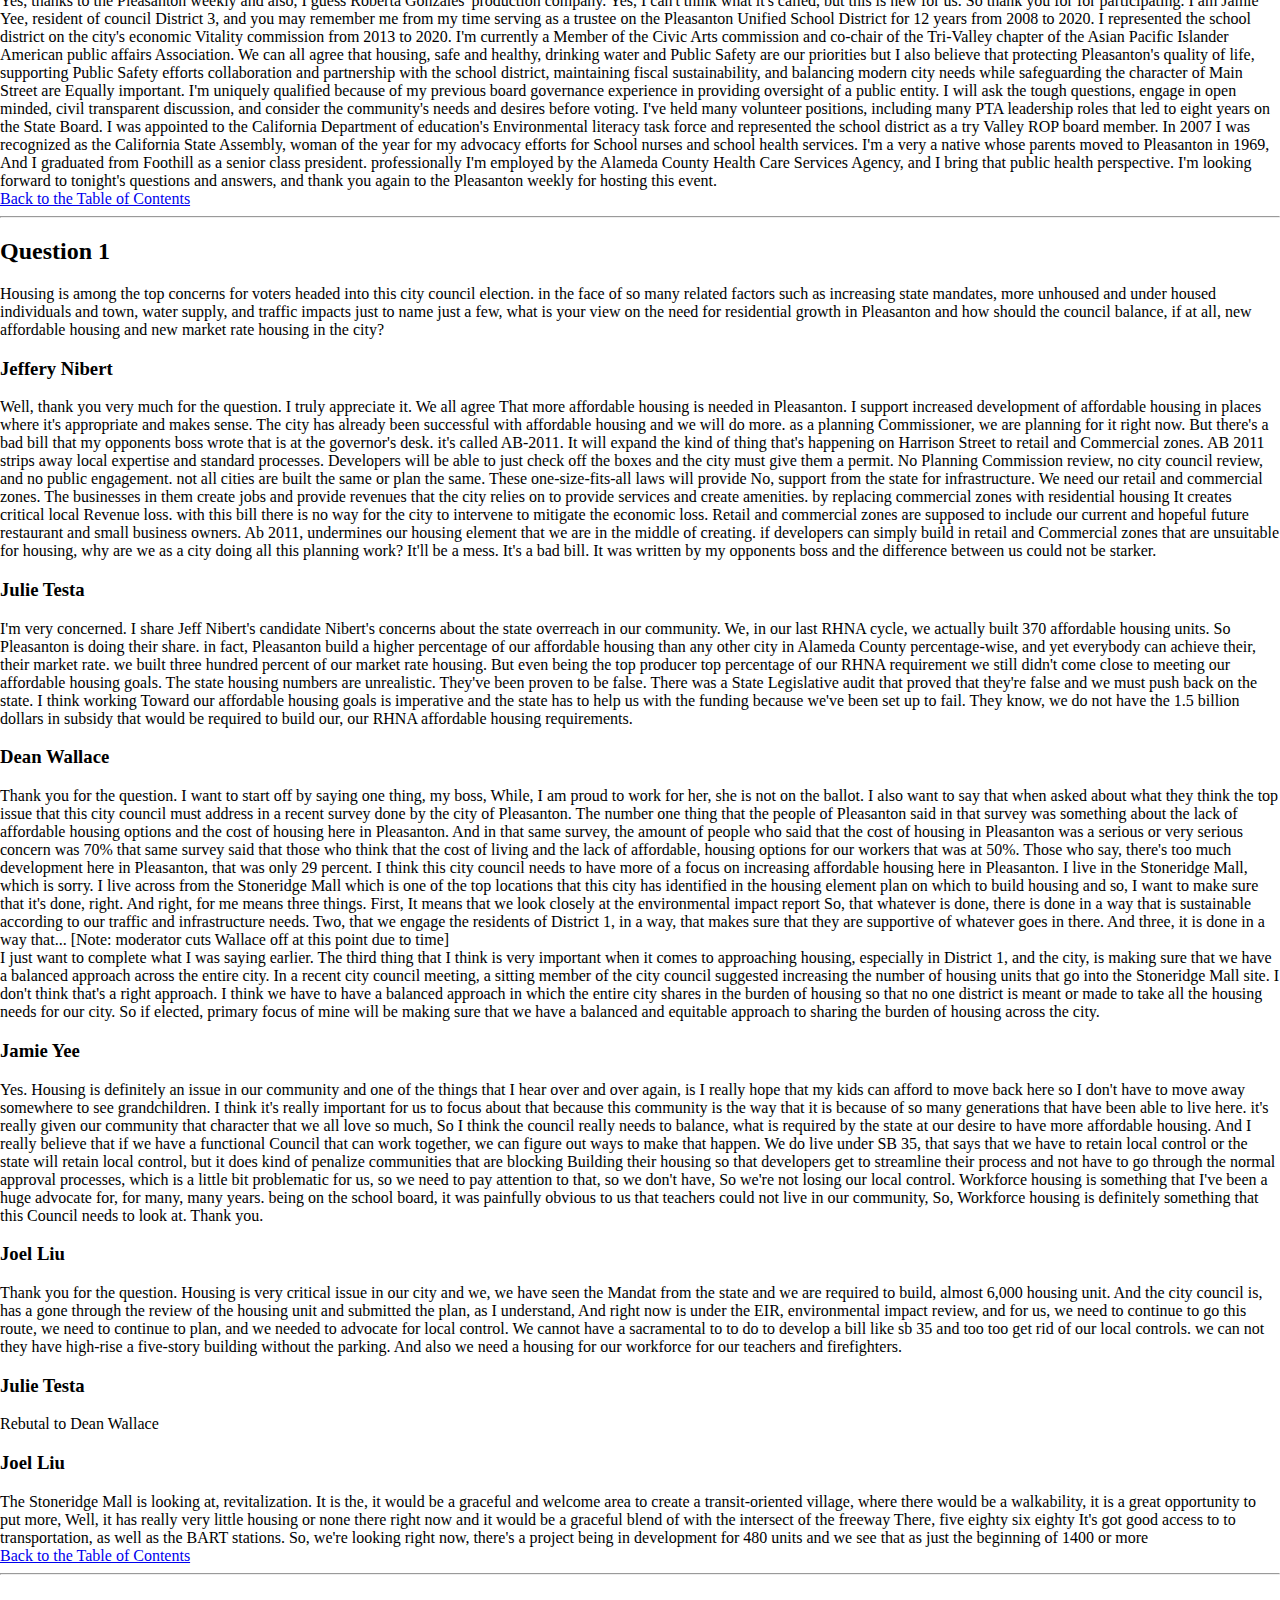
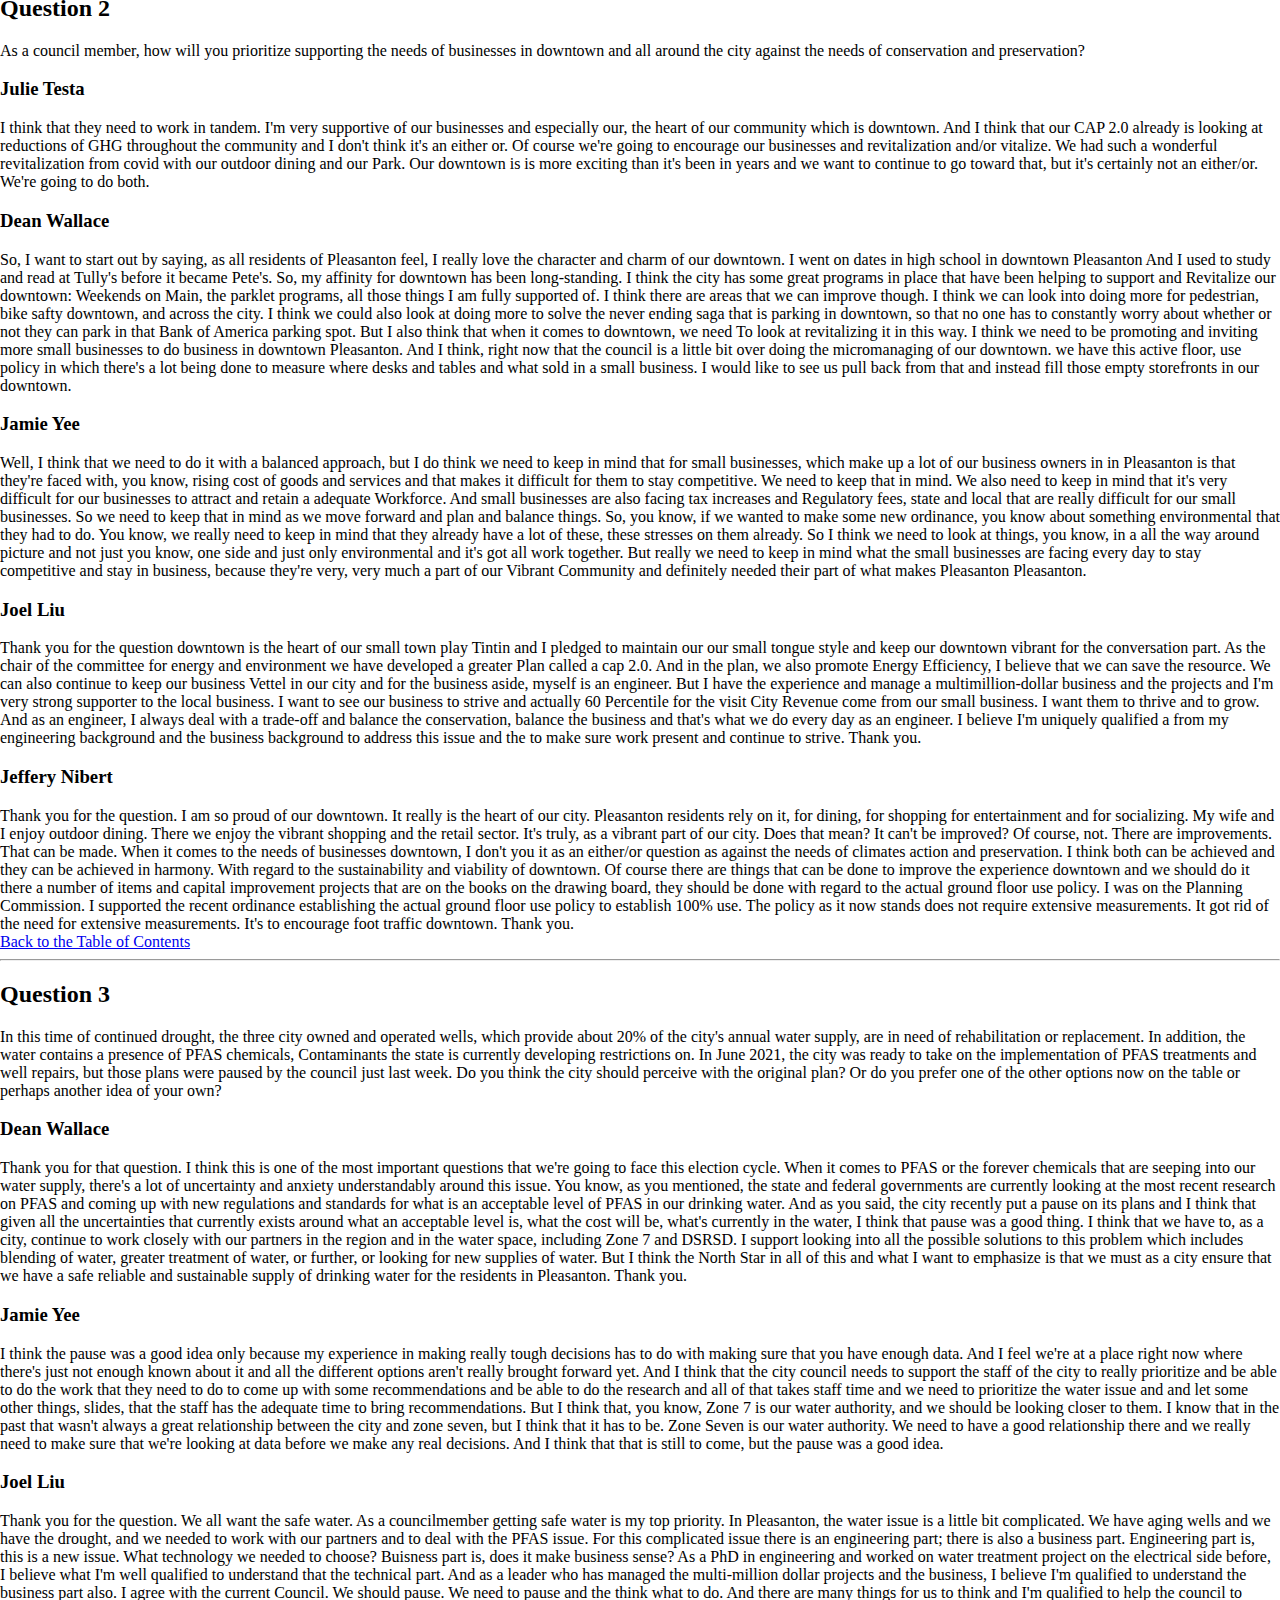
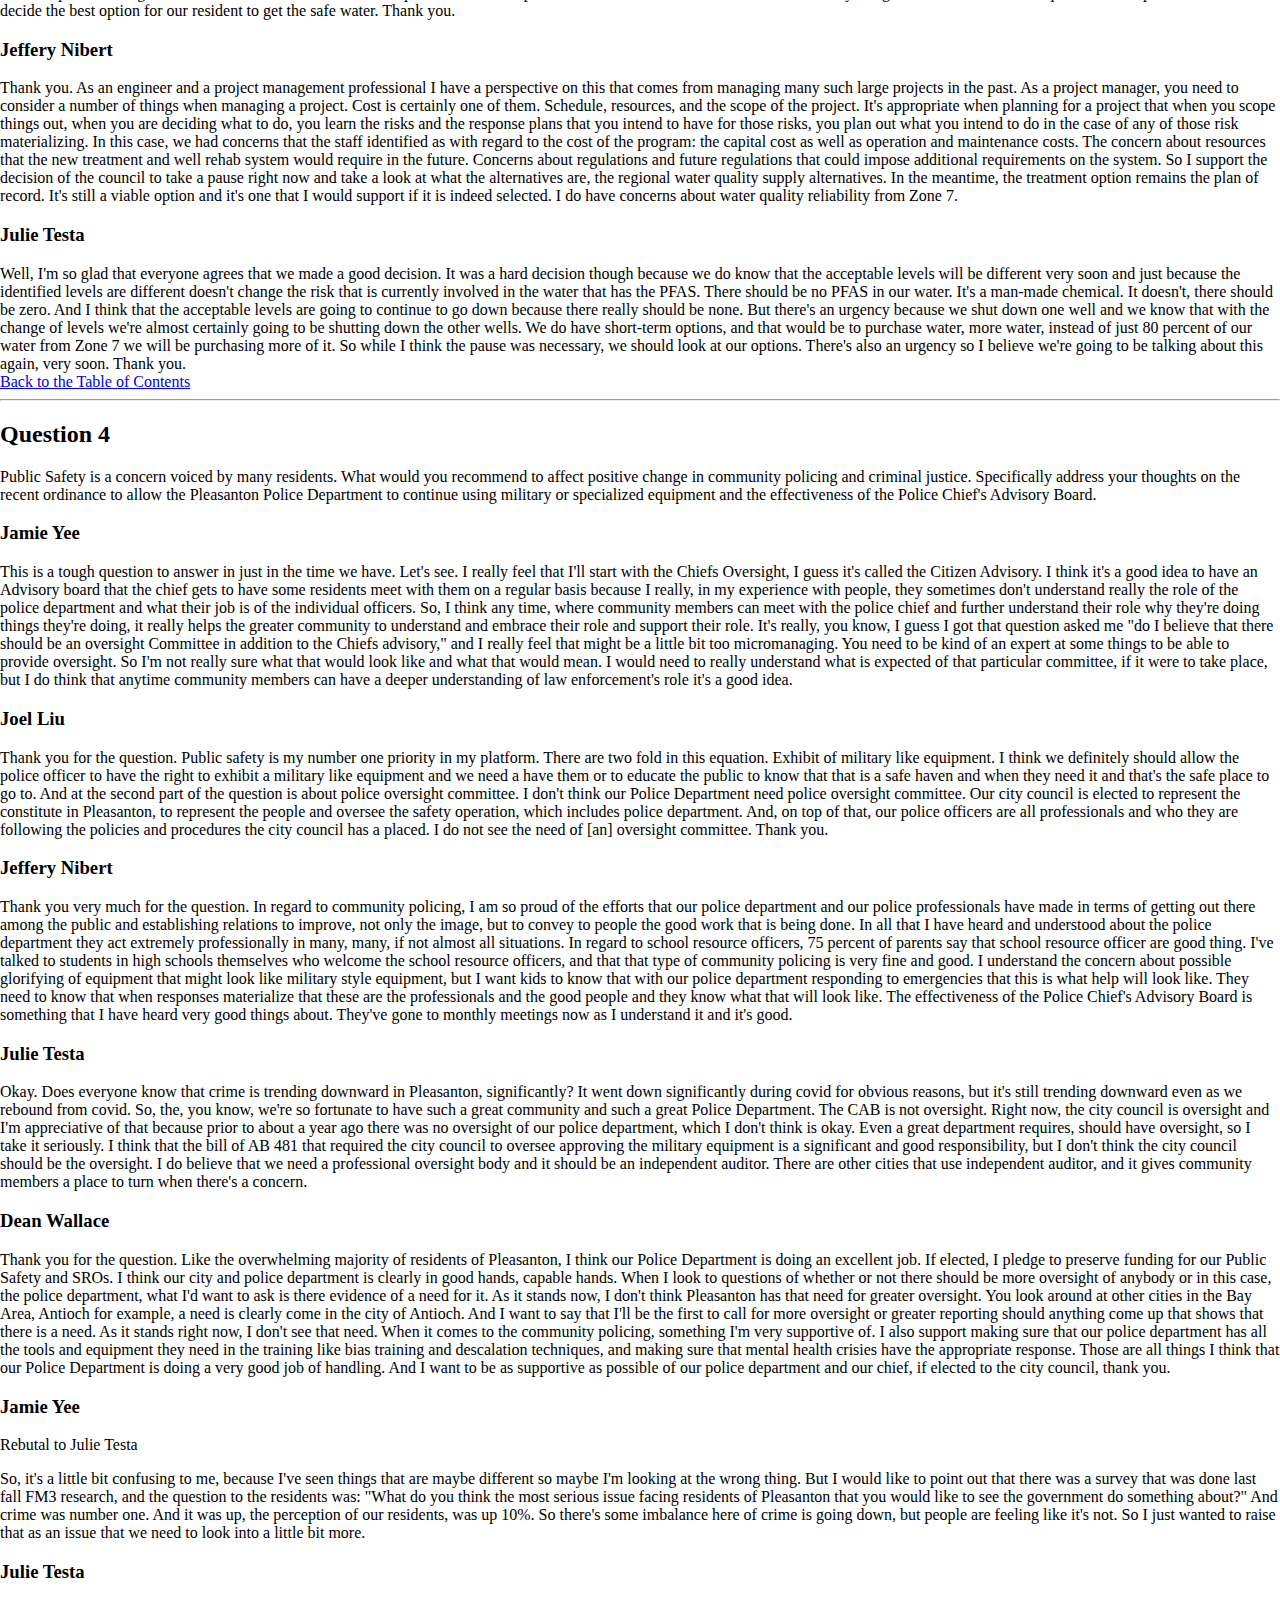
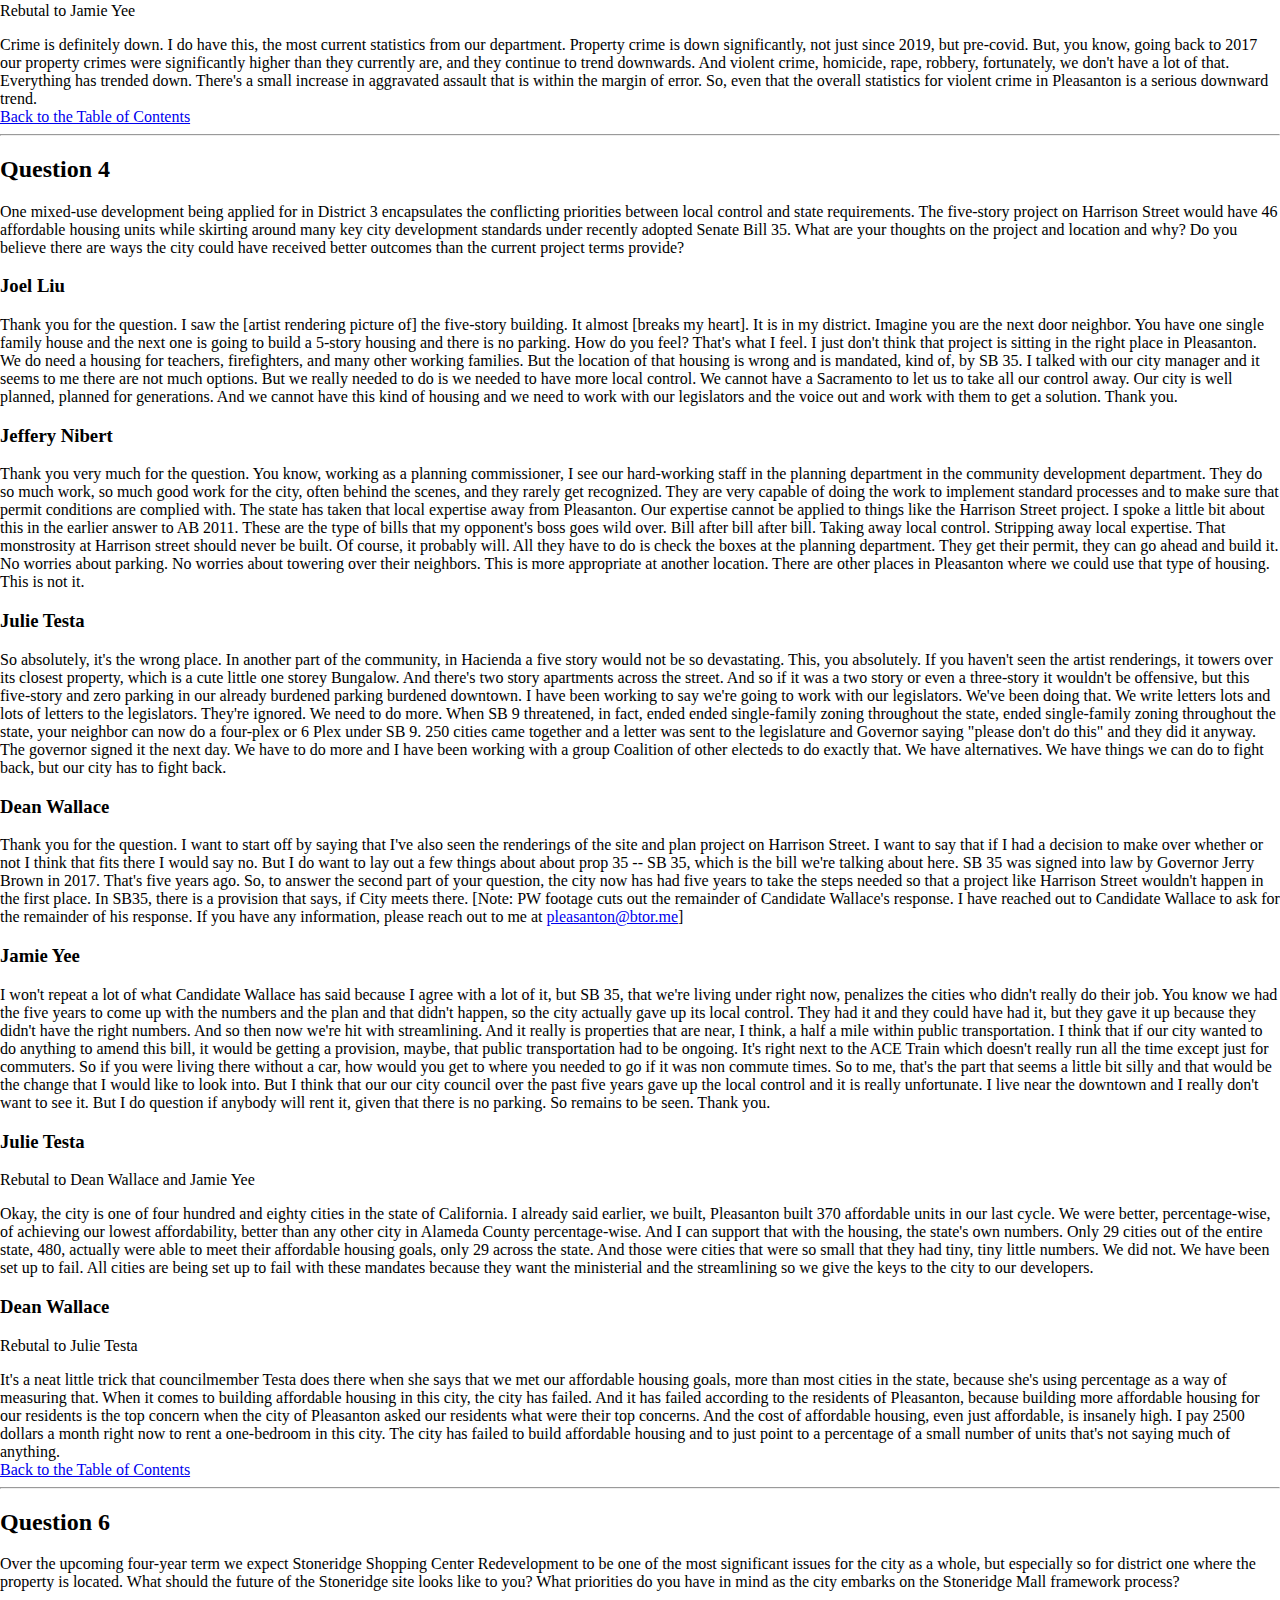
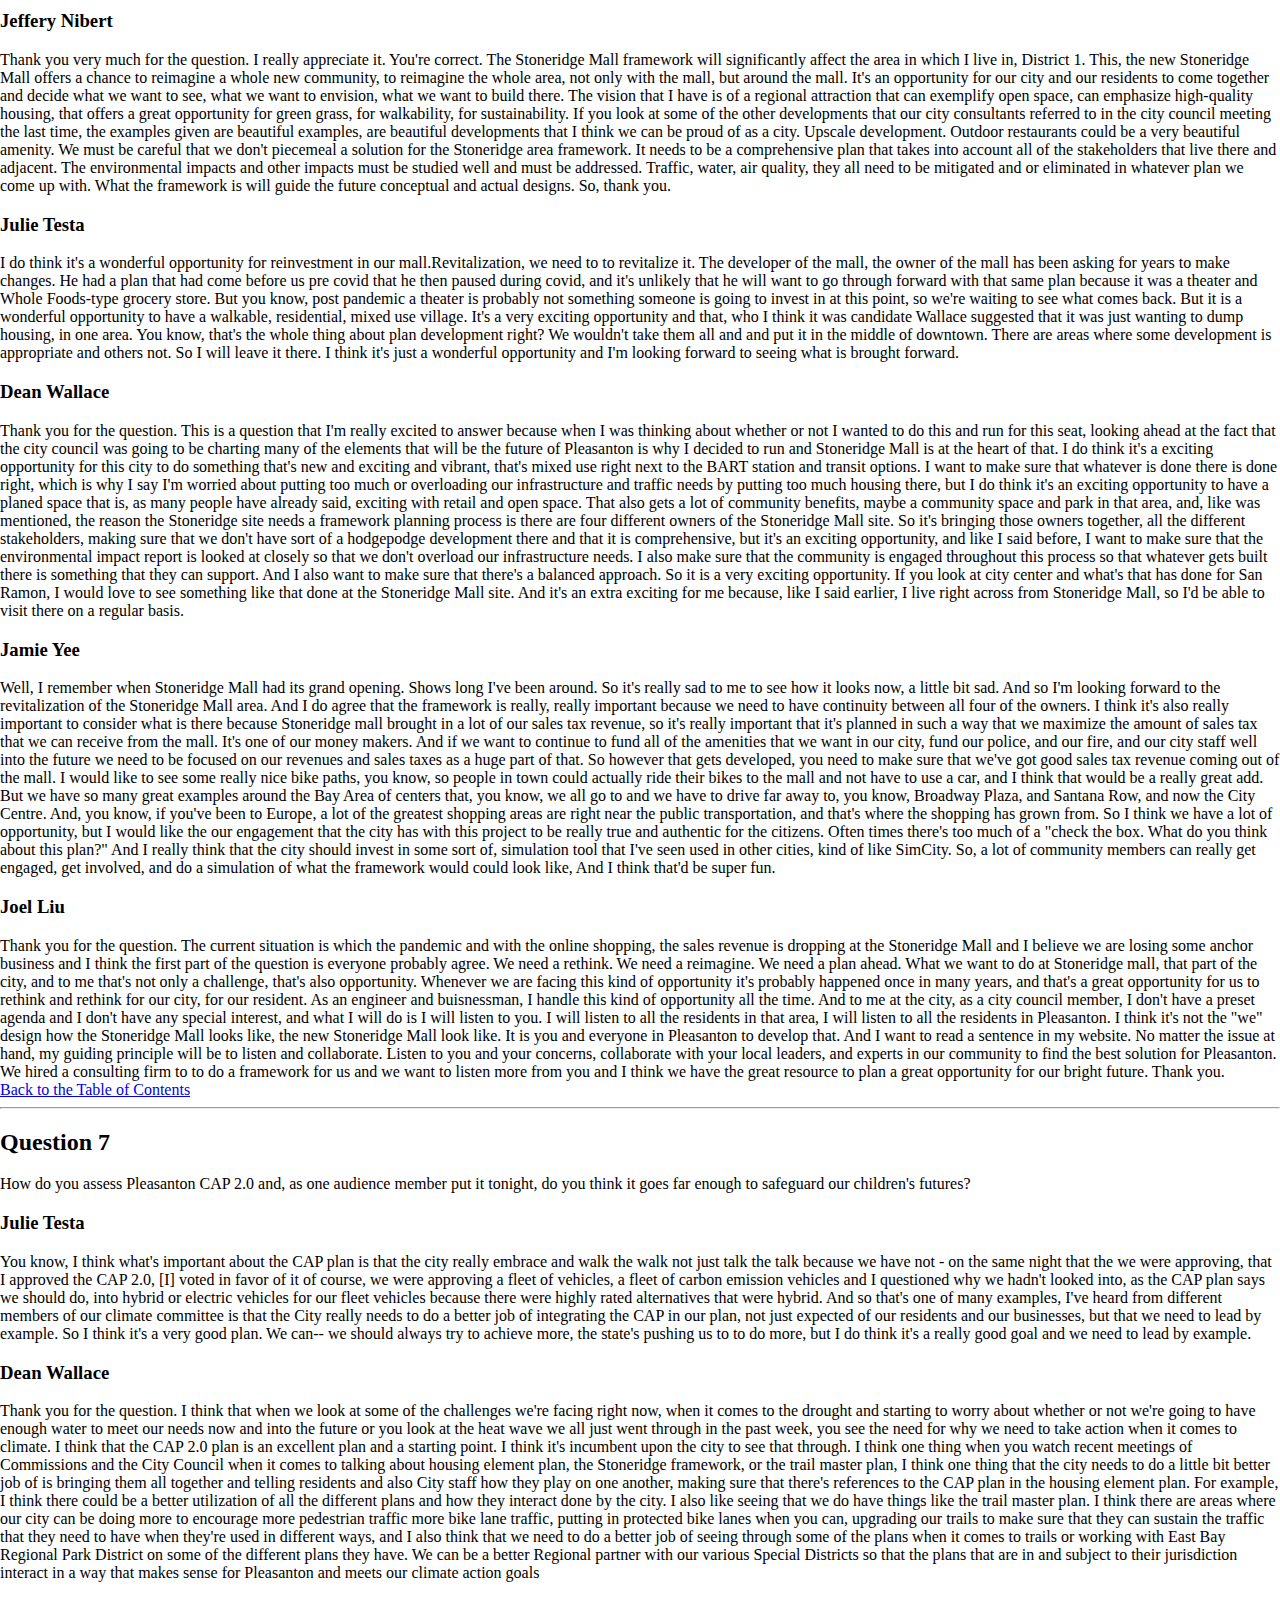
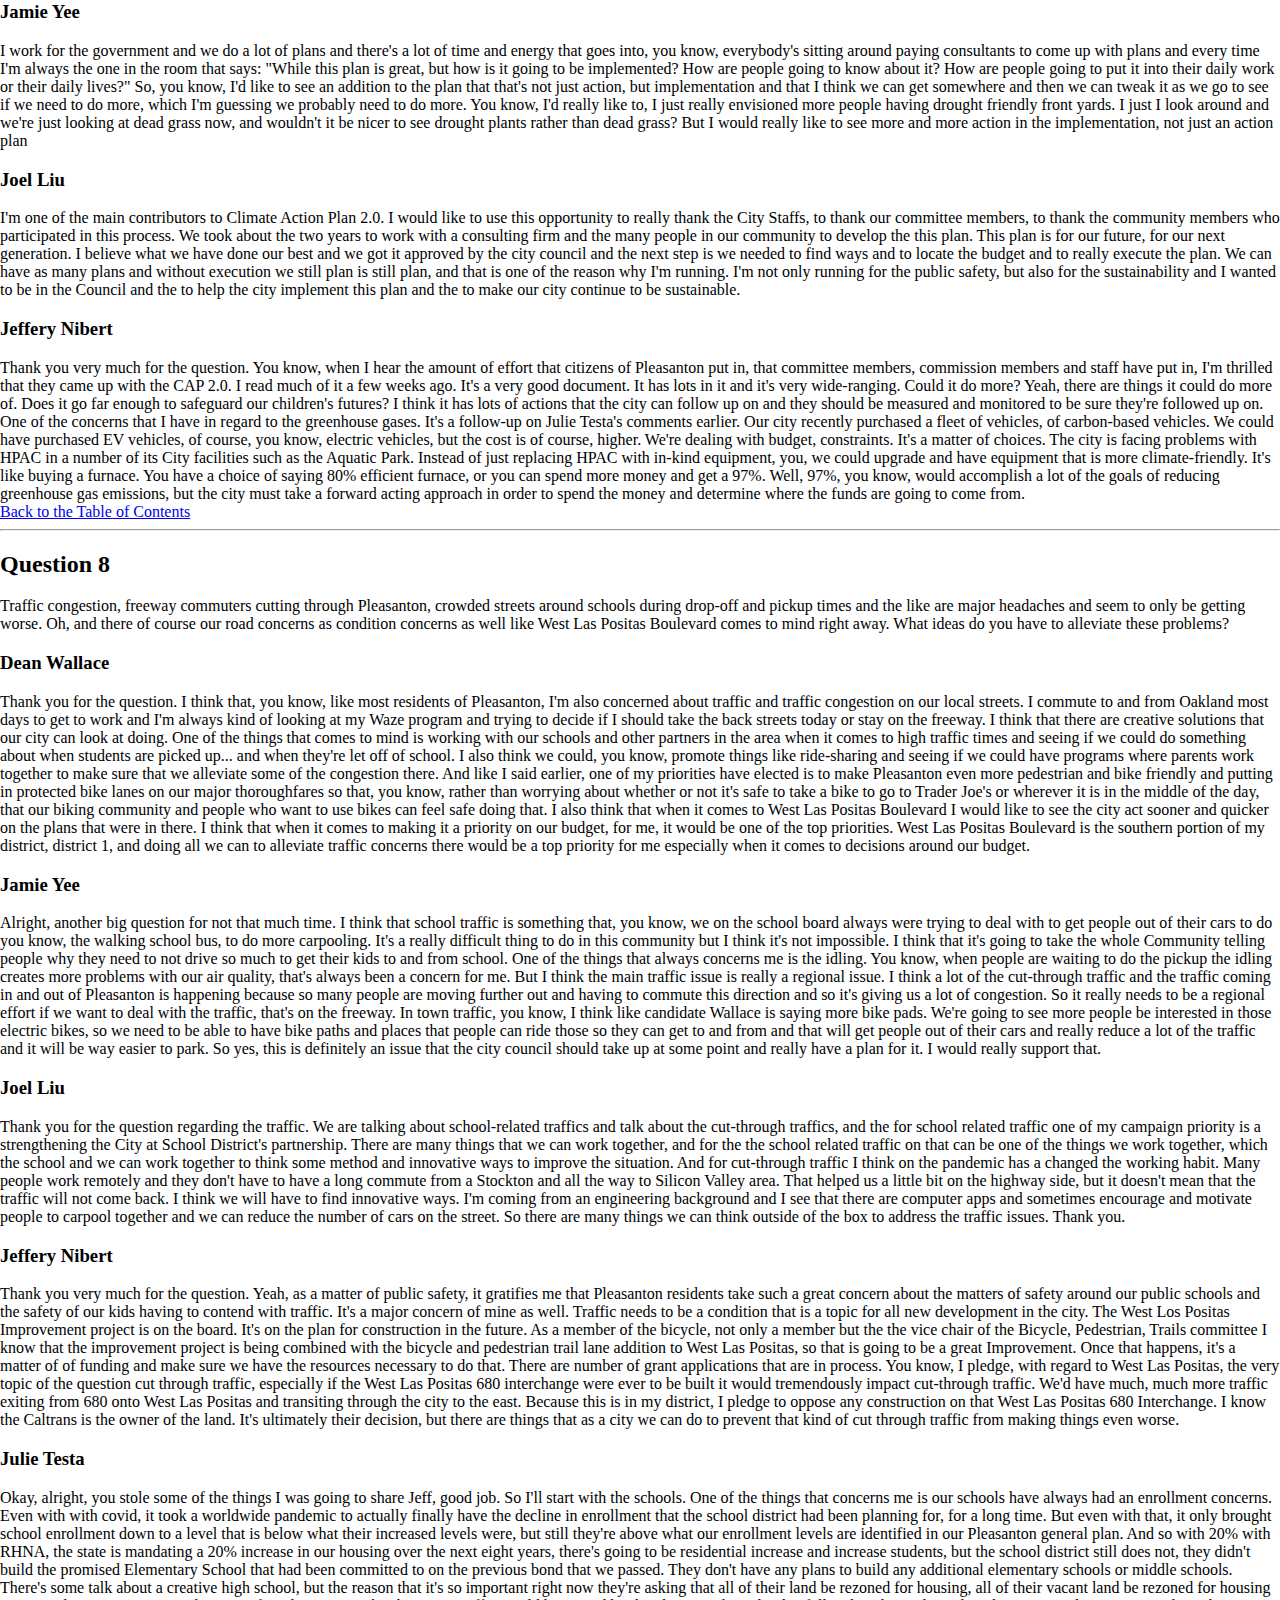
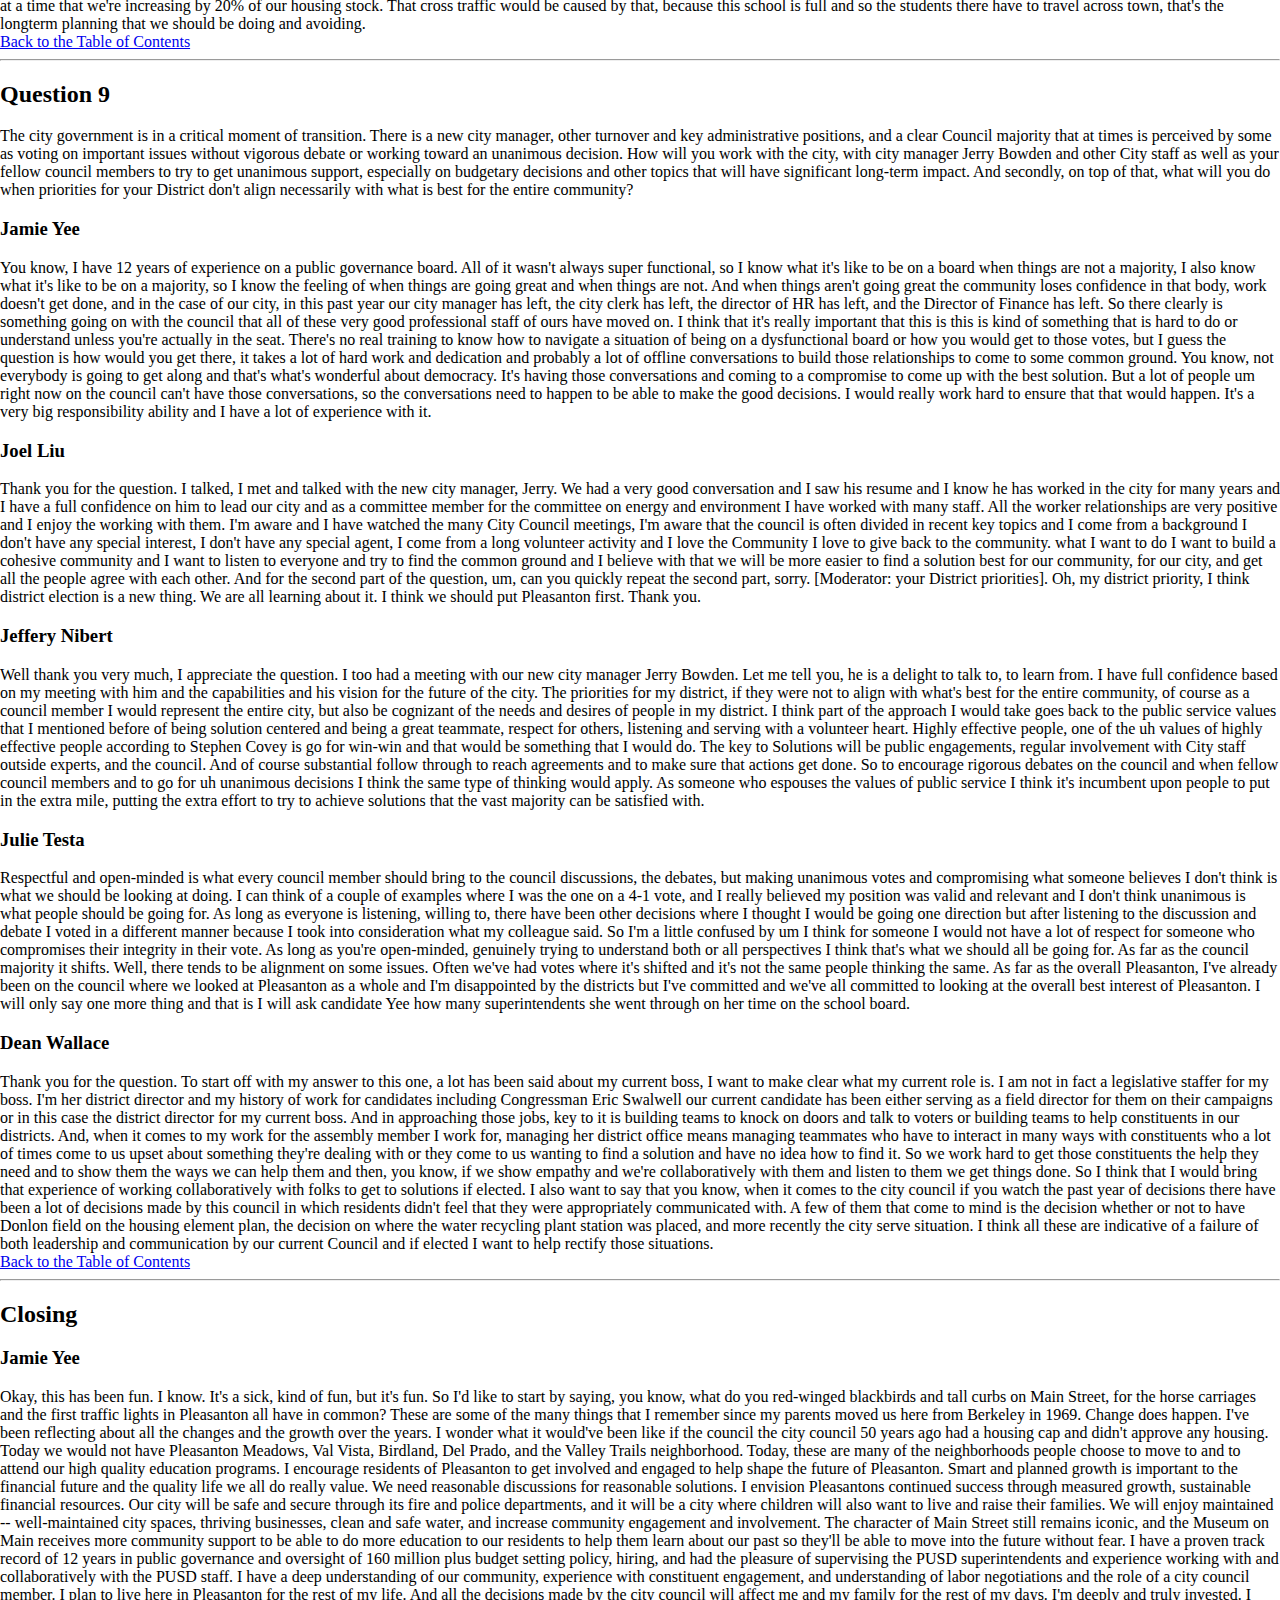
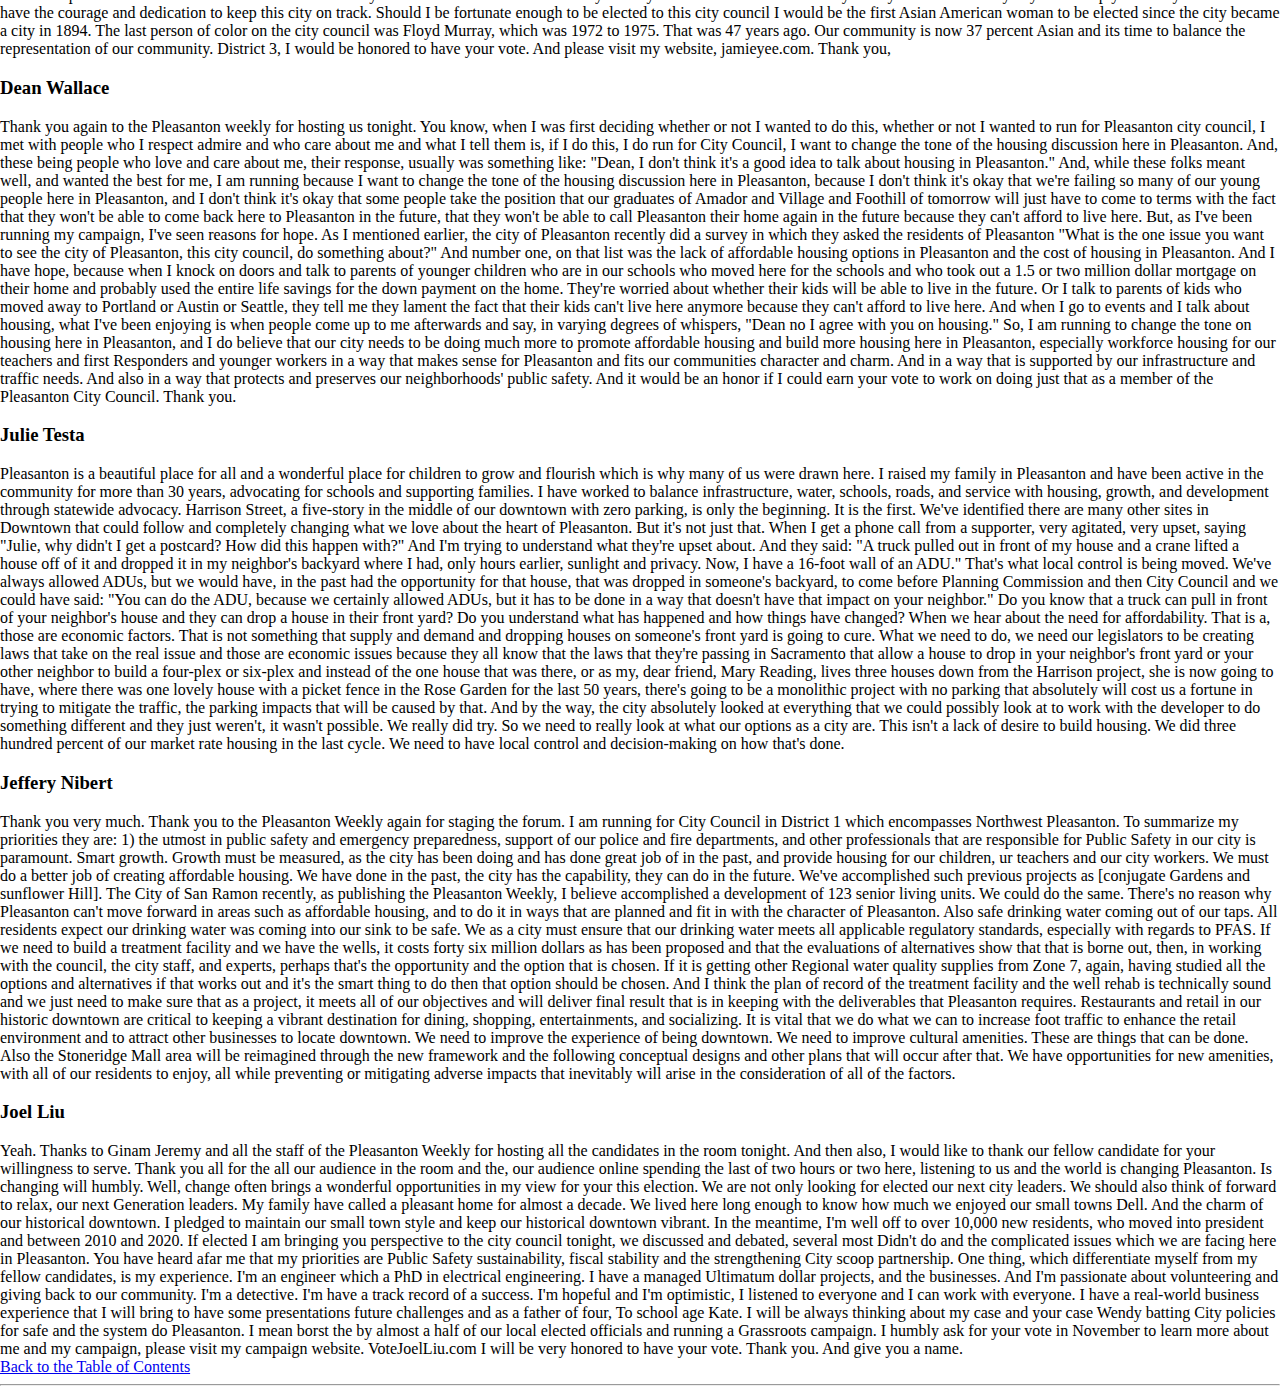
==== commit 96ed0727: "Update Jeff Nibert opening. Add email link" ====
--- a/pleasanton_weekly.html
+++ b/pleasanton_weekly.html
@@ -33,7 +33,9 @@
                 </div>
                 <div class="col-12">
                     The provided transcript was obtained with <a href="https://cloud.google.com/speech-to-text">Google
-                        Cloud Platform's Speech-to-Text API</a> and was hand edited for correctness. If you'd like to submit a revision or obtain the raw transcripts, please reach out to me at <a href="mailto:pleasanton@btor.me">pleasanton@btor.me</a>.
+                        Cloud Platform's Speech-to-Text API</a> and was hand edited for correctness. If you'd like to
+                    submit a revision or obtain the raw transcripts, please reach out to me at <a
+                        href="mailto:pleasanton@btor.me">pleasanton@btor.me</a>.
                 </div>
                 <div class="col-12">
                     <div class="text-center my-5 ratio ratio-16x9">
@@ -121,17 +123,24 @@
                     <h3>Jeffery Nibert</h3>
                 </div>
                 <div class="col-12 col-md-6">
-                    Most of all, the residents of Pleasanton deserve a council member who has demonstrated a true
-                    volunteer heart and dedication. As a longtime volunteer with youth Civic church and professional
-                    organizations, I take to heart the public service values of being solution-centered, of being a
-                    great teammate, of showing respect for everyone, of listening, and of serving the residents of
-                    Pleasanton. What I will do is have a laser focus on the priorities of the citizens of Pleasanton and
-                    on solving the challenges before us. There are many, and we will do it with gusto and pride and
-                    go-to-idness. What will I not do? I will not run for higher office. I will not accept donations from
-                    builders and developers because it is important to be independent when it comes to considering
-                    building projects that may come before the council. I will not bring someone else's agenda to the
-                    city council. As a planning, commissioner and city council member, my only bosses are the residents
-                    of Pleasanton. Thank you very much. Please visit my website at votejeffnibert.com.
+                    Thank you to the Pleasanton Weekly for staging this forum. My name is Jeff Nibert, running for City
+                    Council in District 1. The residents of Pleasanton deserve to have a Council member dedicated to
+                    their best interests based on being a longtime contributing resident of Pleasanton. I've lived on my
+                    street in Pleasanton for 35 years with my wife and raised three kids together, who all graduated
+                    from Pleasanton schools. I now serve on the Planning Commission. The residents of Pleasanton deserve
+                    a council member who has experience in managing multi-million-dollar budgets. As an engineer and
+                    professional project manager at large companies my entire career, I have that experience. Most of
+                    all, the residents of Pleasanton deserve a council member who has demonstrated a true volunteer
+                    heart and dedication. As a longtime volunteer with youth, civic, church, and professional
+                    organizations, I take to heart the public service values of being solution-centered, a great
+                    teammate, respect for others, listening to concerns, and serving the citizens of Pleasanton. What I
+                    will do is have a laser focus on the priorities of the citizens of Pleasanton and on solving the
+                    challenges before us. There are many, and we will do it with gusto and pride and
+                    "stick-to-it-tive-ness". What will I not do? I will not run for higher office. I will not accept
+                    donations from builders and developers, because it is important to be independent when it comes to
+                    considering building projects. I will not bring someone else�fs agenda to the city council. As a
+                    planning commissioner and city council member, my only bosses are the residents of Pleasanton. Thank
+                    you very much. Please visit my website at votejeffnibert.com.
                 </div>
                 <div class="col-12 col-md-6">
                     <h3>Julie Testa</h3>
@@ -1539,7 +1548,8 @@
                     <h3>Joel Liu</h3>
                 </div>
                 <div class="col-12 col-md-6">
-                    Yeah. Thanks to Ginam Jeremy and all the staff of the Pleasanton Weekly for hosting all the candidates in the room tonight. And then also, I would like to thank our fellow candidate for your
+                    Yeah. Thanks to Ginam Jeremy and all the staff of the Pleasanton Weekly for hosting all the
+                    candidates in the room tonight. And then also, I would like to thank our fellow candidate for your
                     willingness to serve. Thank you all for the all our audience in the room and the, our audience
                     online spending the last of two hours or two here, listening to us and the world is changing
                     Pleasanton. Is changing will humbly. Well, change often brings a wonderful opportunities in my view
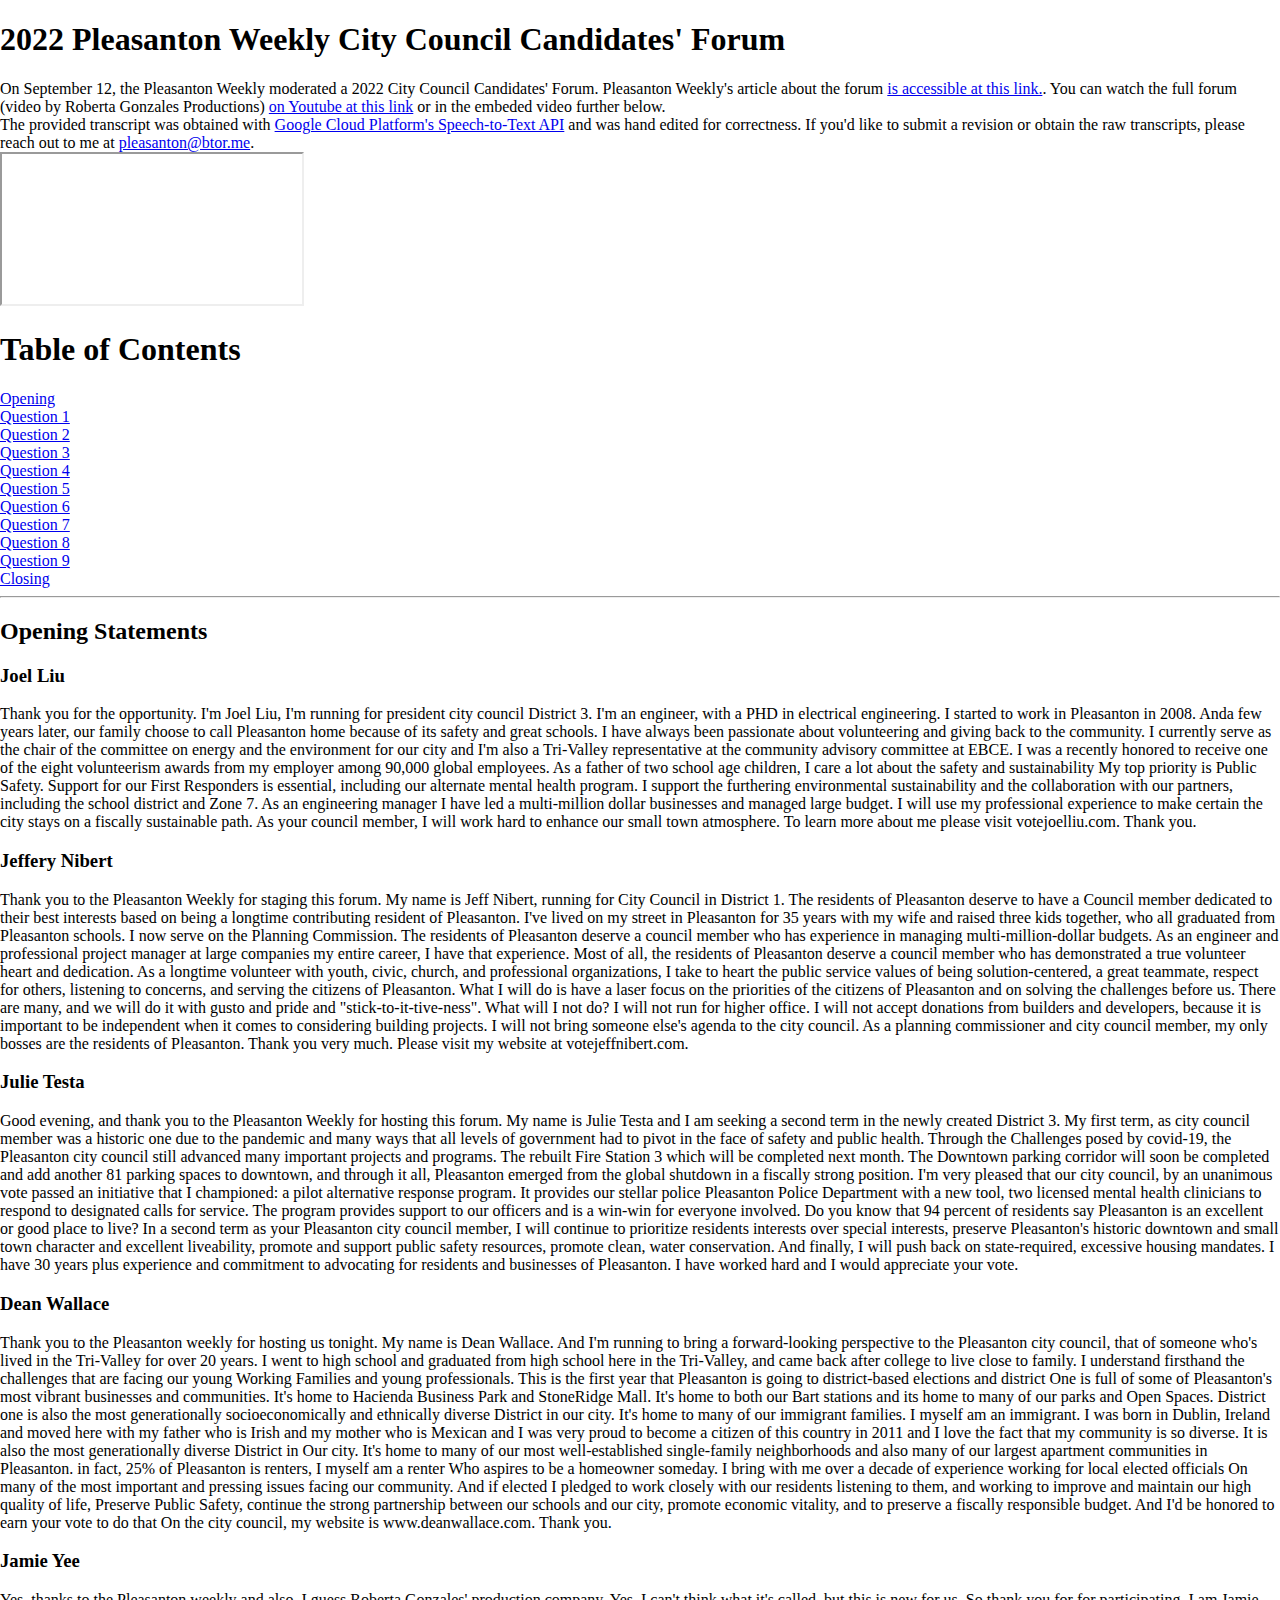
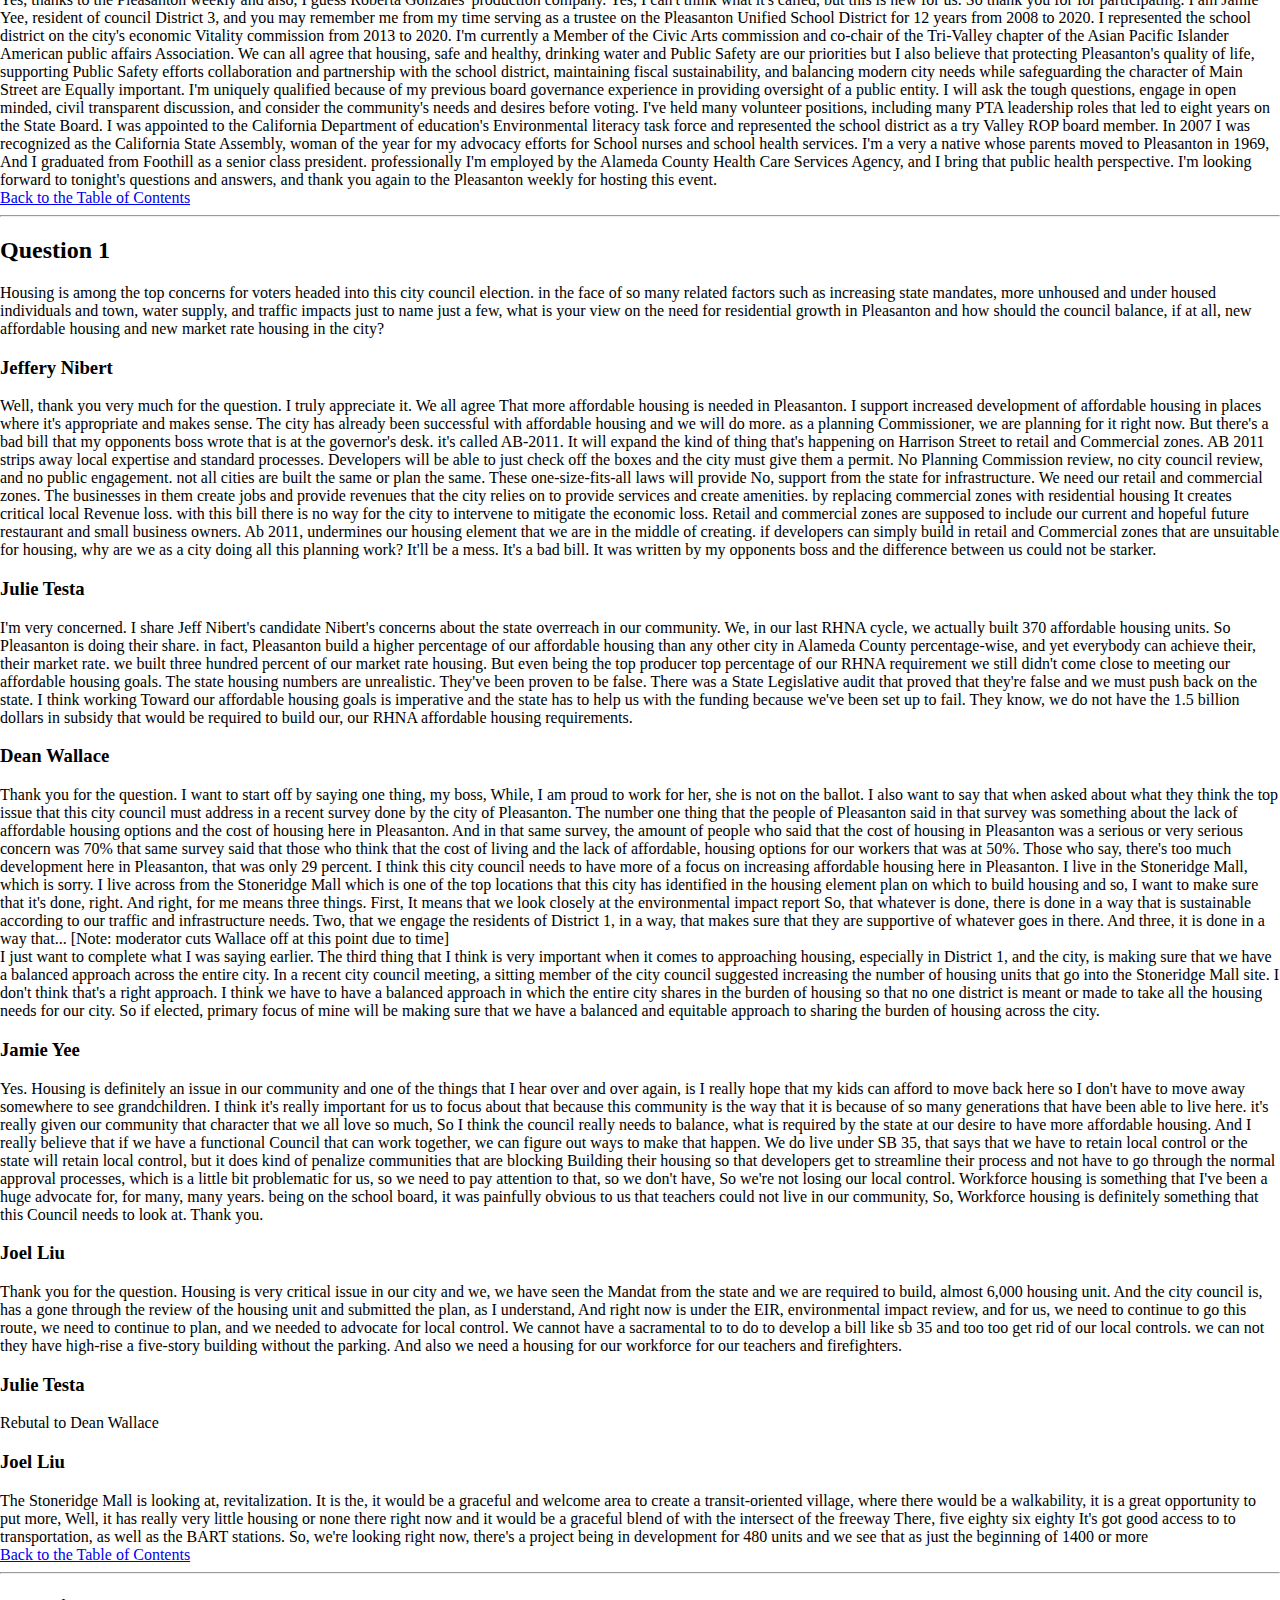
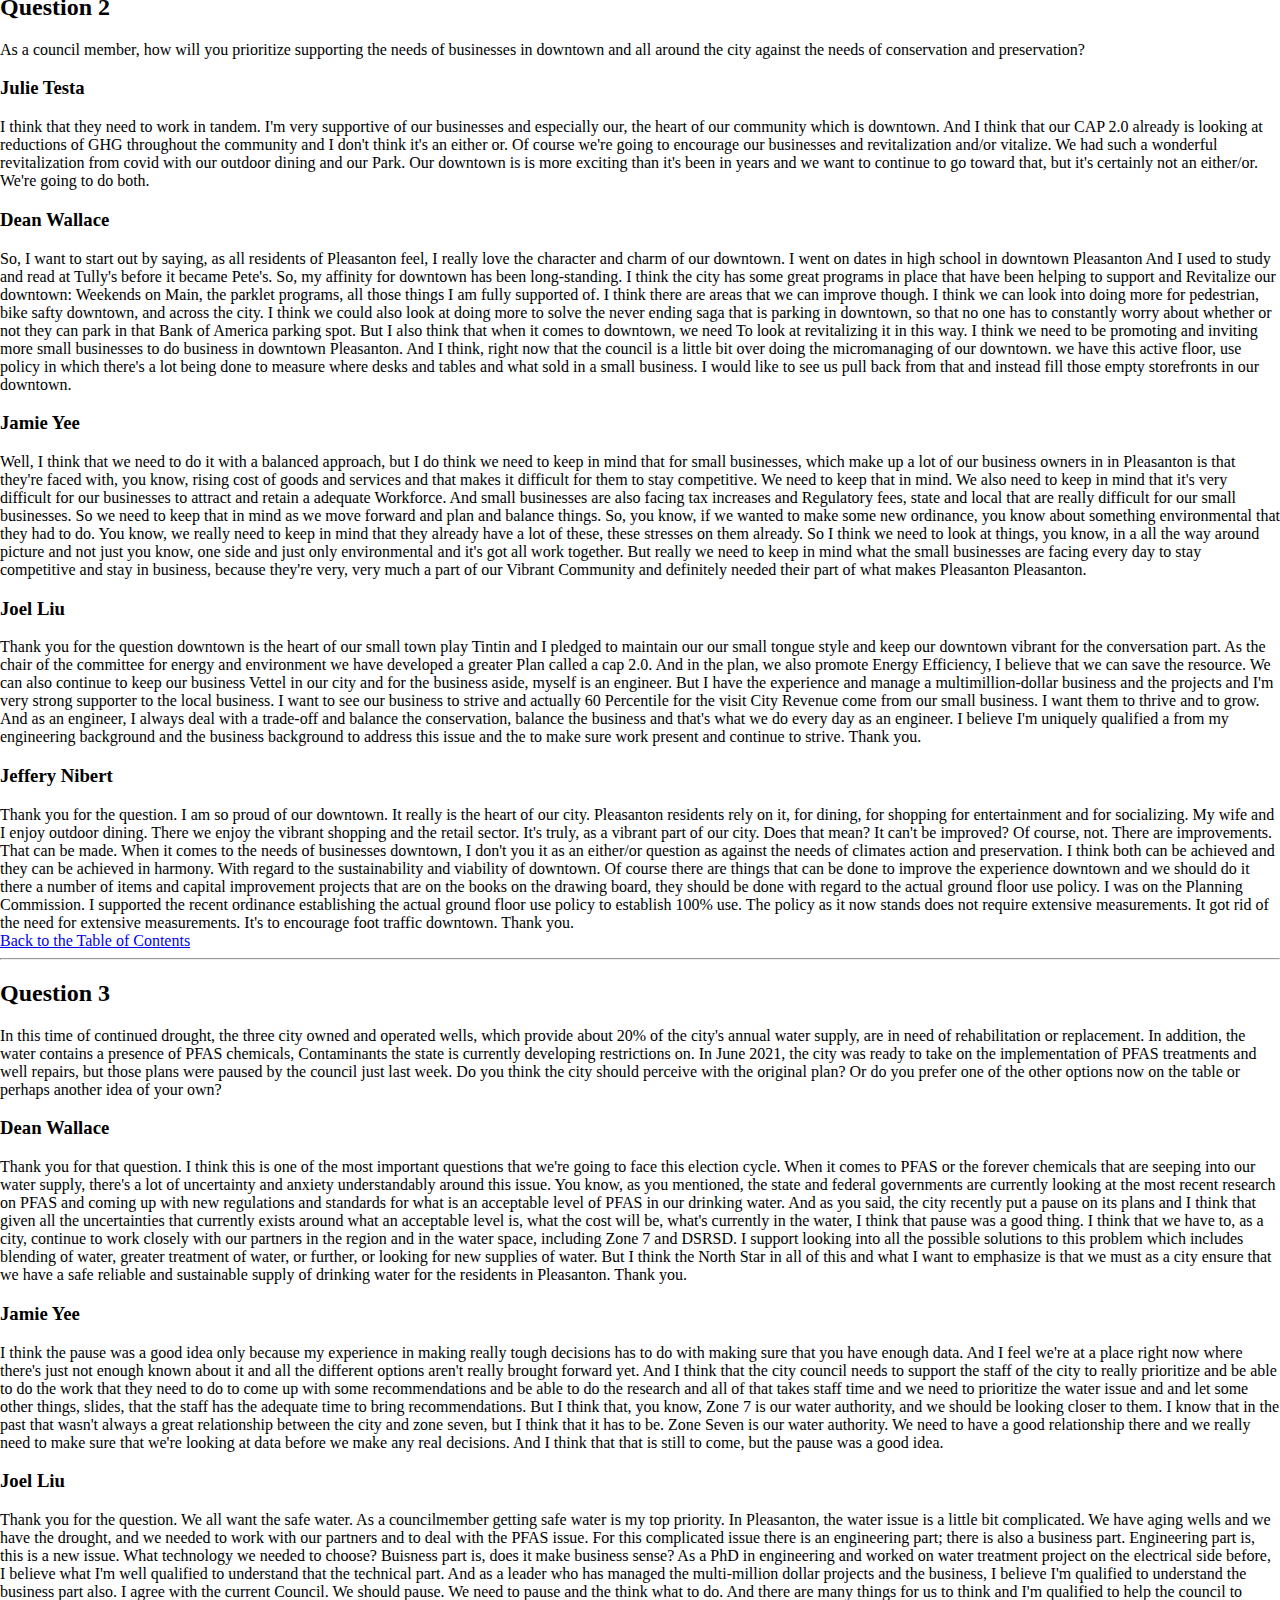
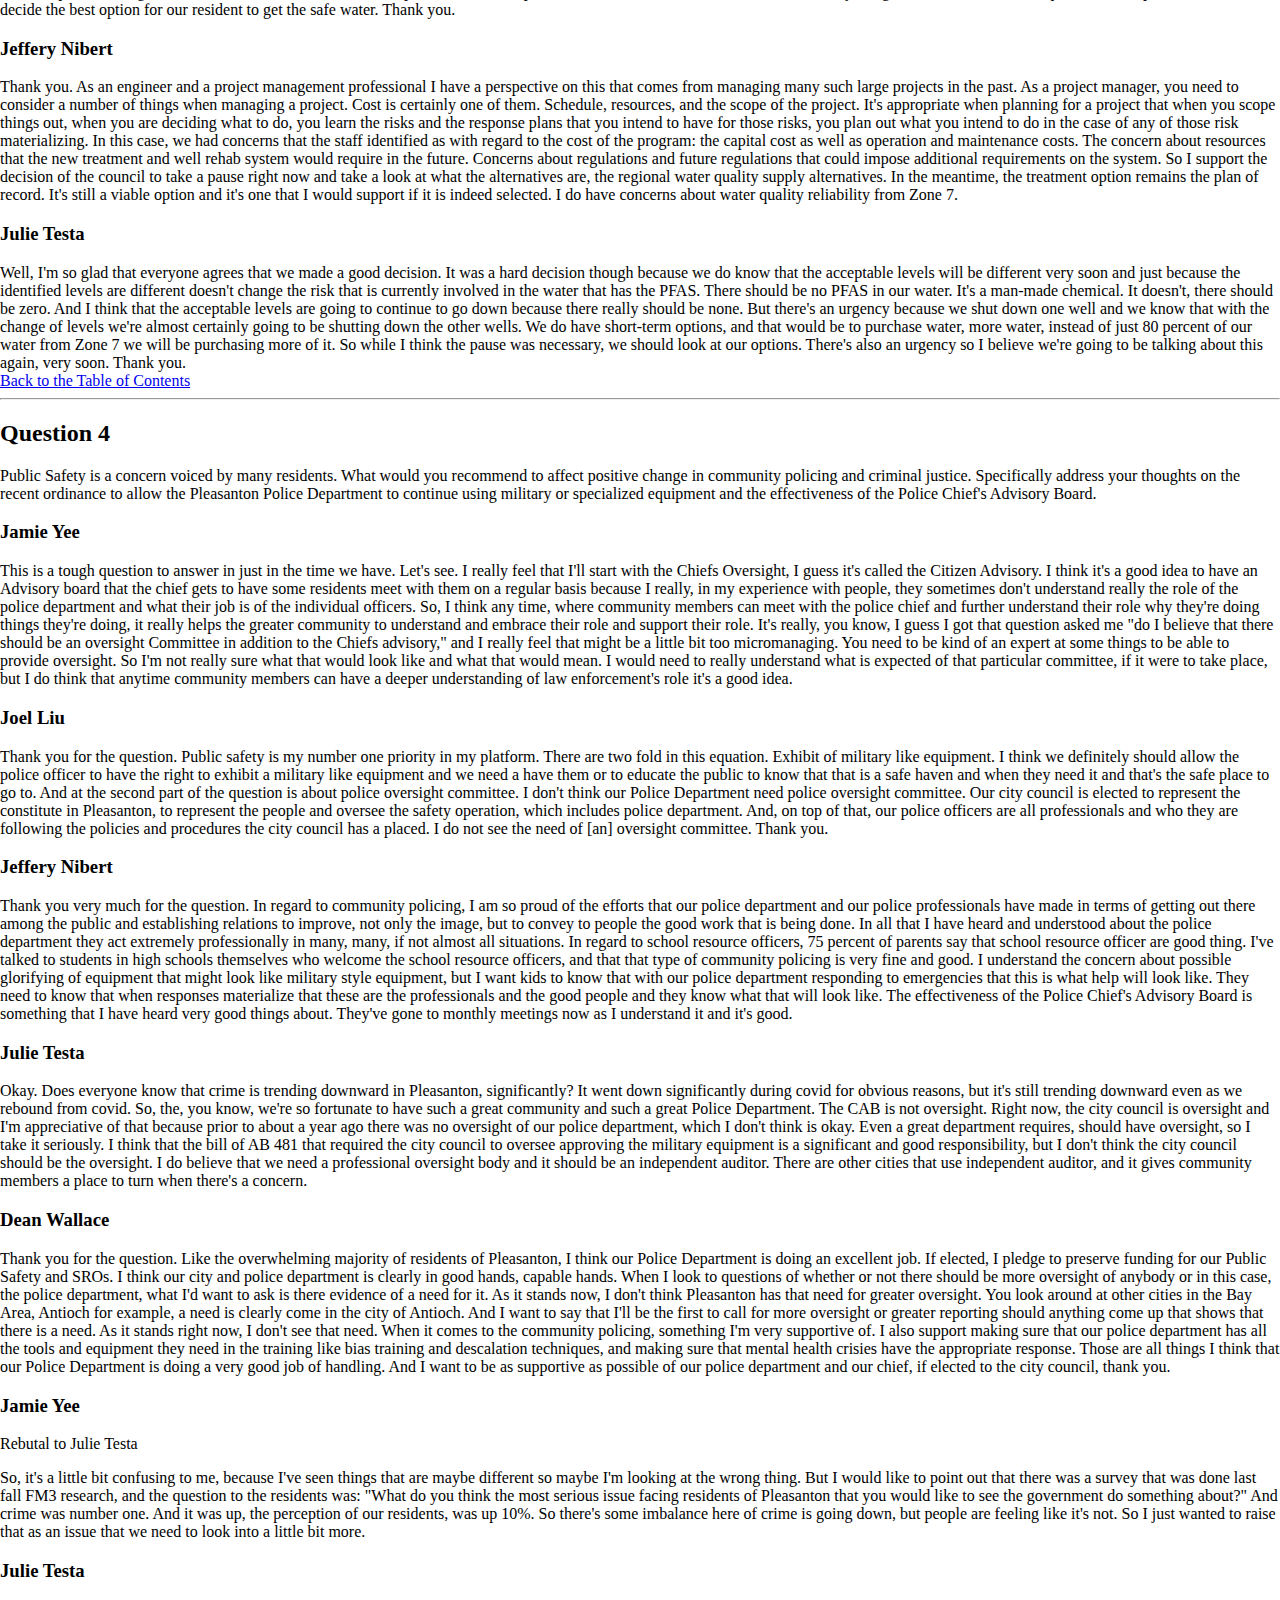
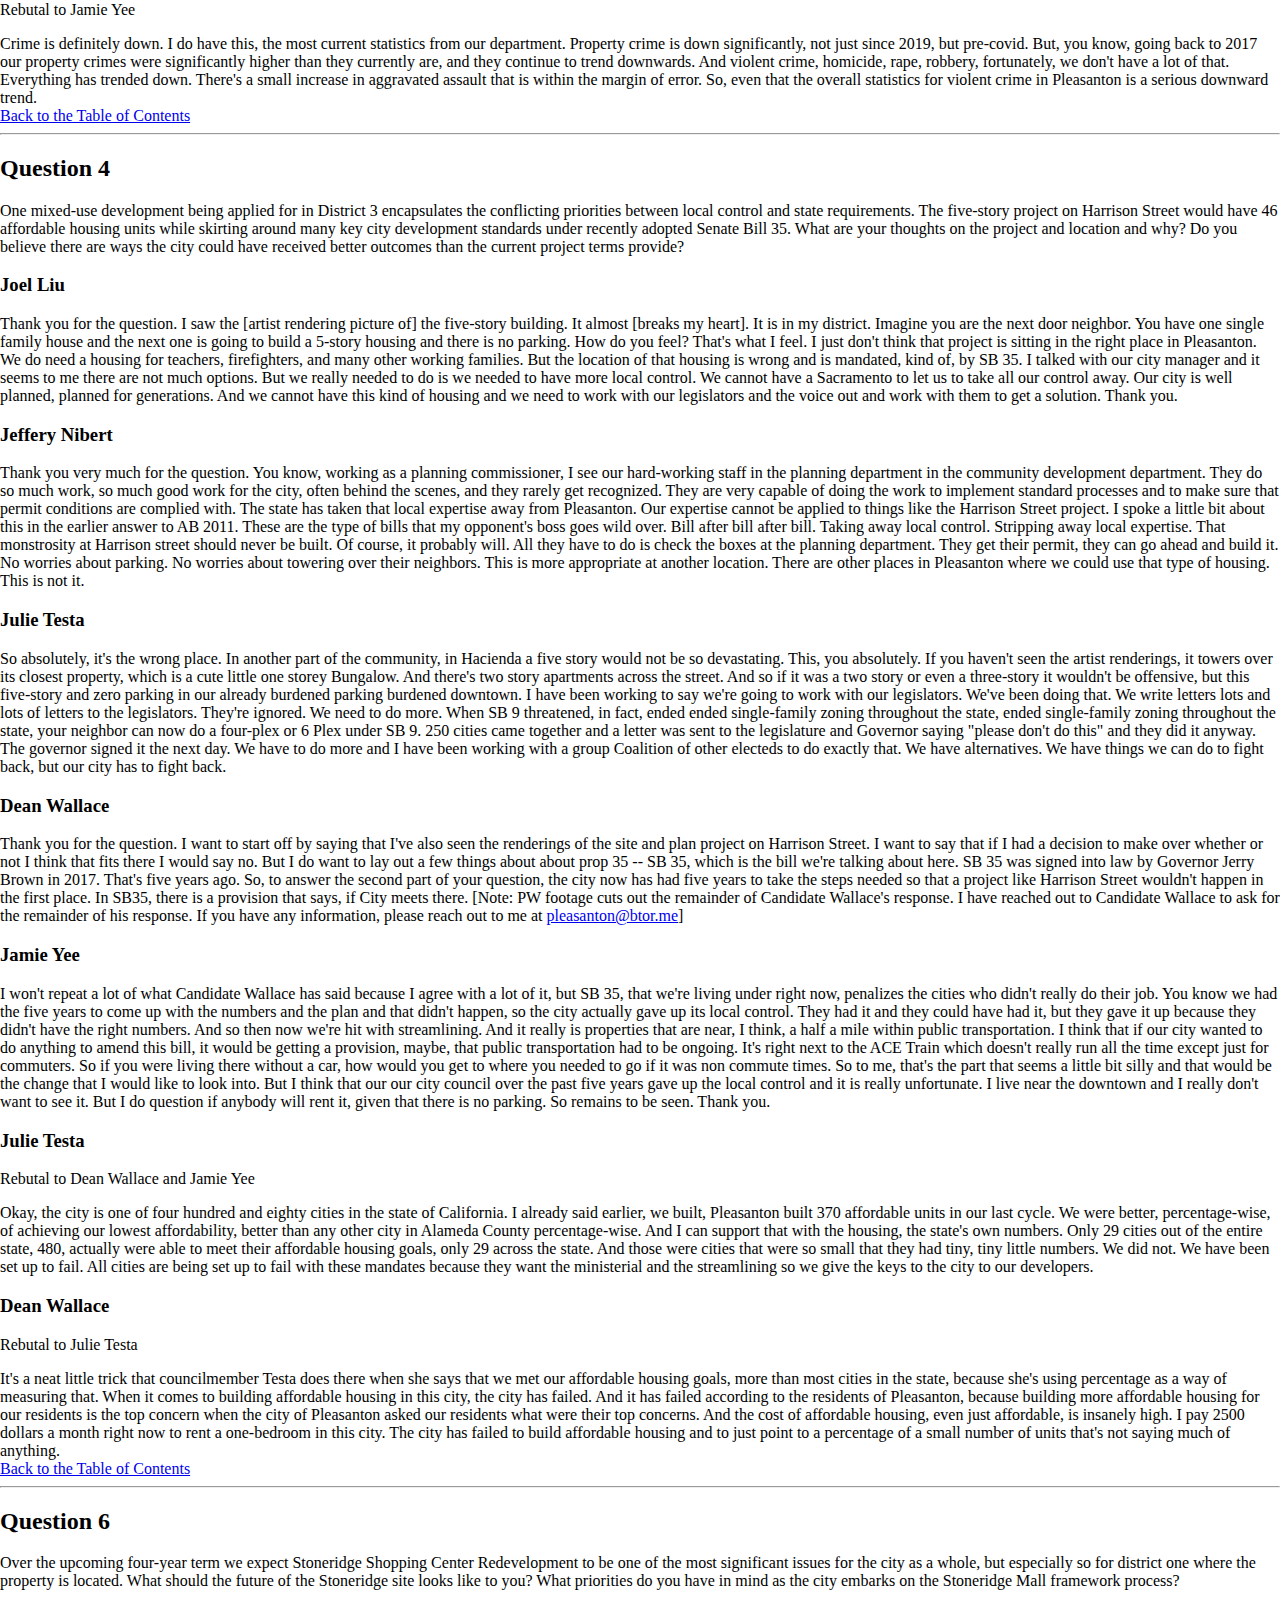
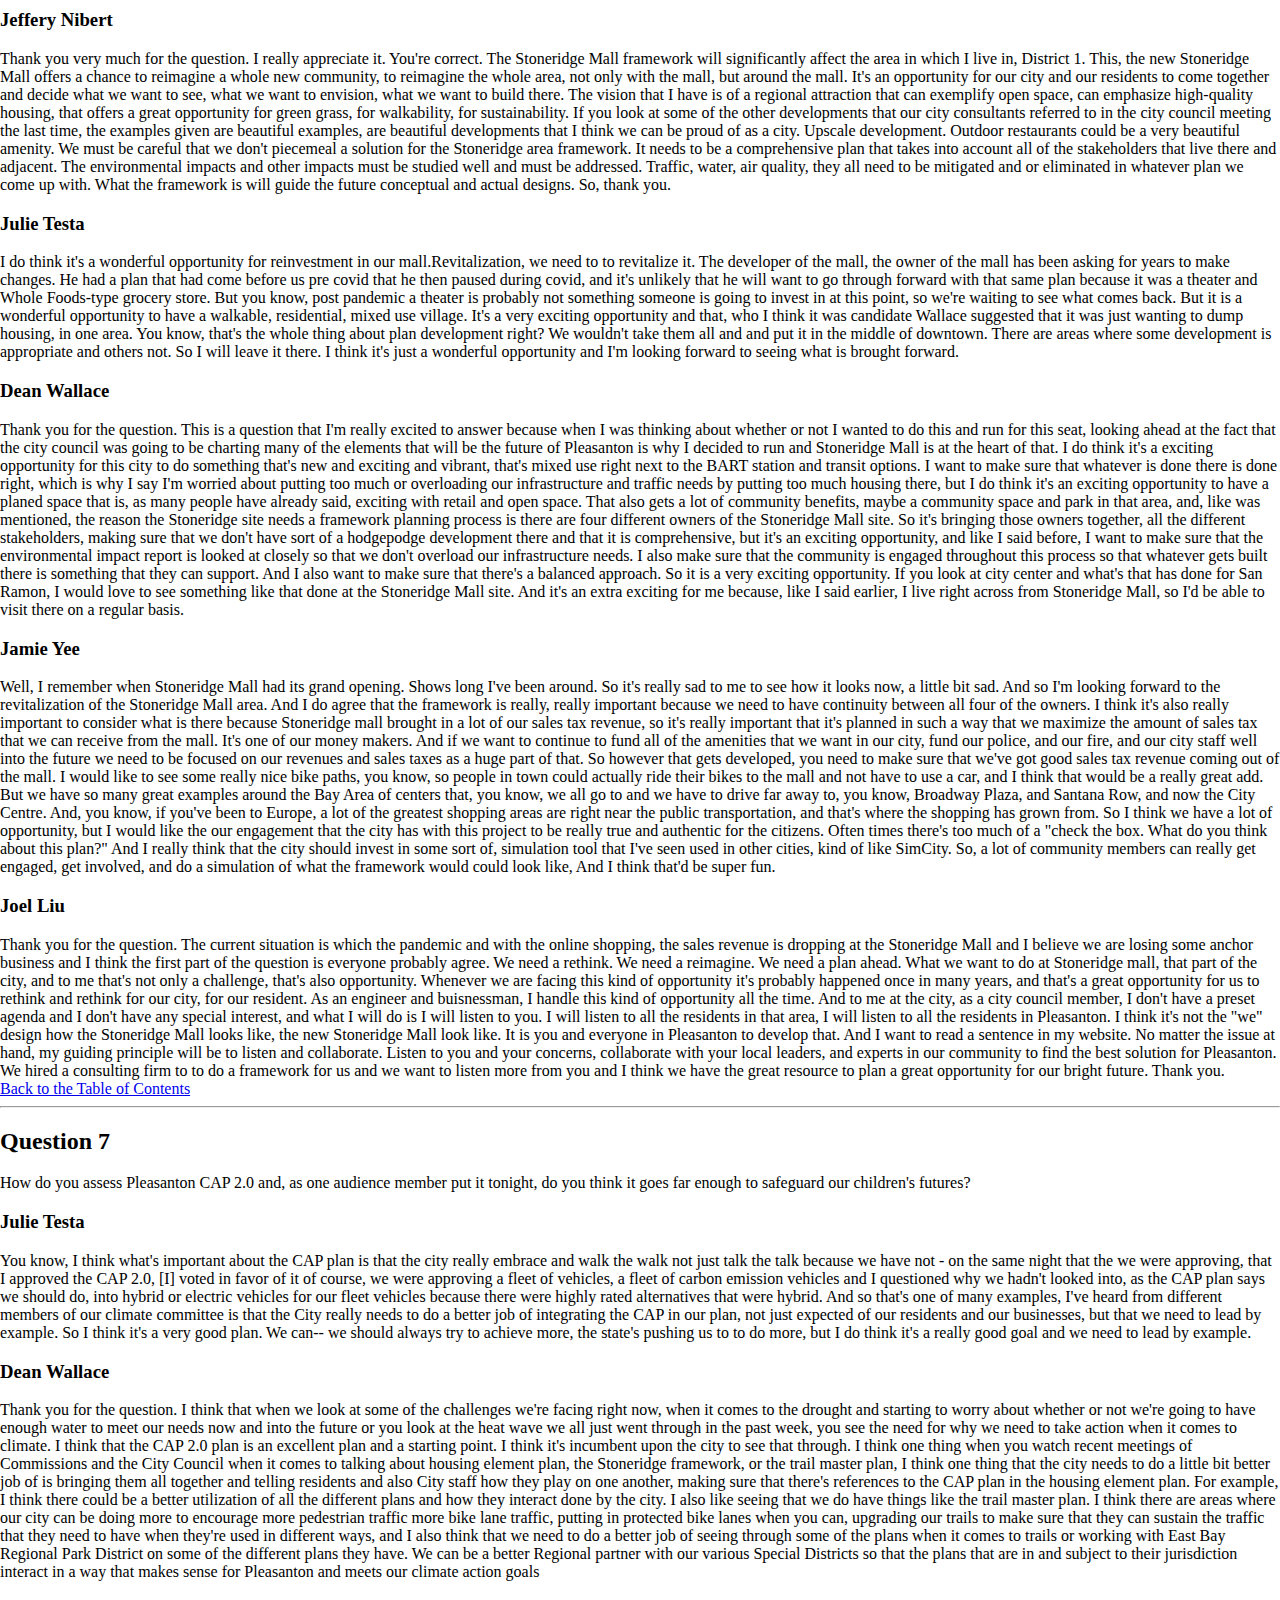
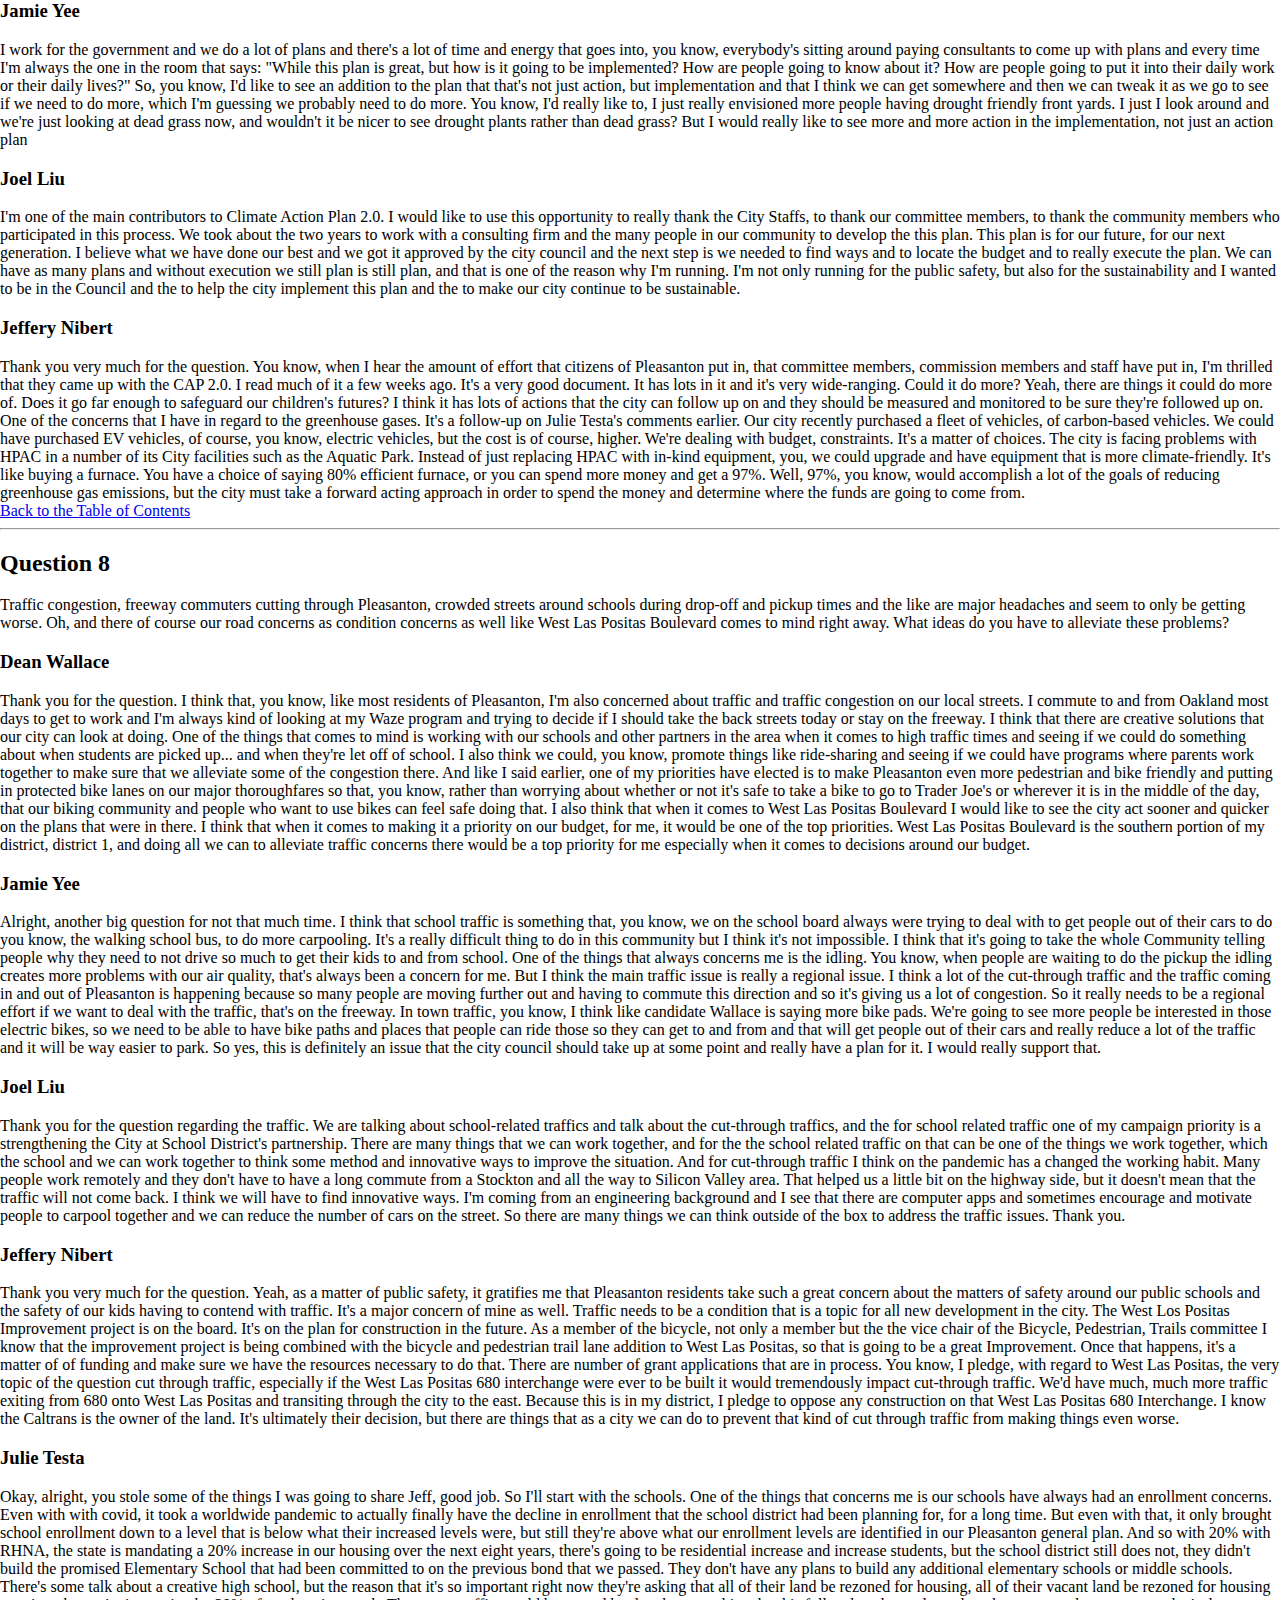
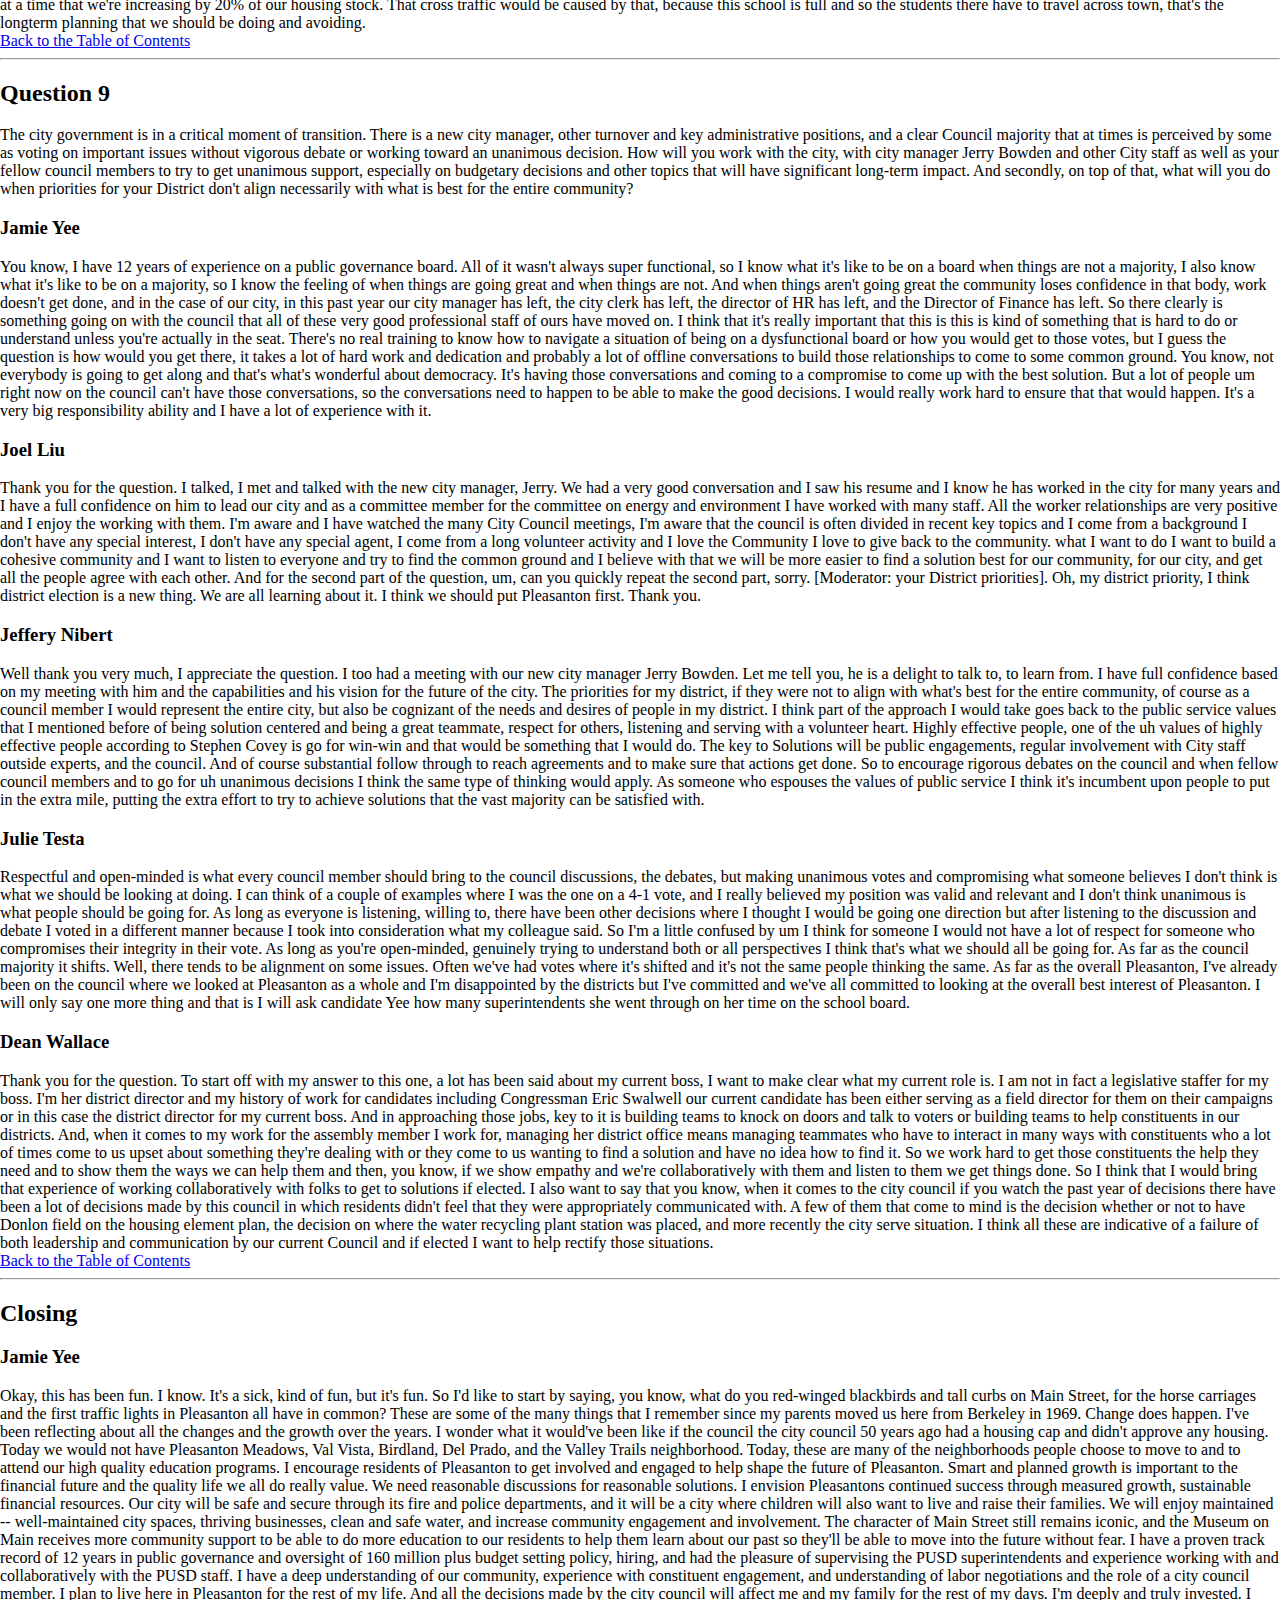
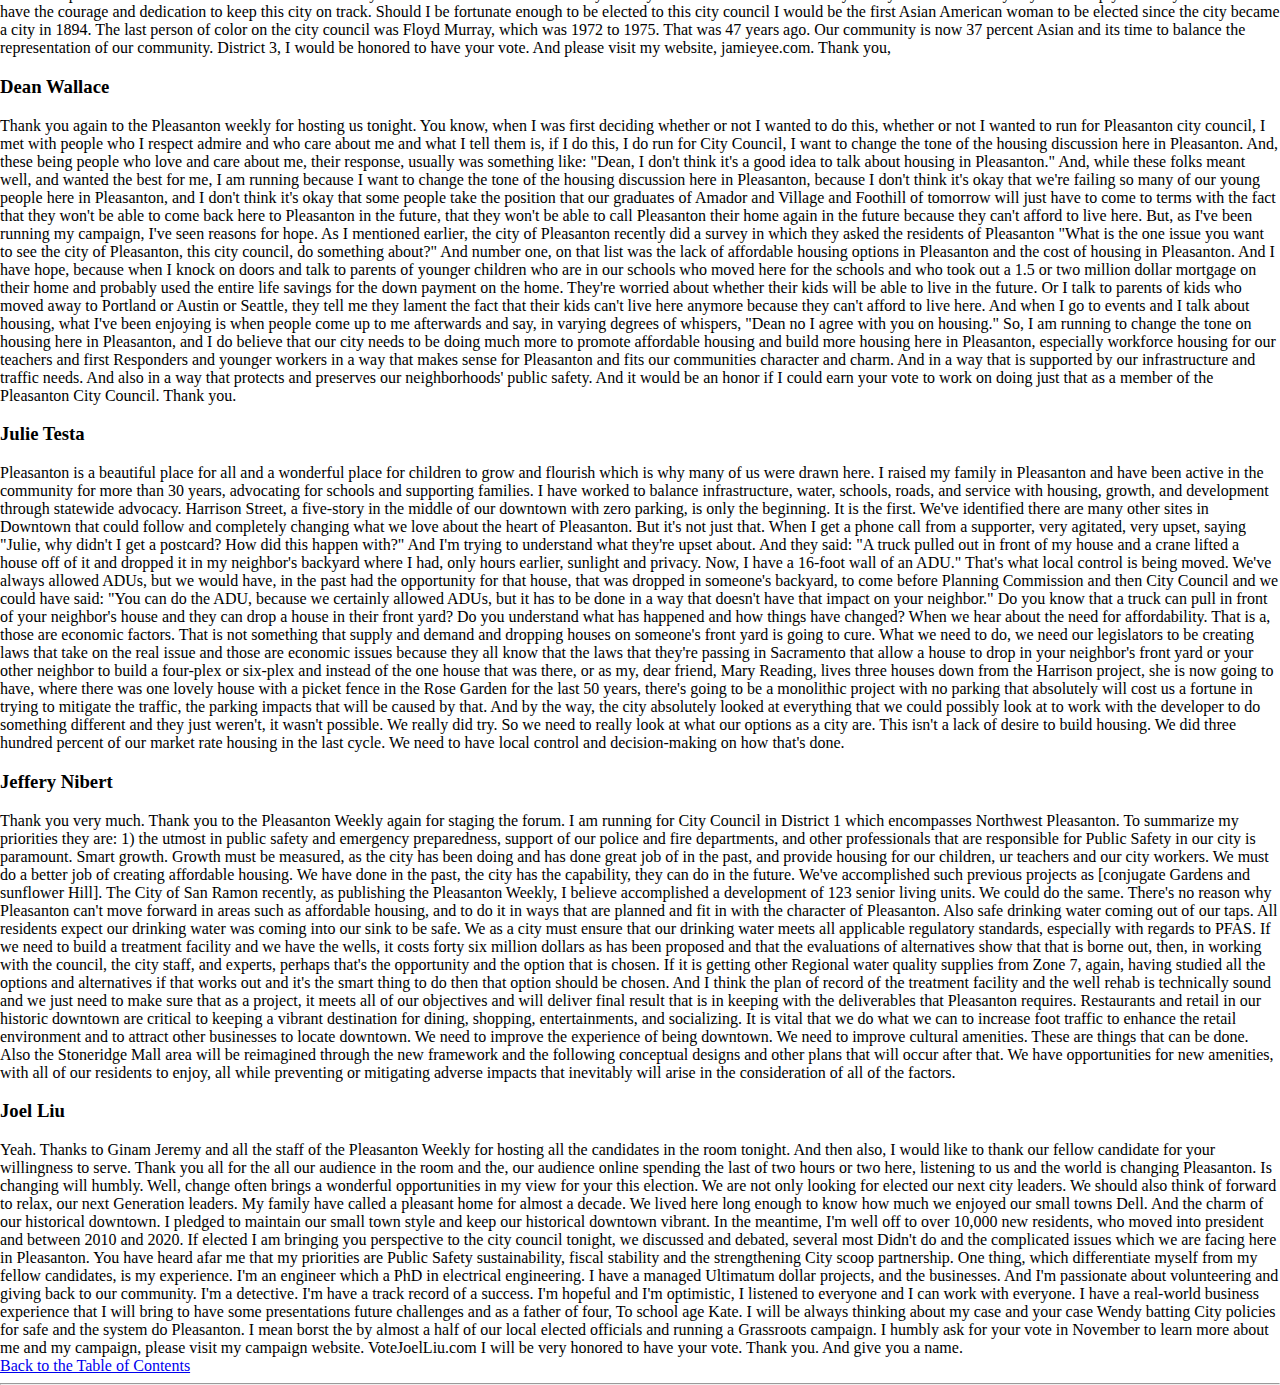
==== commit 89065208: "Fix bad character in Nibert opening speech" ====
--- a/pleasanton_weekly.html
+++ b/pleasanton_weekly.html
@@ -138,7 +138,7 @@
                     challenges before us. There are many, and we will do it with gusto and pride and
                     "stick-to-it-tive-ness". What will I not do? I will not run for higher office. I will not accept
                     donations from builders and developers, because it is important to be independent when it comes to
-                    considering building projects. I will not bring someone else�fs agenda to the city council. As a
+                    considering building projects. I will not bring someone else's agenda to the city council. As a
                     planning commissioner and city council member, my only bosses are the residents of Pleasanton. Thank
                     you very much. Please visit my website at votejeffnibert.com.
                 </div>
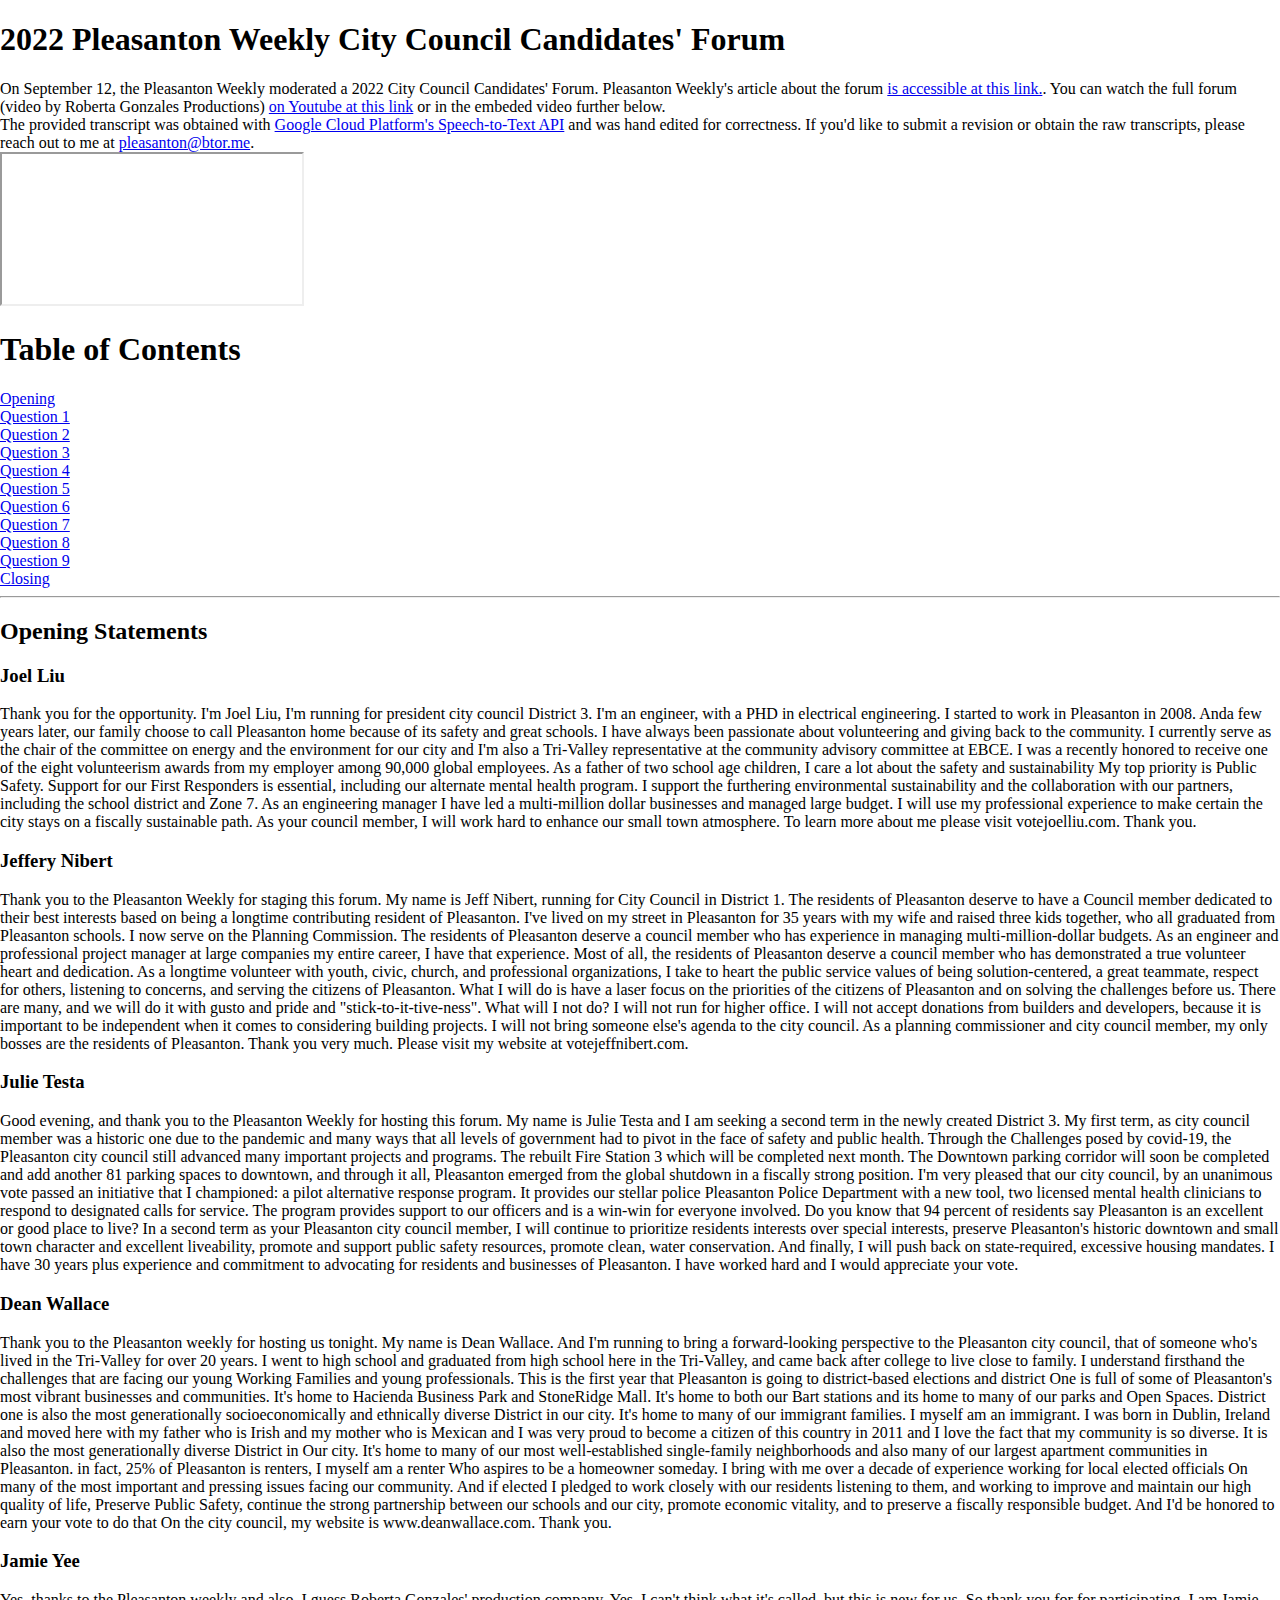
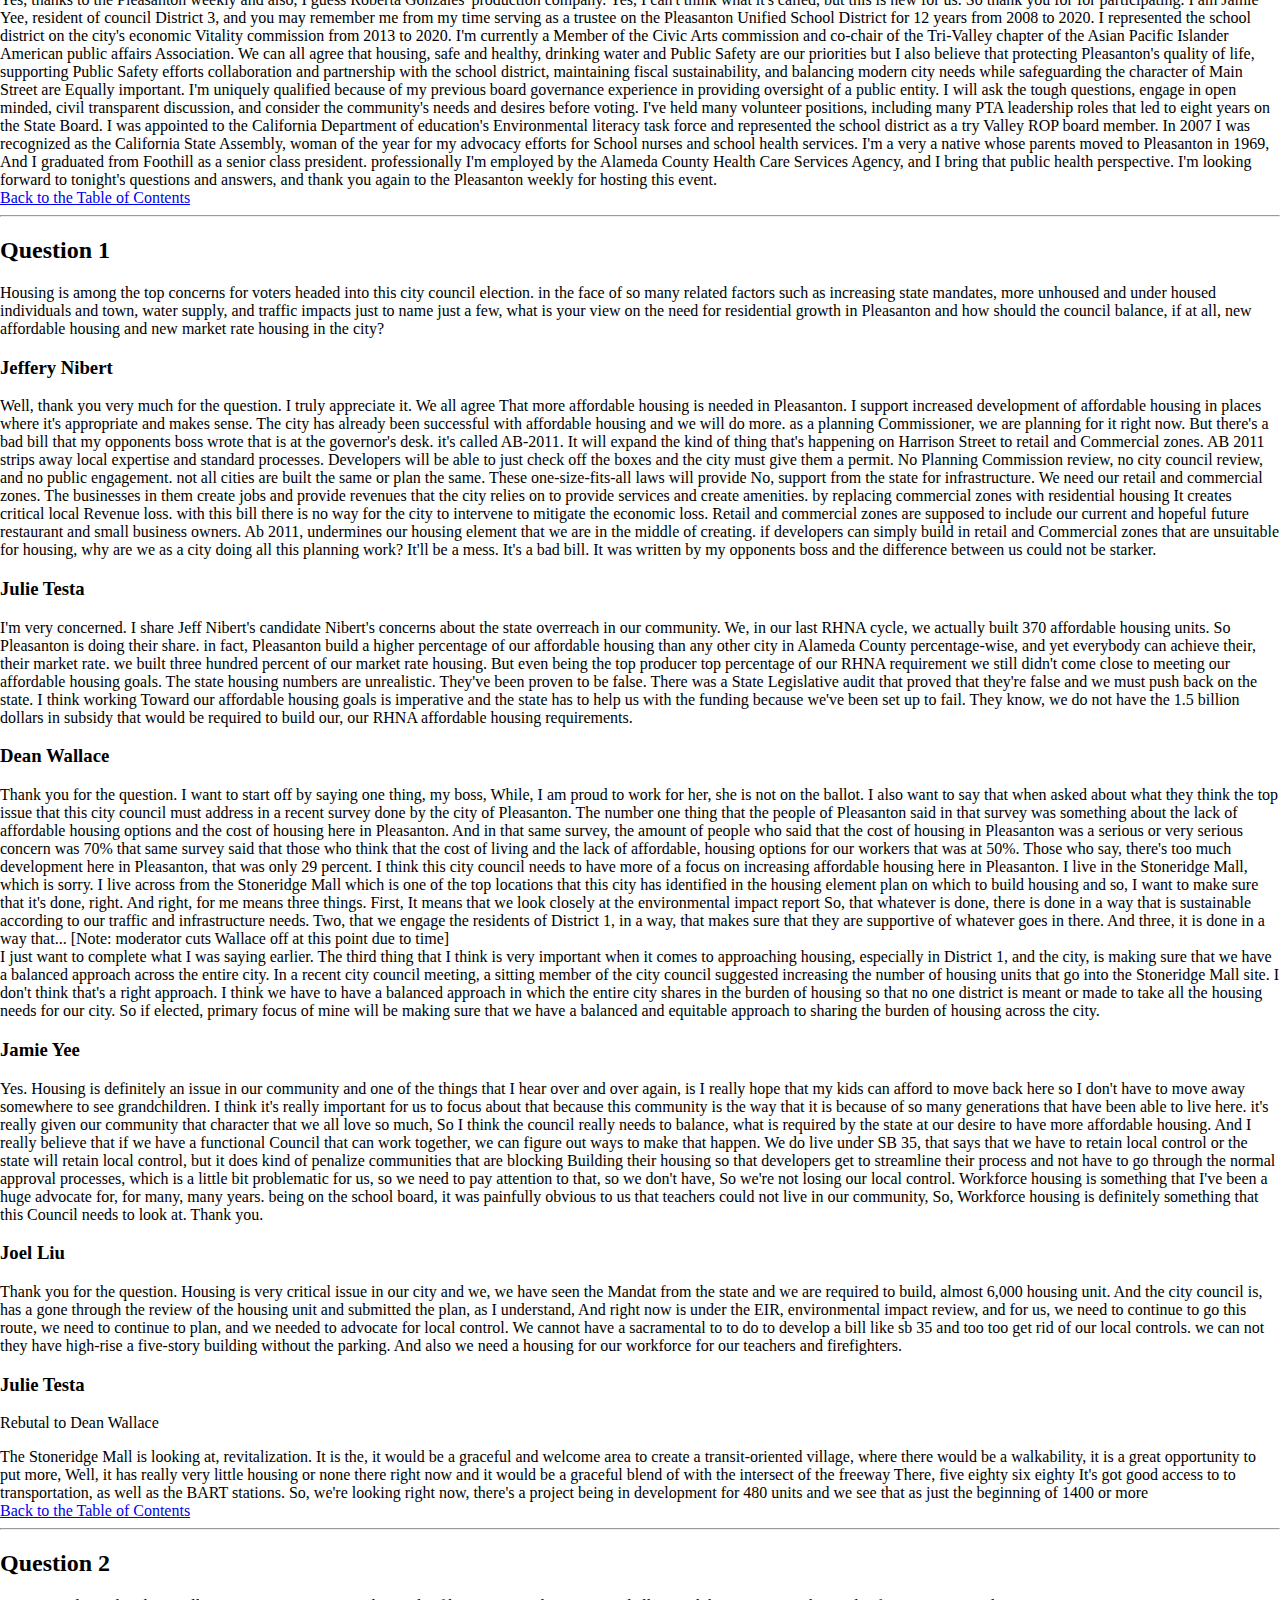
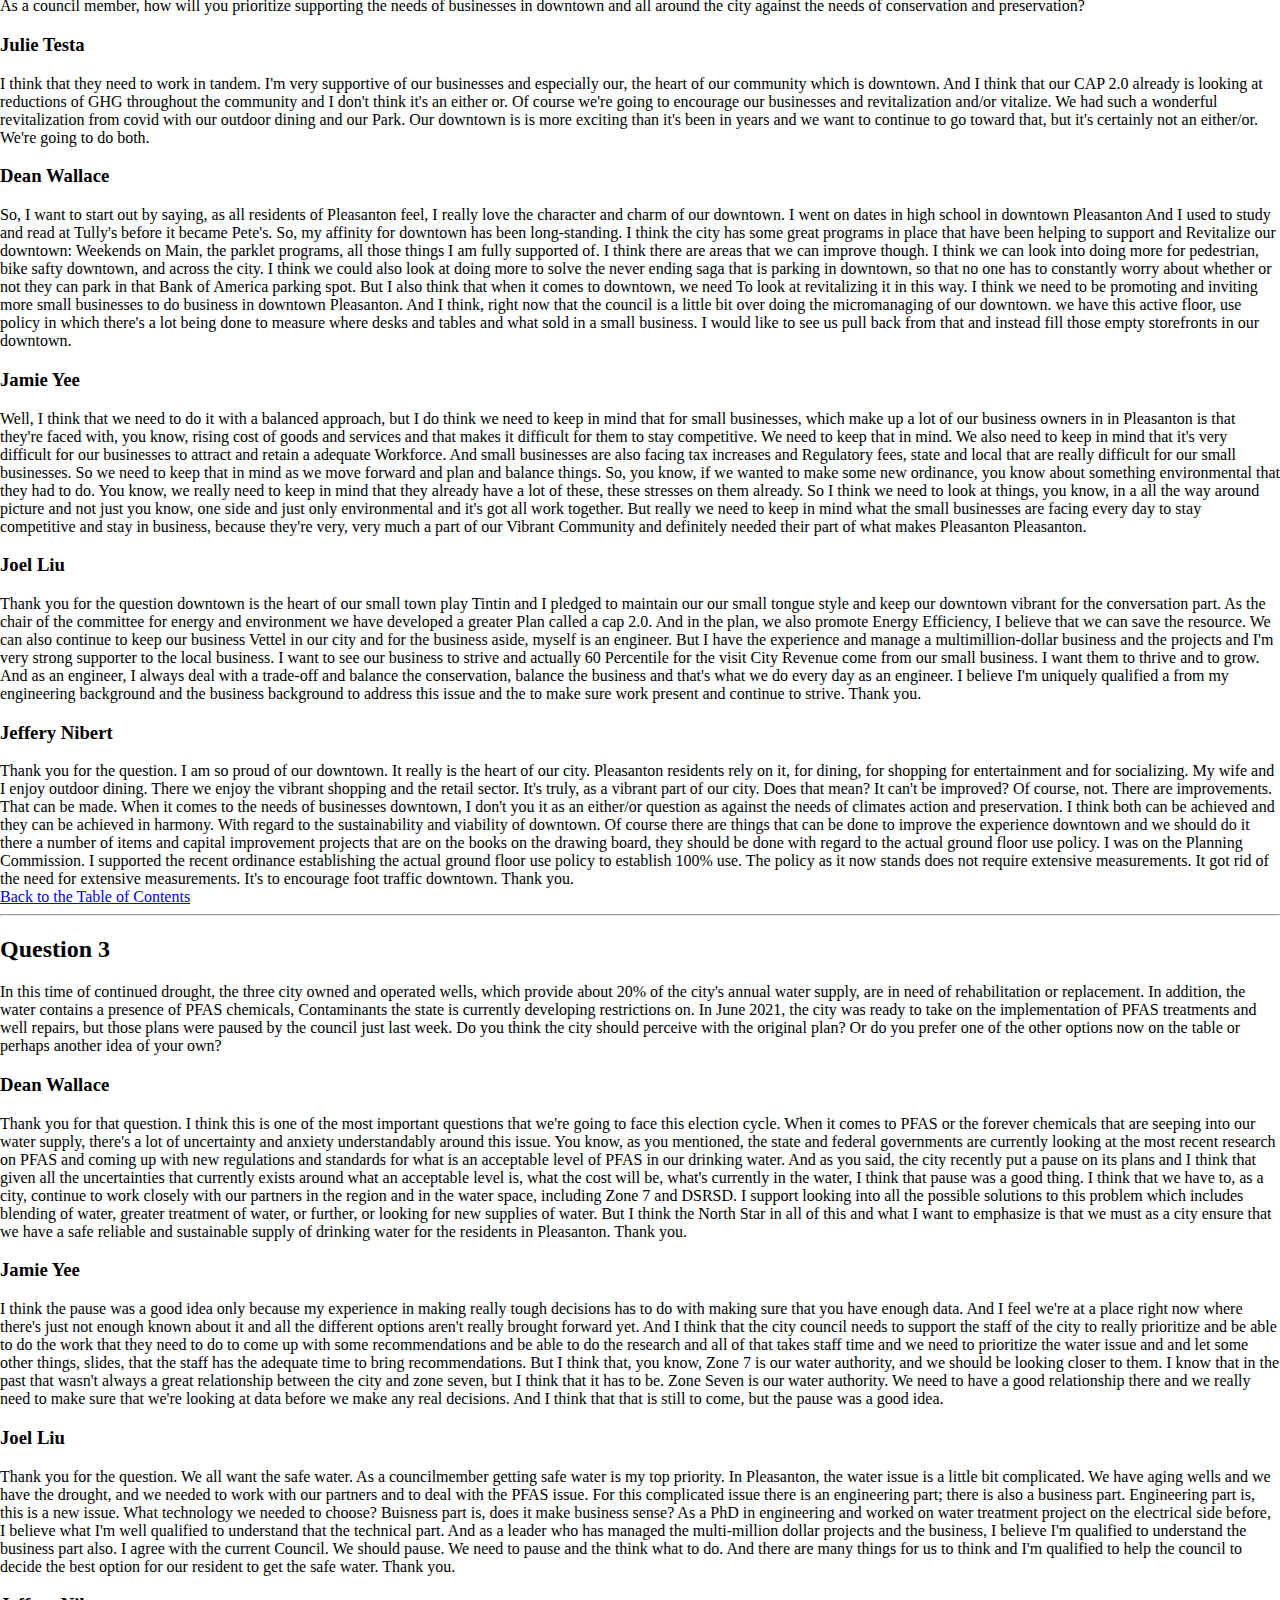
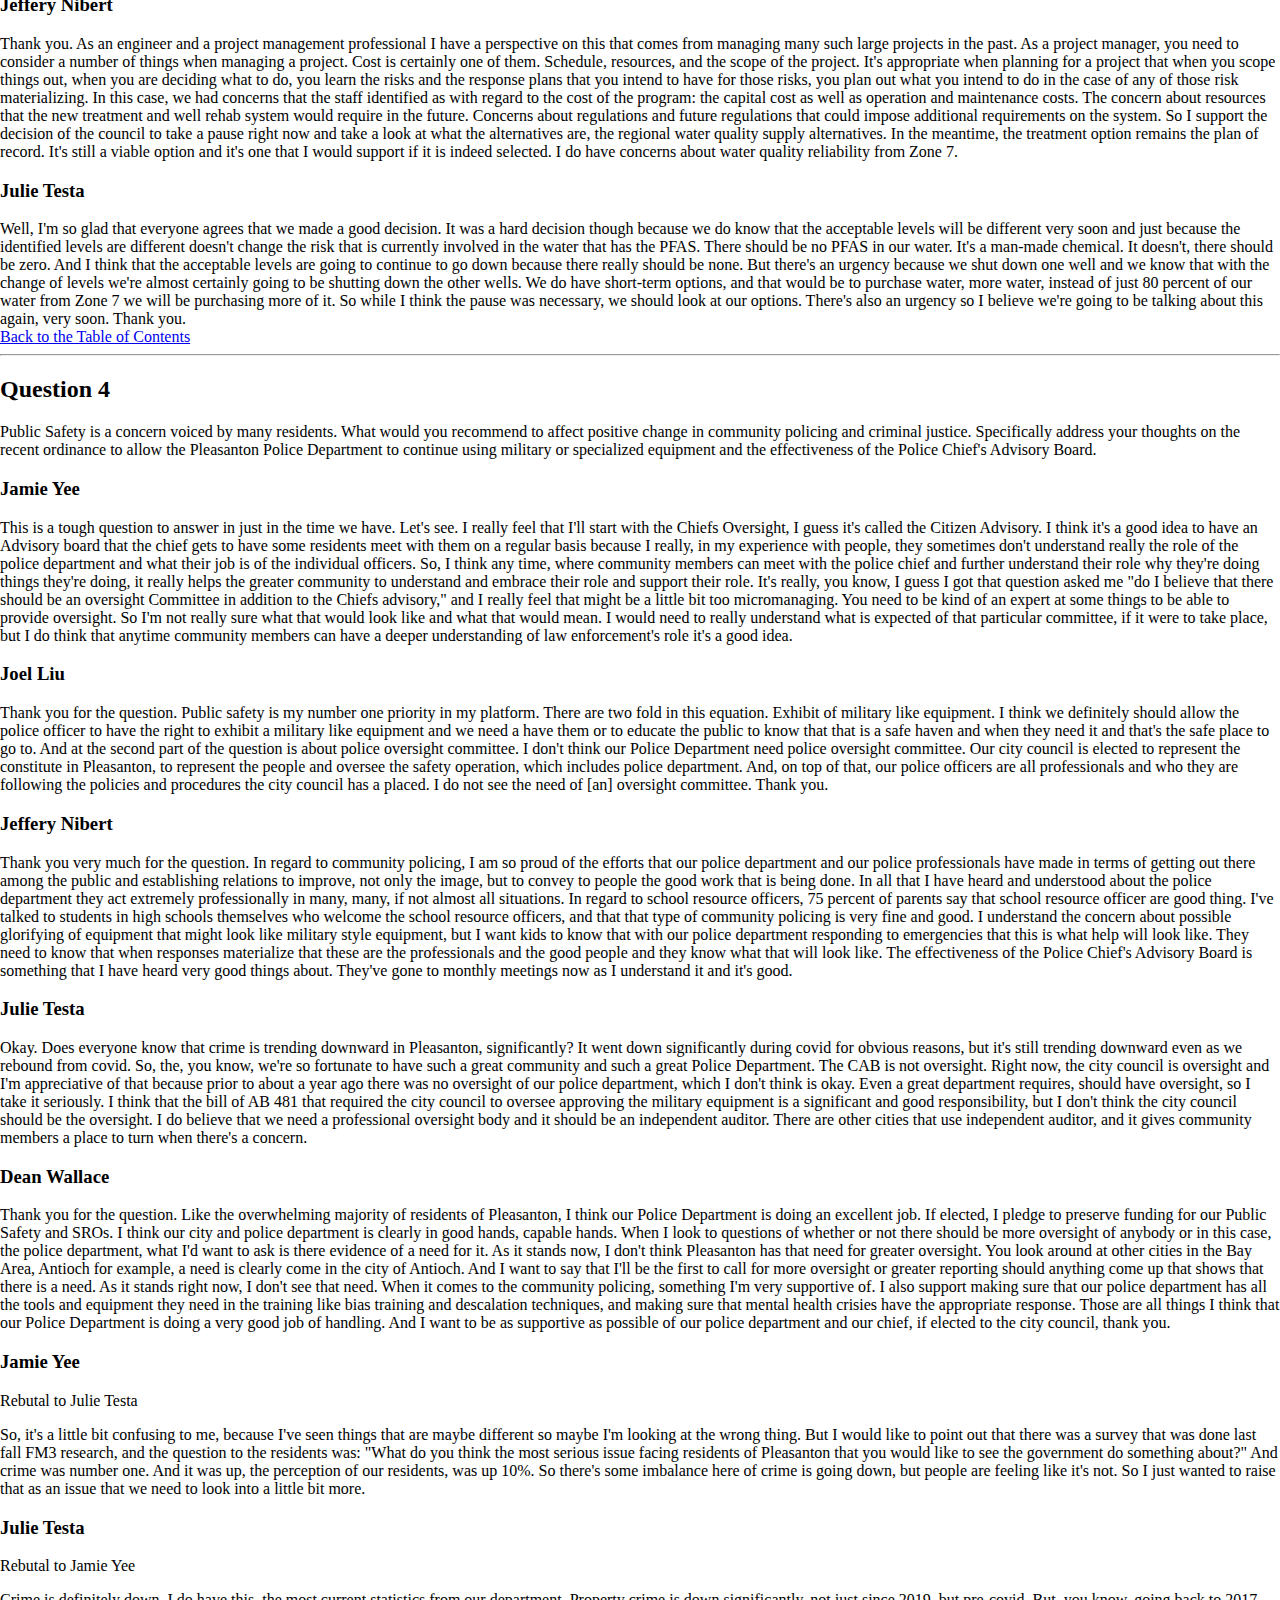
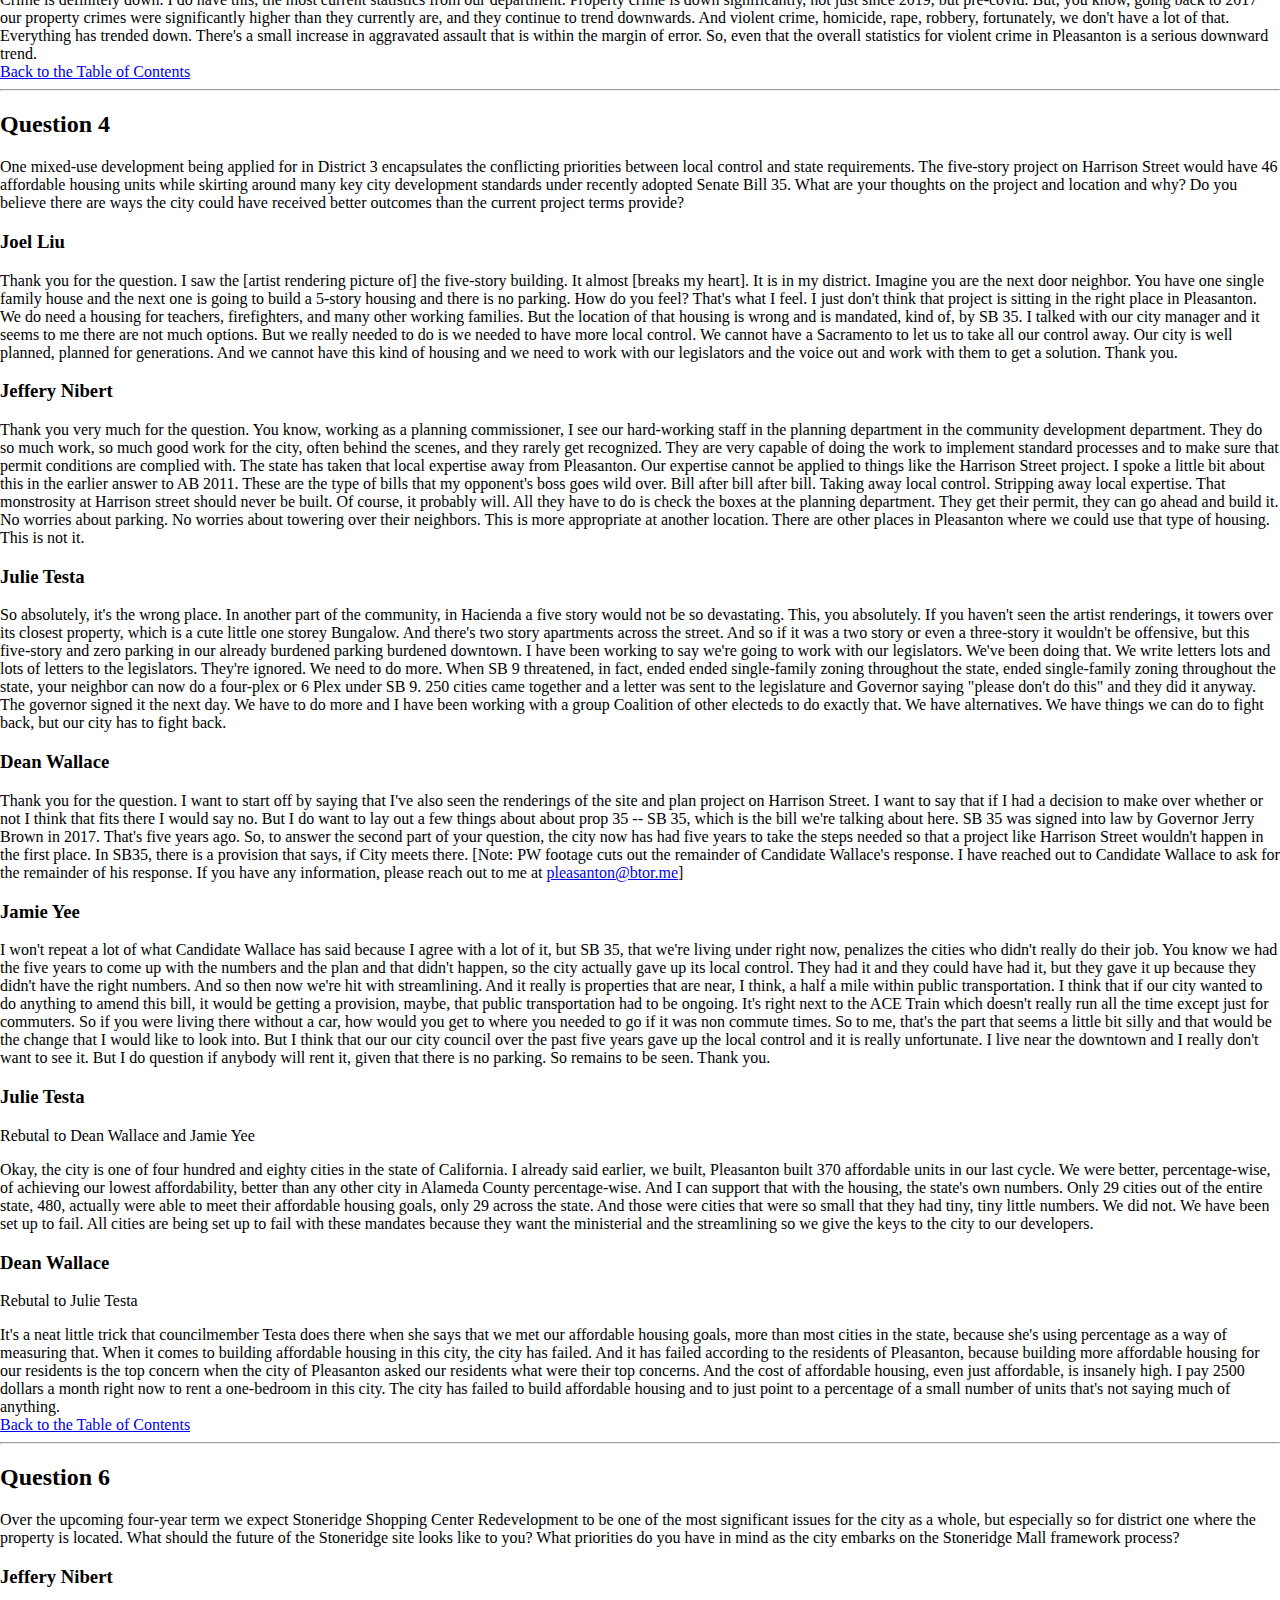
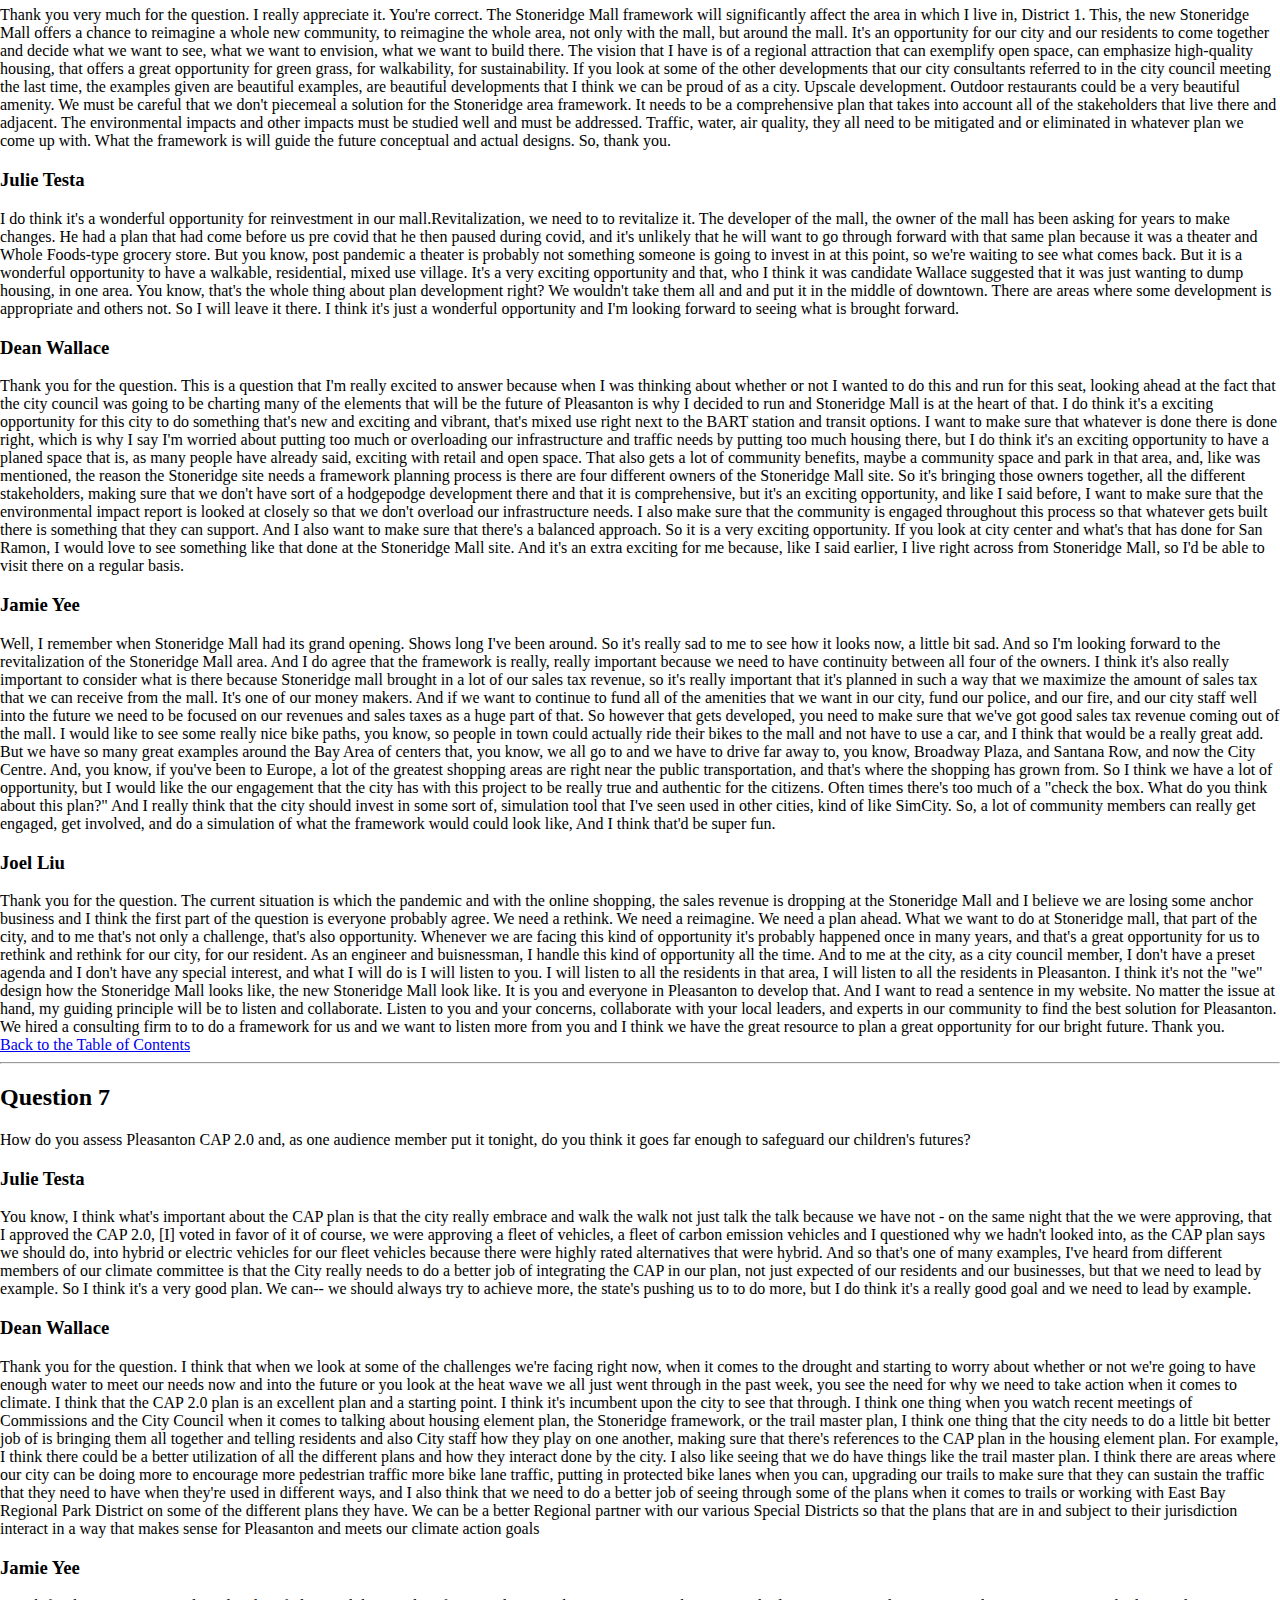
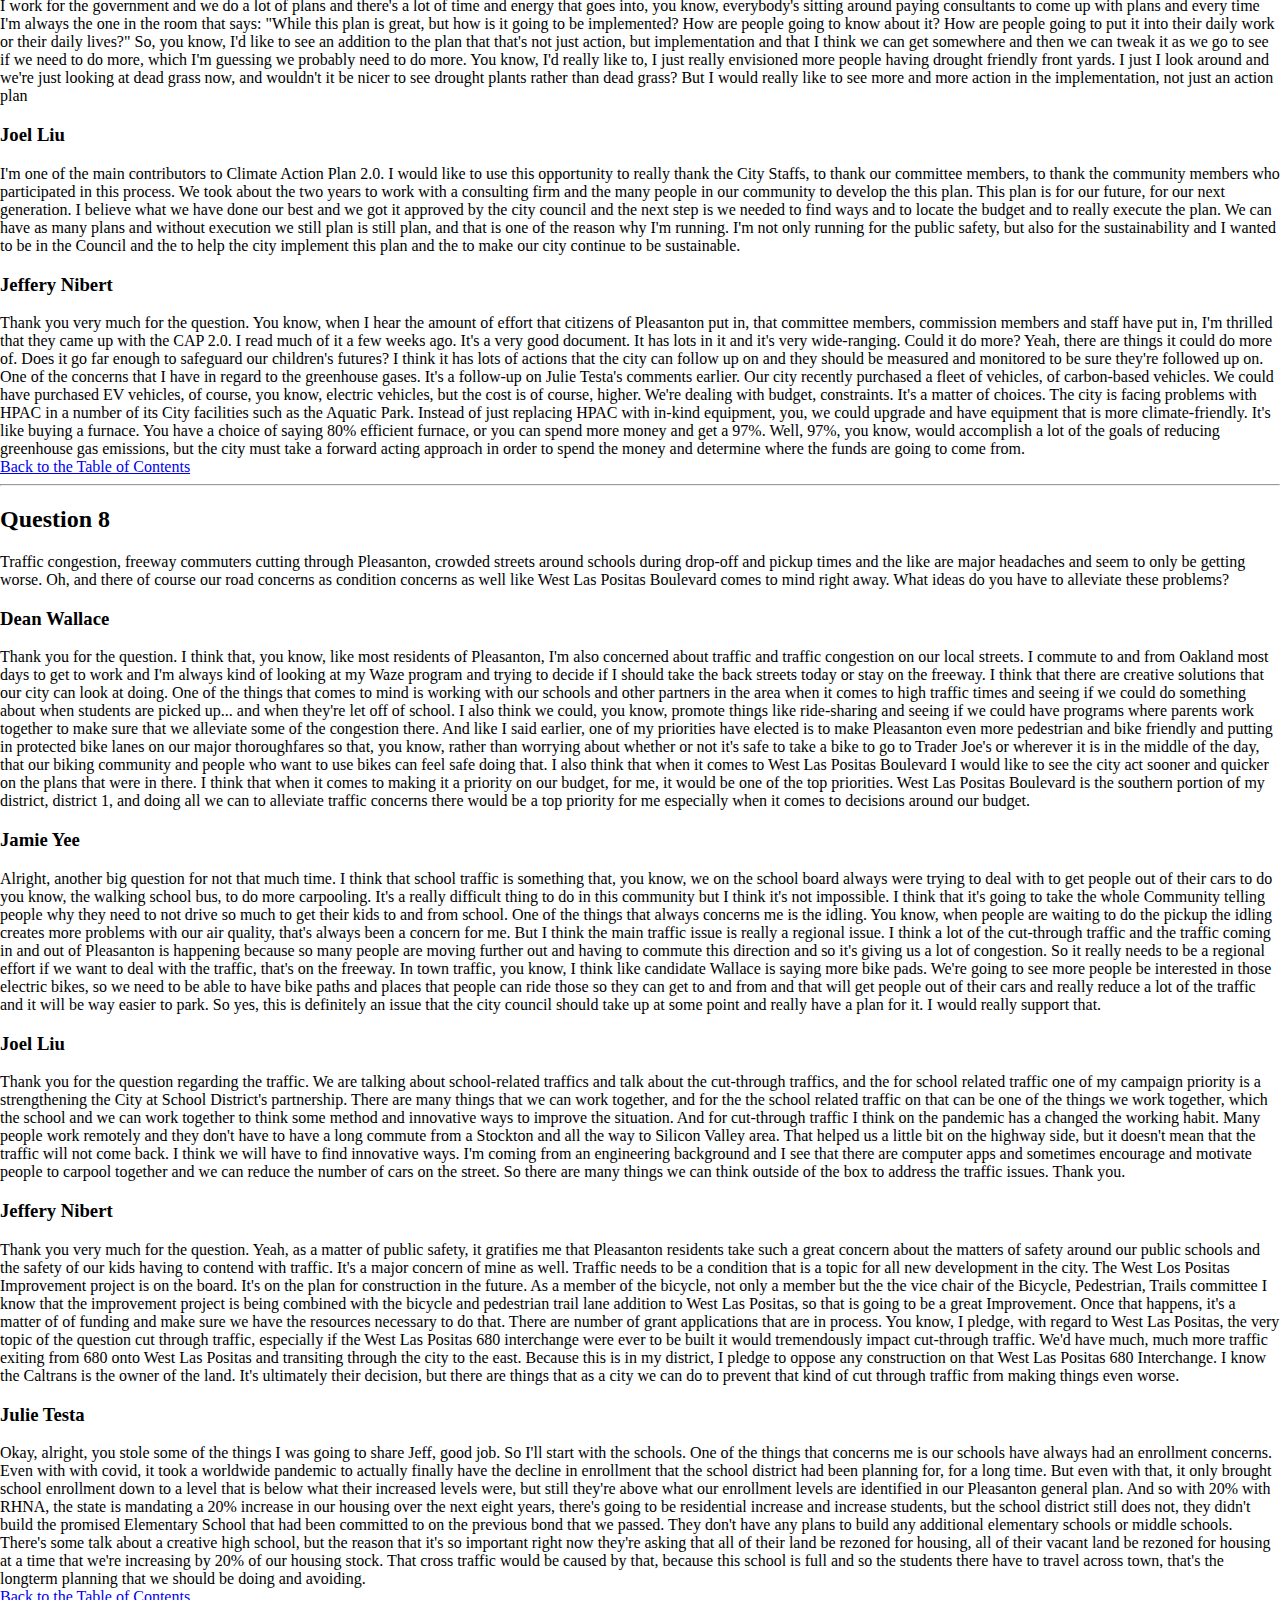
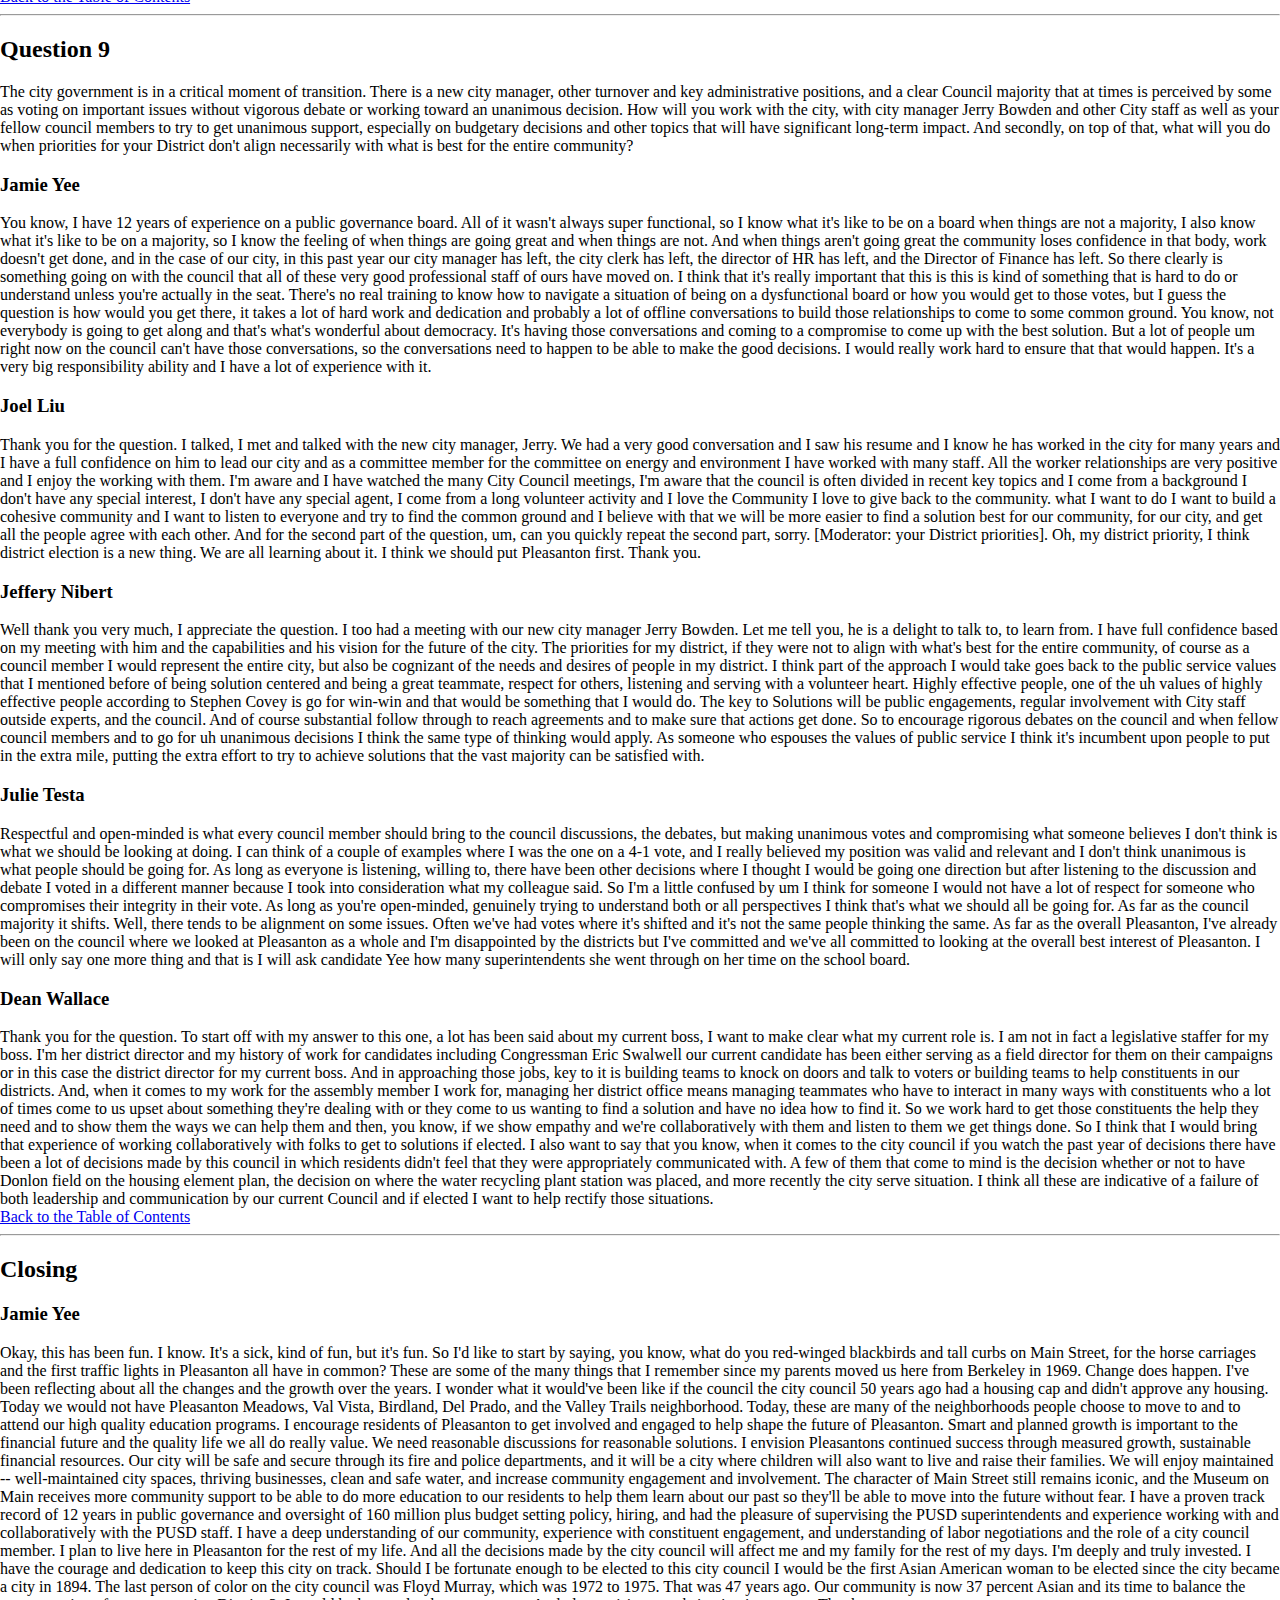
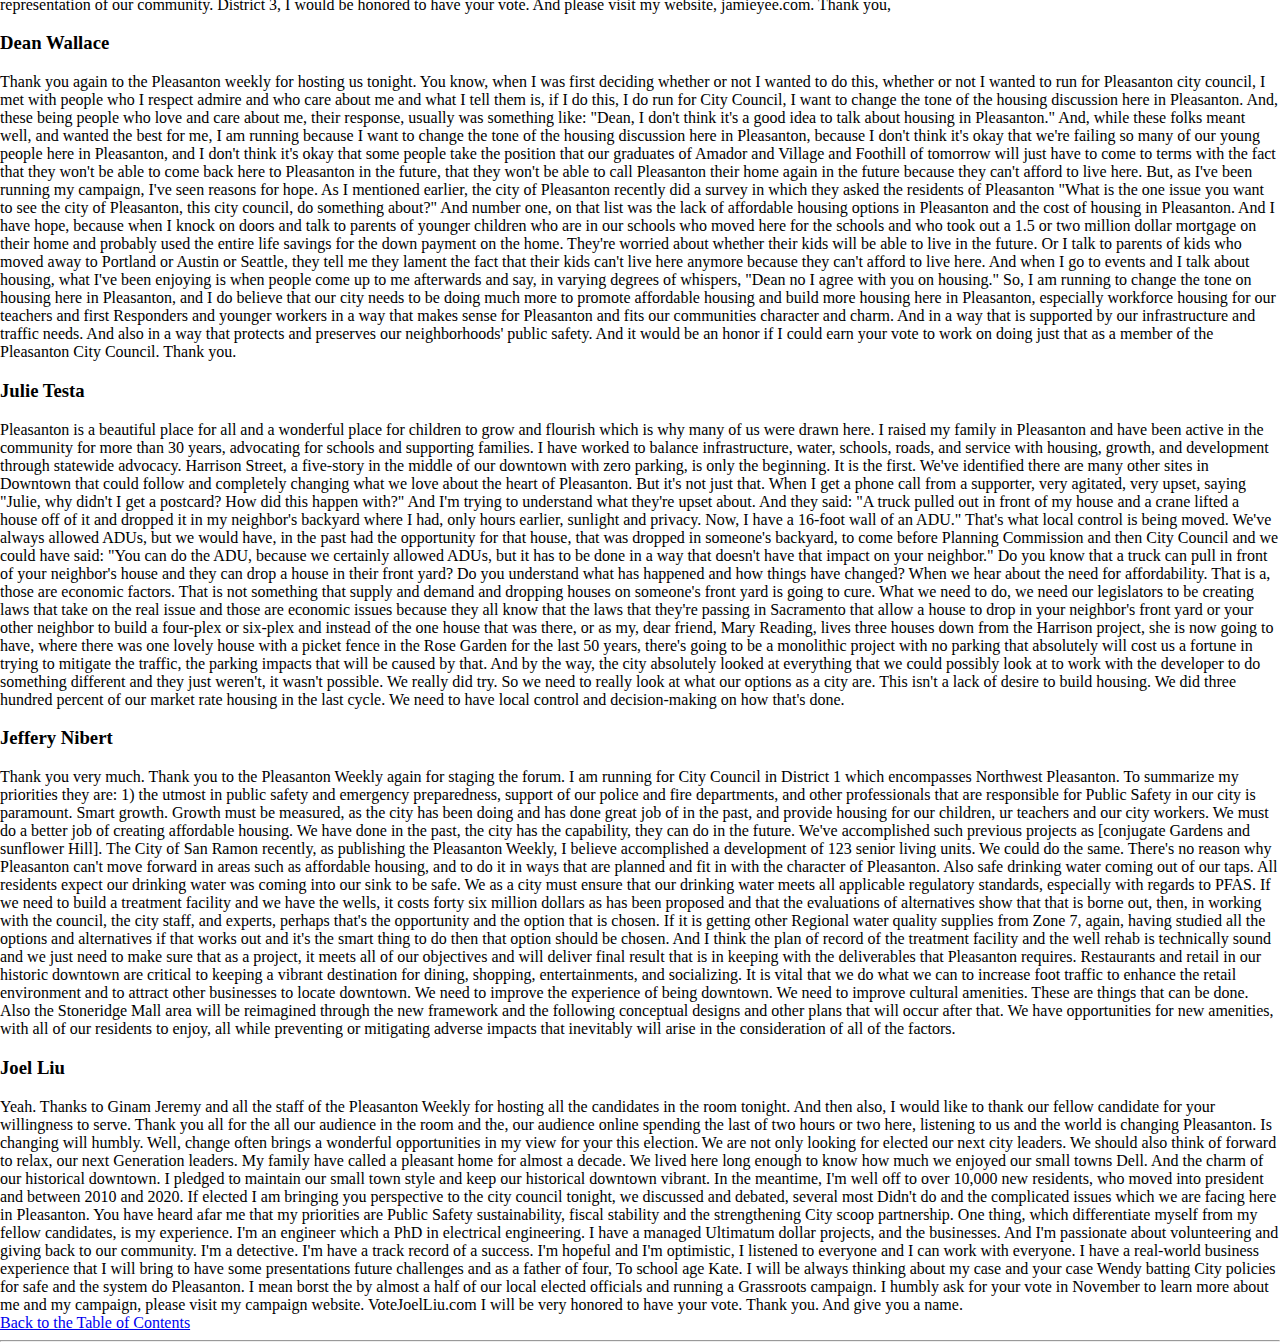
==== commit 29b54a8c: "Fix incorrect speaker" ====
--- a/pleasanton_weekly.html
+++ b/pleasanton_weekly.html
@@ -354,7 +354,6 @@
                             <p>Rebutal to Dean Wallace</h3>
                         </div>
                     </div>
-                    <h3>Joel Liu</h3>
                 </div>
                 <div class="col-12 col-md-6">
                     The Stoneridge Mall is looking at, revitalization. It is the, it would be a graceful and welcome
